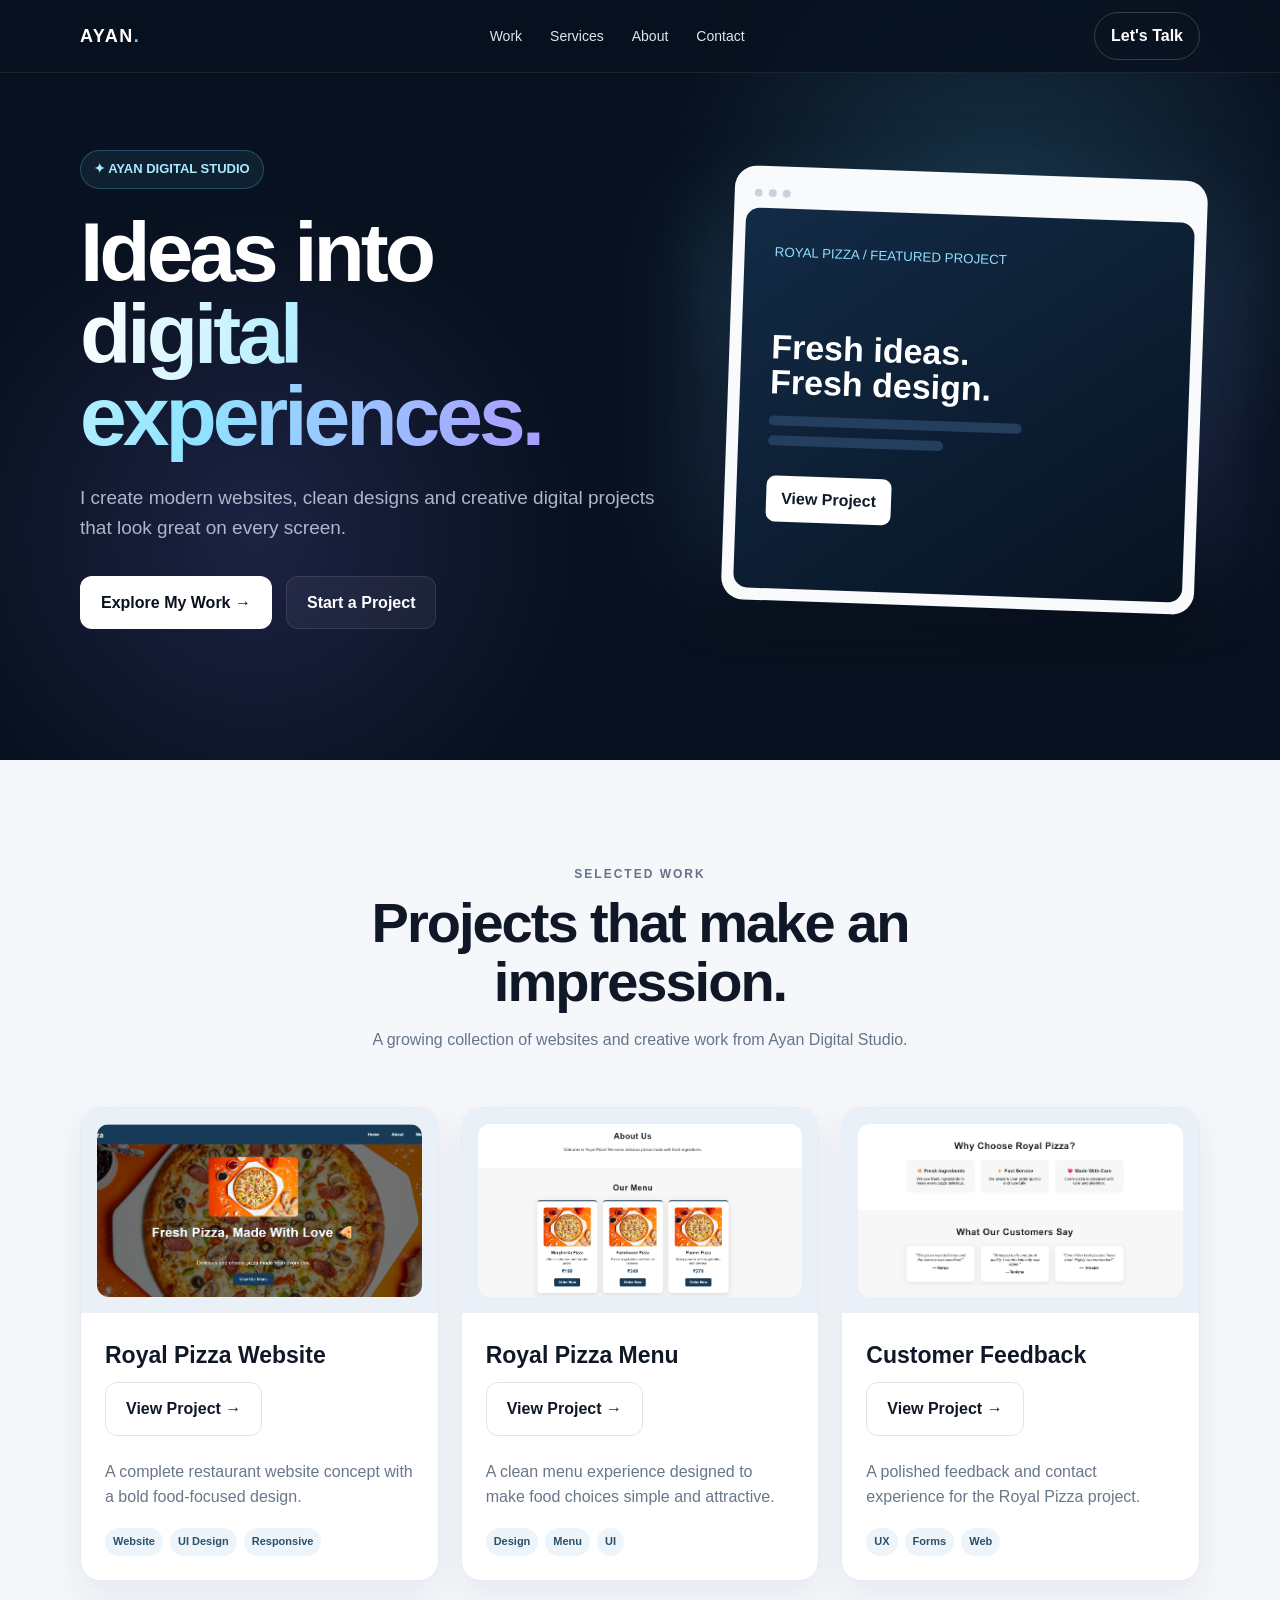
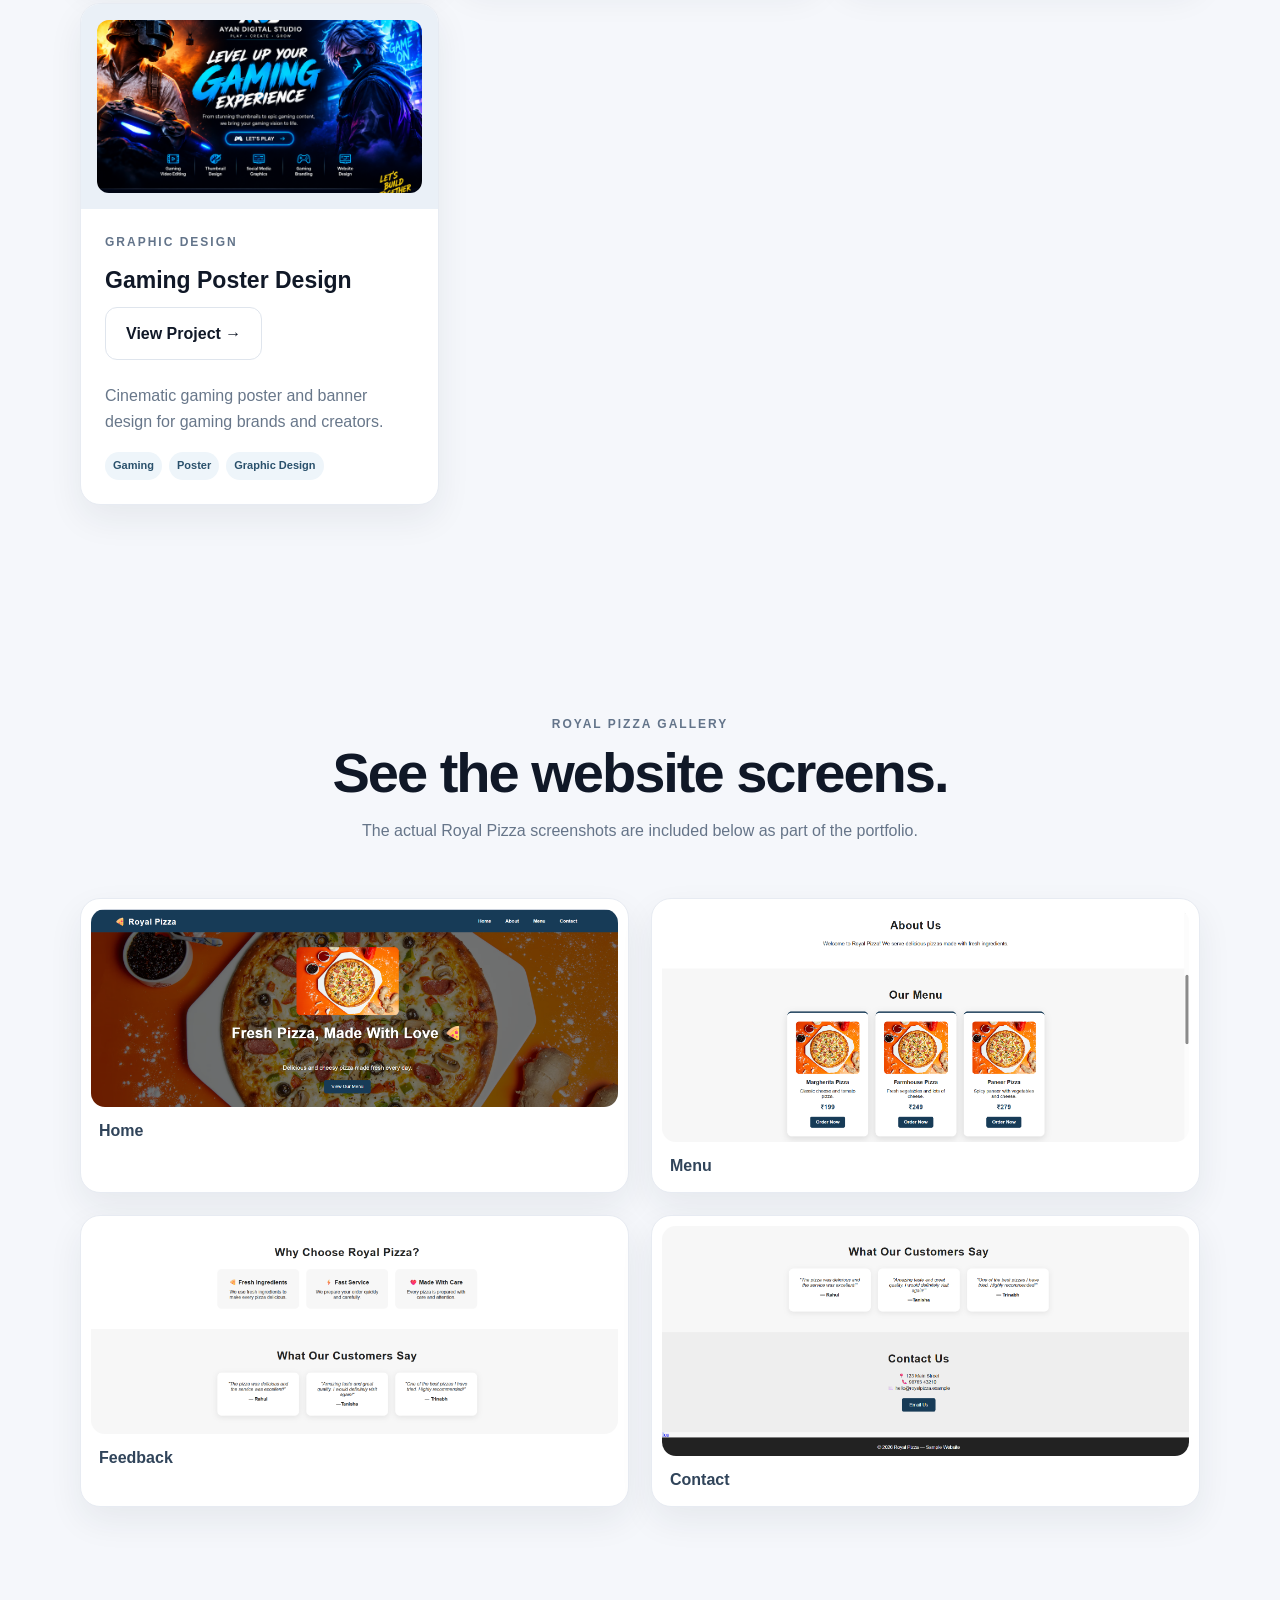
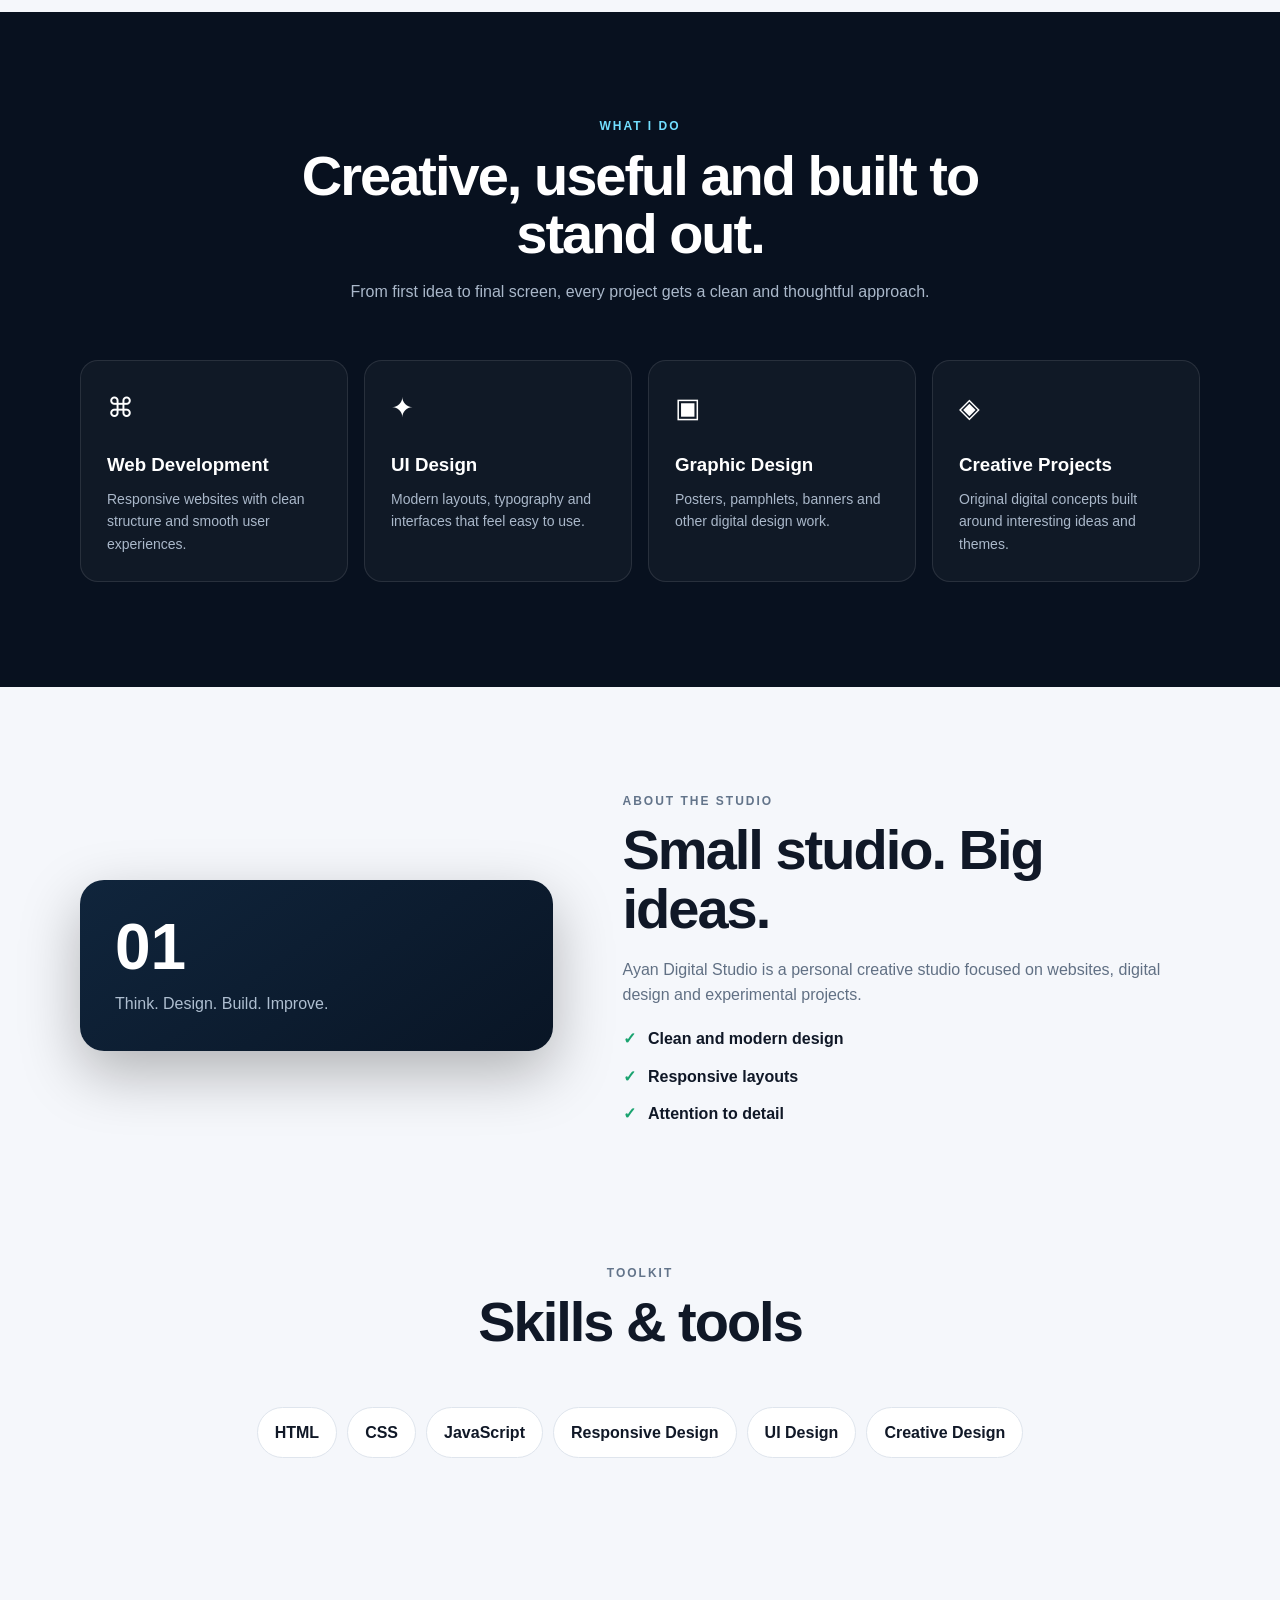
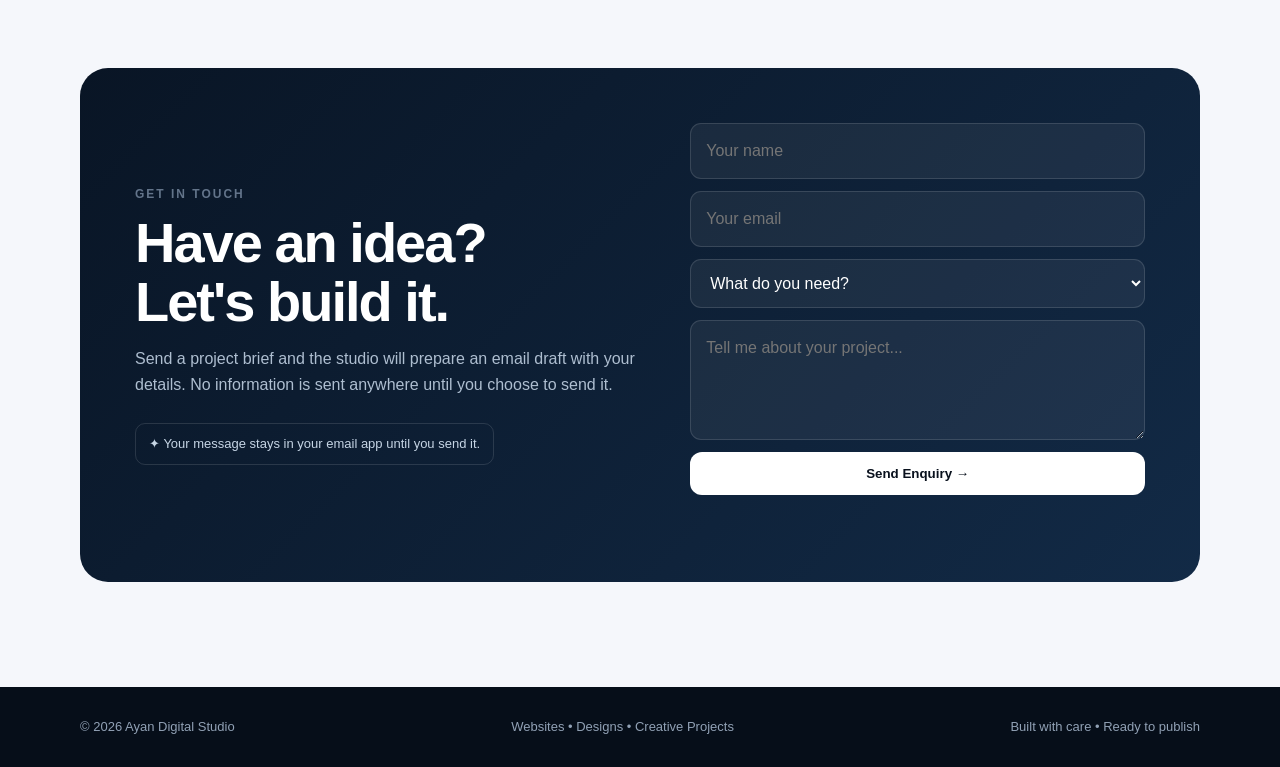
==== index.html @ d3497ef8 "Update index.html" ====
<!DOCTYPE html>
<html lang="en">
<head>

<meta charset="UTF-8">
<meta name="viewport" content="width=device-width, initial-scale=1.0">

<meta name="description"
content="Ayan Digital Studio — websites, designs and creative digital projects.">

<meta name="keywords"
content="Ayan Digital Studio, website design, web development, UI design, graphic design, gaming poster">

<meta name="author" content="Ayan Digital Studio">

<title>Ayan Digital Studio | Websites, Design & Creative Projects</title>

<style>

:root{
  --bg:#08111f;
  --bg2:#0d1b2e;
  --card:#101f33;
  --text:#f6f8fc;
  --muted:#aab8ca;
  --accent:#62d7ff;
  --accent2:#8b7cff;
  --line:rgba(255,255,255,.10);
  --shadow:0 22px 60px rgba(0,0,0,.28);
}

*{
  box-sizing:border-box;
  margin:0;
  padding:0;
}

html{
  scroll-behavior:smooth;
}

body{
  font-family:Inter,Segoe UI,Arial,sans-serif;
  background:#f5f7fb;
  color:#101827;
  line-height:1.6;
}

a{
  text-decoration:none;
  color:inherit;
}

.container{
  width:min(1120px,92%);
  margin:auto;
}


/* =========================
   NAVIGATION
========================= */

.nav{
  position:fixed;
  top:0;
  left:0;
  right:0;
  z-index:20;
  background:rgba(8,17,31,.78);
  backdrop-filter:blur(16px);
  border-bottom:1px solid rgba(255,255,255,.08);
}

.nav-inner{
  height:72px;
  display:flex;
  align-items:center;
  justify-content:space-between;
}

.logo{
  font-weight:900;
  letter-spacing:1.5px;
  color:white;
  font-size:18px;
}

.logo span{
  color:var(--accent);
}

.nav-links{
  display:flex;
  gap:28px;
  color:#dce6f2;
  font-size:14px;
}

.menu-toggle{
  display:none;
  background:none;
  border:1px solid rgba(255,255,255,.16);
  color:#fff;
  border-radius:9px;
  padding:7px 10px;
  font-size:18px;
}

.nav-links a:hover{
  color:var(--accent);
}

.nav-btn{
  padding:10px 16px;
  border:1px solid rgba(255,255,255,.18);
  border-radius:999px;
  color:#fff;
  font-weight:700;
}


/* =========================
   HERO
========================= */

.hero{
  min-height:760px;
  padding:150px 0 90px;

  background:
    radial-gradient(
      circle at 78% 30%,
      rgba(98,215,255,.18),
      transparent 30%
    ),

    radial-gradient(
      circle at 20% 70%,
      rgba(139,124,255,.16),
      transparent 28%
    ),

    var(--bg);

  color:white;
  overflow:hidden;
}

.hero-grid{
  display:grid;
  grid-template-columns:1.1fr .9fr;
  gap:70px;
  align-items:center;
}

.badge{
  display:inline-flex;
  padding:8px 13px;
  border:1px solid rgba(98,215,255,.25);
  border-radius:999px;
  background:rgba(98,215,255,.08);
  color:#a9eaff;
  font-size:13px;
  font-weight:700;
  margin-bottom:22px;
}

h1{
  font-size:clamp(48px,7vw,84px);
  line-height:.98;
  letter-spacing:-4px;
  max-width:760px;
}

.gradient{
  background:
    linear-gradient(
      100deg,
      #fff,
      #8fe5ff 48%,
      #a99cff
    );

  -webkit-background-clip:text;
  background-clip:text;
  color:transparent;
}

.hero p{
  font-size:19px;
  color:var(--muted);
  max-width:610px;
  margin:25px 0 32px;
}

.actions{
  display:flex;
  gap:14px;
  flex-wrap:wrap;
}

.btn{
  display:inline-flex;
  align-items:center;
  justify-content:center;
  padding:13px 20px;
  border-radius:12px;
  font-weight:800;
  border:1px solid var(--line);
  transition:.25s;
}

.btn.primary{
  background:white;
  color:#09111d;
}

.btn.secondary{
  color:white;
  background:rgba(255,255,255,.05);
}

.btn:hover{
  transform:translateY(-3px);
  box-shadow:0 12px 30px rgba(0,0,0,.25);
}


/* =========================
   HERO MOCKUP
========================= */

.hero-card{
  position:relative;
}

.glow{
  position:absolute;
  inset:10% -5%;

  background:
    linear-gradient(
      135deg,
      rgba(98,215,255,.18),
      rgba(139,124,255,.18)
    );

  filter:blur(50px);
}

.browser{
  position:relative;
  background:#f8fafc;
  border-radius:22px;
  padding:12px;
  box-shadow:var(--shadow);
  transform:rotate(2deg);
}

.browser-top{
  height:30px;
  display:flex;
  gap:6px;
  align-items:center;
  padding:0 8px;
}

.dot{
  width:8px;
  height:8px;
  border-radius:50%;
  background:#c9d1dc;
}

.mock{
  border-radius:14px;
  background:linear-gradient(145deg,#132b47,#071321);
  min-height:380px;
  padding:30px;
  color:white;
  overflow:hidden;
}

.mock small{
  color:#8fdfff;
}

.mock h3{
  font-size:34px;
  line-height:1.05;
  margin:65px 0 15px;
}

.mock .bar{
  height:10px;
  width:65%;
  border-radius:99px;
  background:#243f5d;
  margin:10px 0;
}

.mock .cta{
  display:inline-block;
  margin-top:20px;
  padding:10px 15px;
  background:#fff;
  color:#101827;
  border-radius:9px;
  font-weight:800;
}


/* =========================
   SECTIONS
========================= */

.section{
  padding:105px 0;
}

.section.dark{
  background:var(--bg);
  color:white;
}

.section-head{
  text-align:center;
  max-width:700px;
  margin:0 auto 55px;
}

.eyebrow{
  font-size:12px;
  text-transform:uppercase;
  letter-spacing:2px;
  font-weight:900;
  color:#63748a;
  margin-bottom:10px;
}

.dark .eyebrow{
  color:#72dfff;
}

h2{
  font-size:clamp(34px,5vw,56px);
  line-height:1.05;
  letter-spacing:-2px;
}

.section-head p{
  margin-top:15px;
  color:#667589;
}

.dark .section-head p{
  color:var(--muted);
}


/* =========================
   PROJECT CARDS
========================= */

.cards{
  display:grid;
  grid-template-columns:repeat(3,1fr);
  gap:22px;
}

.card{
  background:white;
  border:1px solid #e7ebf2;
  border-radius:20px;
  overflow:hidden;
  box-shadow:0 14px 35px rgba(22,37,58,.07);
  transition:.25s;
}

.card:hover{
  transform:translateY(-7px);
  box-shadow:0 24px 50px rgba(22,37,58,.13);
}

.preview{
  height:205px;
  padding:16px;
  background:#eaf0f7;
}

.preview-window{
  height:100%;
  border-radius:12px;
  background:#fff;
  overflow:hidden;
  border:1px solid #dce3ec;
}

.preview img{
  width:100%;
  height:100%;
  object-fit:cover;
  border-radius:12px;
  display:block;
}

.card-body{
  padding:24px;
}

.project-link{
  display:inline-flex;
  margin-top:8px;
  font-weight:900;
}

.card h3{
  font-size:23px;
}

.card p{
  color:#68778a;
  margin:8px 0 18px;
}

.tags{
  display:flex;
  gap:7px;
  flex-wrap:wrap;
}

.tag{
  font-size:11px;
  font-weight:800;
  padding:5px 8px;
  background:#eef5fa;
  border-radius:999px;
  color:#2a516c;
}


/* =========================
   GALLERY
========================= */

.studio-gallery{
  display:grid;
  grid-template-columns:repeat(2,1fr);
  gap:22px;
}

.studio-gallery figure{
  margin:0;
  background:#fff;
  border:1px solid #e7ebf2;
  border-radius:20px;
  padding:10px;
  box-shadow:0 14px 35px rgba(22,37,58,.07);
  overflow:hidden;
}

.studio-gallery img{
  display:block;
  width:100%;
  height:auto;
  border-radius:14px;
}

.studio-gallery figcaption{
  padding:11px 8px 4px;
  font-weight:800;
  color:#30445a;
}


/* =========================
   SERVICES
========================= */

.services{
  display:grid;
  grid-template-columns:repeat(4,1fr);
  gap:16px;
}

.service{
  padding:26px;
  border:1px solid var(--line);
  border-radius:18px;
  background:rgba(255,255,255,.035);
}

.icon{
  font-size:27px;
  margin-bottom:20px;
}

.service h3{
  margin-bottom:8px;
}

.service p{
  color:var(--muted);
  font-size:14px;
}


/* =========================
   ABOUT
========================= */

.about-grid{
  display:grid;
  grid-template-columns:.9fr 1.1fr;
  gap:70px;
  align-items:center;
}

.about-box{
  padding:35px;
  border-radius:24px;
  background:linear-gradient(145deg,#10253c,#091525);
  color:white;
  box-shadow:var(--shadow);
}

.about-box .big{
  font-size:64px;
  font-weight:900;
  line-height:1;
}

.about-box p{
  color:#aebed0;
  margin-top:12px;
}

.about-text p{
  color:#617084;
  margin:18px 0;
}

.check{
  margin:12px 0;
  font-weight:700;
}

.check span{
  color:#19a36f;
  margin-right:8px;
}


/* =========================
   SKILLS
========================= */

.skills{
  display:flex;
  gap:10px;
  flex-wrap:wrap;
  justify-content:center;
}

.skill{
  padding:12px 17px;
  border:1px solid #dfe5ed;
  border-radius:999px;
  font-weight:800;
  background:#fff;
}


/* =========================
   CONTACT
========================= */

.contact{
  background:linear-gradient(135deg,#091525,#122a46);
  color:white;
  border-radius:28px;
  padding:55px;
}

.contact-grid{
  display:grid;
  grid-template-columns:1fr .9fr;
  gap:50px;
  align-items:center;
}

.contact p{
  color:#aebed0;
  margin:15px 0 25px;
}

form{
  display:grid;
  gap:12px;
}

input,
textarea,
select{
  width:100%;
  padding:14px 15px;
  border:1px solid rgba(255,255,255,.13);
  border-radius:11px;
  background:rgba(255,255,255,.06);
  color:white;
  font:inherit;
  outline:none;
}

select option{
  color:#111;
  background:#fff;
}

.contact-note{
  display:inline-block;
  padding:10px 13px;
  border:1px solid rgba(255,255,255,.12);
  border-radius:10px;
  color:#c6d5e5;
  font-size:13px;
}

.form-status{
  min-height:20px;
  color:#8fe5ff;
  font-size:13px;
  font-weight:700;
}

textarea{
  min-height:120px;
  resize:vertical;
}

input:focus,
textarea:focus,
select:focus{
  border-color:#62d7ff;
}


/* =========================
   FOOTER
========================= */

footer{
  background:#060e19;
  color:#91a1b5;
  padding:30px 0;
}

.footer-inner{
  display:flex;
  justify-content:space-between;
  gap:20px;
  flex-wrap:wrap;
  font-size:13px;
}


/* =========================
   RESPONSIVE
========================= */

@media(max-width:850px){

  .nav-links{
    display:none;
    position:absolute;
    top:72px;
    left:4%;
    right:4%;
    padding:16px;
    flex-direction:column;
    gap:5px;
    background:#0b1728;
    border:1px solid rgba(255,255,255,.1);
    border-radius:14px;
    box-shadow:0 20px 40px rgba(0,0,0,.25);
  }

  .nav-links.open{
    display:flex;
  }

  .nav-links a{
    padding:10px 8px;
  }

  .menu-toggle{
    display:block;
  }

  .hero-grid,
  .about-grid,
  .contact-grid{
    grid-template-columns:1fr;
  }

  .hero{
    min-height:auto;
  }

  .cards{
    grid-template-columns:1fr 1fr;
  }

  .services{
    grid-template-columns:1fr 1fr;
  }

  .hero-card{
    max-width:650px;
    margin:auto;
  }

}


@media(max-width:560px){

  h1{
    letter-spacing:-2.5px;
  }

  .section{
    padding:75px 0;
  }

  .cards,
  .services{
    grid-template-columns:1fr;
  }

  .contact{
    padding:32px 22px;
  }

  .mock{
    min-height:300px;
  }

  .browser{
    transform:none;
  }

  .studio-gallery{
    grid-template-columns:1fr;
  }

}

</style>

</head>


<body>


<!-- =========================
     NAVIGATION
========================= -->

<nav class="nav">

  <div class="container nav-inner">

    <a class="logo" href="#home">
      AYAN<span>.</span>
    </a>

    <div class="nav-links" id="navLinks">

      <a href="#work">
        Work
      </a>

      <a href="#services">
        Services
      </a>

      <a href="#about">
        About
      </a>

      <a href="#contact">
        Contact
      </a>

    </div>


    <button
      class="menu-toggle"
      id="menuToggle"
      aria-label="Open menu"
      aria-expanded="false">

      ☰

    </button>


    <a class="nav-btn" href="#contact">
      Let's Talk
    </a>

  </div>

</nav>



<!-- =========================
     HERO
========================= -->

<header class="hero" id="home">

  <div class="container hero-grid">

    <div>

      <div class="badge">
        ✦ AYAN DIGITAL STUDIO
      </div>


      <h1>

        Ideas into

        <span class="gradient">
          digital experiences.
        </span>

      </h1>


      <p>
        I create modern websites, clean designs and creative digital
        projects that look great on every screen.
      </p>


      <div class="actions">

        <a class="btn primary" href="#work">
          Explore My Work →
        </a>

        <a class="btn secondary" href="#contact">
          Start a Project
        </a>

      </div>

    </div>



    <div class="hero-card">

      <div class="glow"></div>

      <div class="browser">

        <div class="browser-top">

          <i class="dot"></i>
          <i class="dot"></i>
          <i class="dot"></i>

        </div>


        <div class="mock">

          <small>
            ROYAL PIZZA / FEATURED PROJECT
          </small>


          <h3>
            Fresh ideas.<br>
            Fresh design.
          </h3>


          <div class="bar"></div>

          <div
            class="bar"
            style="width:45%">
          </div>


          <span class="cta">
            View Project
          </span>

        </div>

      </div>

    </div>

  </div>

</header>



<!-- =========================
     WORK
========================= -->

<section class="section" id="work">

  <div class="container">

    <div class="section-head">

      <div class="eyebrow">
        Selected work
      </div>


      <h2>
        Projects that make an impression.
      </h2>


      <p>
        A growing collection of websites and creative work from
        Ayan Digital Studio.
      </p>

    </div>



    <div class="cards">


      <!-- =====================
           ROYAL PIZZA WEBSITE
      ====================== -->

      <article class="card">

        <div class="preview">

          <!-- CORRECT IMAGE PATH -->

          <img
            src="royal-pizza-home.png"
            alt="Royal Pizza website project preview">

        </div>


        <div class="card-body">

          <h3>
            Royal Pizza Website
          </h3>


          <a
            class="btn secondary project-link"
            href="royal-pizza-website.html"
            style="
              margin:8px 0 15px;
              color:#101827;
              border-color:#dfe5ed;
            ">

            View Project →

          </a>


          <p>
            A complete restaurant website concept with a bold
            food-focused design.
          </p>


          <div class="tags">

            <span class="tag">
              Website
            </span>

            <span class="tag">
              UI Design
            </span>

            <span class="tag">
              Responsive
            </span>

          </div>

        </div>

      </article>



      <!-- =====================
           ROYAL PIZZA MENU
      ====================== -->

      <article class="card">

        <div class="preview">

          <!-- CORRECT IMAGE PATH -->

          <img
            src="royal-pizza-menu.png"
            alt="Royal Pizza menu project preview">

        </div>


        <div class="card-body">

          <h3>
            Royal Pizza Menu
          </h3>


          <a
            class="btn secondary project-link"
            href="royal-pizza-menu.html"
            style="
              margin:8px 0 15px;
              color:#101827;
              border-color:#dfe5ed;
            ">

            View Project →

          </a>


          <p>
            A clean menu experience designed to make food choices
            simple and attractive.
          </p>


          <div class="tags">

            <span class="tag">
              Design
            </span>

            <span class="tag">
              Menu
            </span>

            <span class="tag">
              UI
            </span>

          </div>

        </div>

      </article>



      <!-- =====================
           CUSTOMER FEEDBACK
      ====================== -->

      <article class="card">

        <div class="preview">

          <!-- CORRECT IMAGE PATH -->

          <img
            src="royal-pizza-feedback.png"
            alt="Royal Pizza customer feedback project preview">

        </div>


        <div class="card-body">

          <h3>
            Customer Feedback
          </h3>


          <a
            class="btn secondary project-link"
            href="customer-feedback.html"
            style="
              margin:8px 0 15px;
              color:#101827;
              border-color:#dfe5ed;
            ">

            View Project →

          </a>


          <p>
            A polished feedback and contact experience for the
            Royal Pizza project.
          </p>


          <div class="tags">

            <span class="tag">
              UX
            </span>

            <span class="tag">
              Forms
            </span>

            <span class="tag">
              Web
            </span>

          </div>

        </div>

      </article>



      <!-- =====================
           GAMING POSTER
      ====================== -->

      <article class="card">

        <div class="preview">

          <!-- CORRECT IMAGE PATH -->

          <img
            src="gaming-poster-sample.png"
            alt="Gaming poster design sample">

        </div>


        <div class="card-body">

          <div class="eyebrow">
            Graphic Design
          </div>


          <h3>
            Gaming Poster Design
          </h3>


          <a
            class="btn secondary project-link"
            href="gaming-poster-sample.png"
            target="_blank"
            rel="noopener"
            style="
              margin:8px 0 15px;
              color:#101827;
              border-color:#dfe5ed;
            ">

            View Project →

          </a>


          <p>
            Cinematic gaming poster and banner design for gaming
            brands and creators.
          </p>


          <div class="tags">

            <span class="tag">
              Gaming
            </span>

            <span class="tag">
              Poster
            </span>

            <span class="tag">
              Graphic Design
            </span>

          </div>

        </div>

      </article>


    </div>

  </div>

</section>



<!-- =========================
     ROYAL PIZZA GALLERY
========================= -->

<section
  class="section"
  id="project-gallery">

  <div class="container">

    <div class="section-head">

      <div class="eyebrow">
        Royal Pizza gallery
      </div>


      <h2>
        See the website screens.
      </h2>


      <p>
        The actual Royal Pizza screenshots are included below
        as part of the portfolio.
      </p>

    </div>



    <div class="studio-gallery">


      <!-- HOME -->

      <figure>

        <!-- CORRECT ROOT IMAGE PATH -->

        <img
          src="royal-pizza-home.png"
          alt="Royal Pizza home page">

        <figcaption>
          Home
        </figcaption>

      </figure>



      <!-- MENU -->

      <figure>

        <!-- CORRECT ROOT IMAGE PATH -->

        <img
          src="royal-pizza-menu.png"
          alt="Royal Pizza menu">

        <figcaption>
          Menu
        </figcaption>

      </figure>



      <!-- FEEDBACK -->

      <figure>

        <!-- CORRECT ROOT IMAGE PATH -->

        <img
          src="royal-pizza-feedback.png"
          alt="Royal Pizza customer feedback">

        <figcaption>
          Feedback
        </figcaption>

      </figure>



      <!-- CONTACT -->

      <figure>

        <!-- CORRECT ROOT IMAGE PATH -->

        <img
          src="royal-pizza-contact.png"
          alt="Royal Pizza contact">

        <figcaption>
          Contact
        </figcaption>

      </figure>


    </div>

  </div>

</section>



<!-- =========================
     SERVICES
========================= -->

<section
  class="section dark"
  id="services">

  <div class="container">

    <div class="section-head">

      <div class="eyebrow">
        What I do
      </div>


      <h2>
        Creative, useful and built to stand out.
      </h2>


      <p>
        From first idea to final screen, every project gets a
        clean and thoughtful approach.
      </p>

    </div>



    <div class="services">


      <div class="service">

        <div class="icon">
          ⌘
        </div>

        <h3>
          Web Development
        </h3>

        <p>
          Responsive websites with clean structure and smooth
          user experiences.
        </p>

      </div>



      <div class="service">

        <div class="icon">
          ✦
        </div>

        <h3>
          UI Design
        </h3>

        <p>
          Modern layouts, typography and interfaces that feel
          easy to use.
        </p>

      </div>



      <div class="service">

        <div class="icon">
          ▣
        </div>

        <h3>
          Graphic Design
        </h3>

        <p>
          Posters, pamphlets, banners and other digital design work.
        </p>

      </div>



      <div class="service">

        <div class="icon">
          ◈
        </div>

        <h3>
          Creative Projects
        </h3>

        <p>
          Original digital concepts built around interesting
          ideas and themes.
        </p>

      </div>


    </div>

  </div>

</section>



<!-- =========================
     ABOUT
========================= -->

<section
  class="section"
  id="about">

  <div class="container about-grid">


    <div class="about-box">

      <div class="big">
        01
      </div>

      <p>
        Think. Design. Build. Improve.
      </p>

    </div>



    <div class="about-text">

      <div class="eyebrow">
        About the studio
      </div>


      <h2>
        Small studio. Big ideas.
      </h2>


      <p>
        Ayan Digital Studio is a personal creative studio focused
        on websites, digital design and experimental projects.
      </p>


      <div class="check">

        <span>
          ✓
        </span>

        Clean and modern design

      </div>


      <div class="check">

        <span>
          ✓
        </span>

        Responsive layouts

      </div>


      <div class="check">

        <span>
          ✓
        </span>

        Attention to detail

      </div>

    </div>

  </div>

</section>



<!-- =========================
     SKILLS
========================= -->

<section
  class="section"
  style="padding-top:20px">

  <div class="container">

    <div class="section-head">

      <div class="eyebrow">
        Toolkit
      </div>


      <h2>
        Skills & tools
      </h2>

    </div>


    <div class="skills">

      <span class="skill">
        HTML
      </span>

      <span class="skill">
        CSS
      </span>

      <span class="skill">
        JavaScript
      </span>

      <span class="skill">
        Responsive Design
      </span>

      <span class="skill">
        UI Design
      </span>

      <span class="skill">
        Creative Design
      </span>

    </div>

  </div>

</section>



<!-- =========================
     CONTACT
========================= -->

<section
  class="section"
  id="contact">

  <div class="container">

    <div class="contact">

      <div class="contact-grid">


        <div>

          <div class="eyebrow">
            Get in touch
          </div>


          <h2>
            Have an idea?<br>
            Let's build it.
          </h2>


          <p>
            Send a project brief and the studio will prepare an
            email draft with your details. No information is sent
            anywhere until you choose to send it.
          </p>


          <div class="contact-note">

            ✦ Your message stays in your email app until you send it.

          </div>

        </div>



        <form id="contactForm">


          <input
            id="name"
            required
            maxlength="80"
            placeholder="Your name">


          <input
            id="email"
            required
            type="email"
            maxlength="120"
            placeholder="Your email">


          <select
            id="type"
            required>

            <option value="">
              What do you need?
            </option>

            <option>
              Website
            </option>

            <option>
              UI / Design
            </option>

            <option>
              Graphic Design
            </option>

            <option>
              Creative Project
            </option>

          </select>



          <textarea
            id="message"
            required
            maxlength="1200"
            placeholder="Tell me about your project..."></textarea>



          <button
            class="btn primary"
            type="submit">

            Send Enquiry →

          </button>



          <div
            id="formStatus"
            class="form-status"
            role="status">

          </div>


        </form>

      </div>

    </div>

  </div>

</section>



<!-- =========================
     FOOTER
========================= -->

<footer>

  <div class="container footer-inner">

    <span>
      © 2026 Ayan Digital Studio
    </span>


    <span>
      Websites • Designs • Creative Projects
    </span>


    <span>
      Built with care • Ready to publish
    </span>

  </div>

</footer>



<!-- =========================
     JAVASCRIPT
========================= -->

<script>

const STUDIO_EMAIL =
  "ayandigitalstudiocustomer@gmail.com";


/* =========================
   CONTACT FORM
========================= */

const contactForm =
  document.getElementById("contactForm");


if(contactForm){

  contactForm.addEventListener(
    "submit",
    function(e){

      e.preventDefault();


      const name =
        document
          .getElementById("name")
          .value
          .trim();


      const email =
        document
          .getElementById("email")
          .value
          .trim();


      const type =
        document
          .getElementById("type")
          .value;


      const message =
        document
          .getElementById("message")
          .value
          .trim();


      const subject =
        encodeURIComponent(
          "New project enquiry — " + type
        );


      const body =
        encodeURIComponent(
          "Name: " + name + "\n" +
          "Email: " + email + "\n" +
          "Project type: " + type + "\n\n" +
          message
        );


      const status =
        document.getElementById("formStatus");


      if(status){

        status.textContent =
          "Opening your email app…";

      }


      window.location.href =
        "mailto:" +
        STUDIO_EMAIL +
        "?subject=" +
        subject +
        "&body=" +
        body;

    }
  );

}



/* =========================
   MOBILE MENU
========================= */

const toggle =
  document.getElementById("menuToggle");


const nav =
  document.getElementById("navLinks");


if(toggle && nav){

  toggle.addEventListener(
    "click",
    () => {

      const open =
        nav.classList.toggle("open");


      toggle.setAttribute(
        "aria-expanded",
        open ? "true" : "false"
      );

    }
  );


  nav
    .querySelectorAll("a")
    .forEach(a => {

      a.addEventListener(
        "click",
        () => {

          nav.classList.remove("open");

          toggle.setAttribute(
            "aria-expanded",
            "false"
          );

        }
      );

    });

}

</script>


</body>
</html>
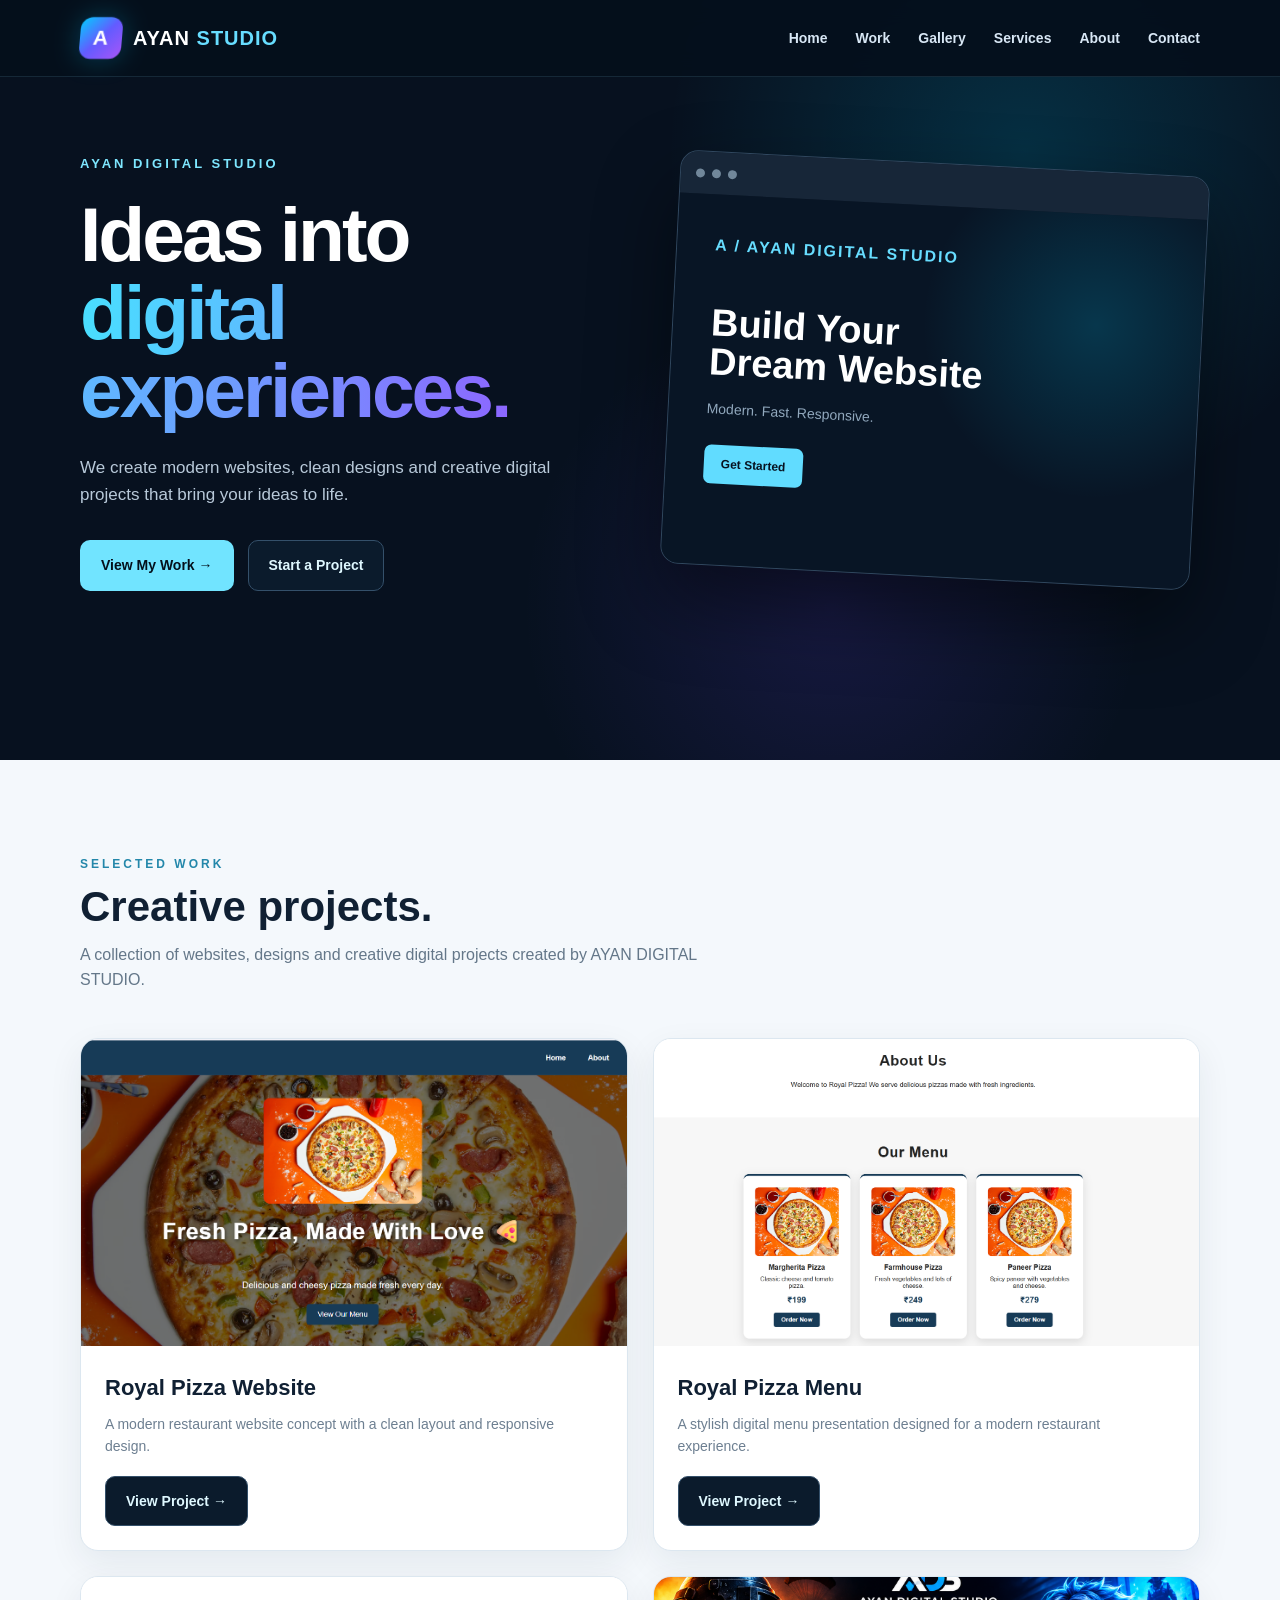
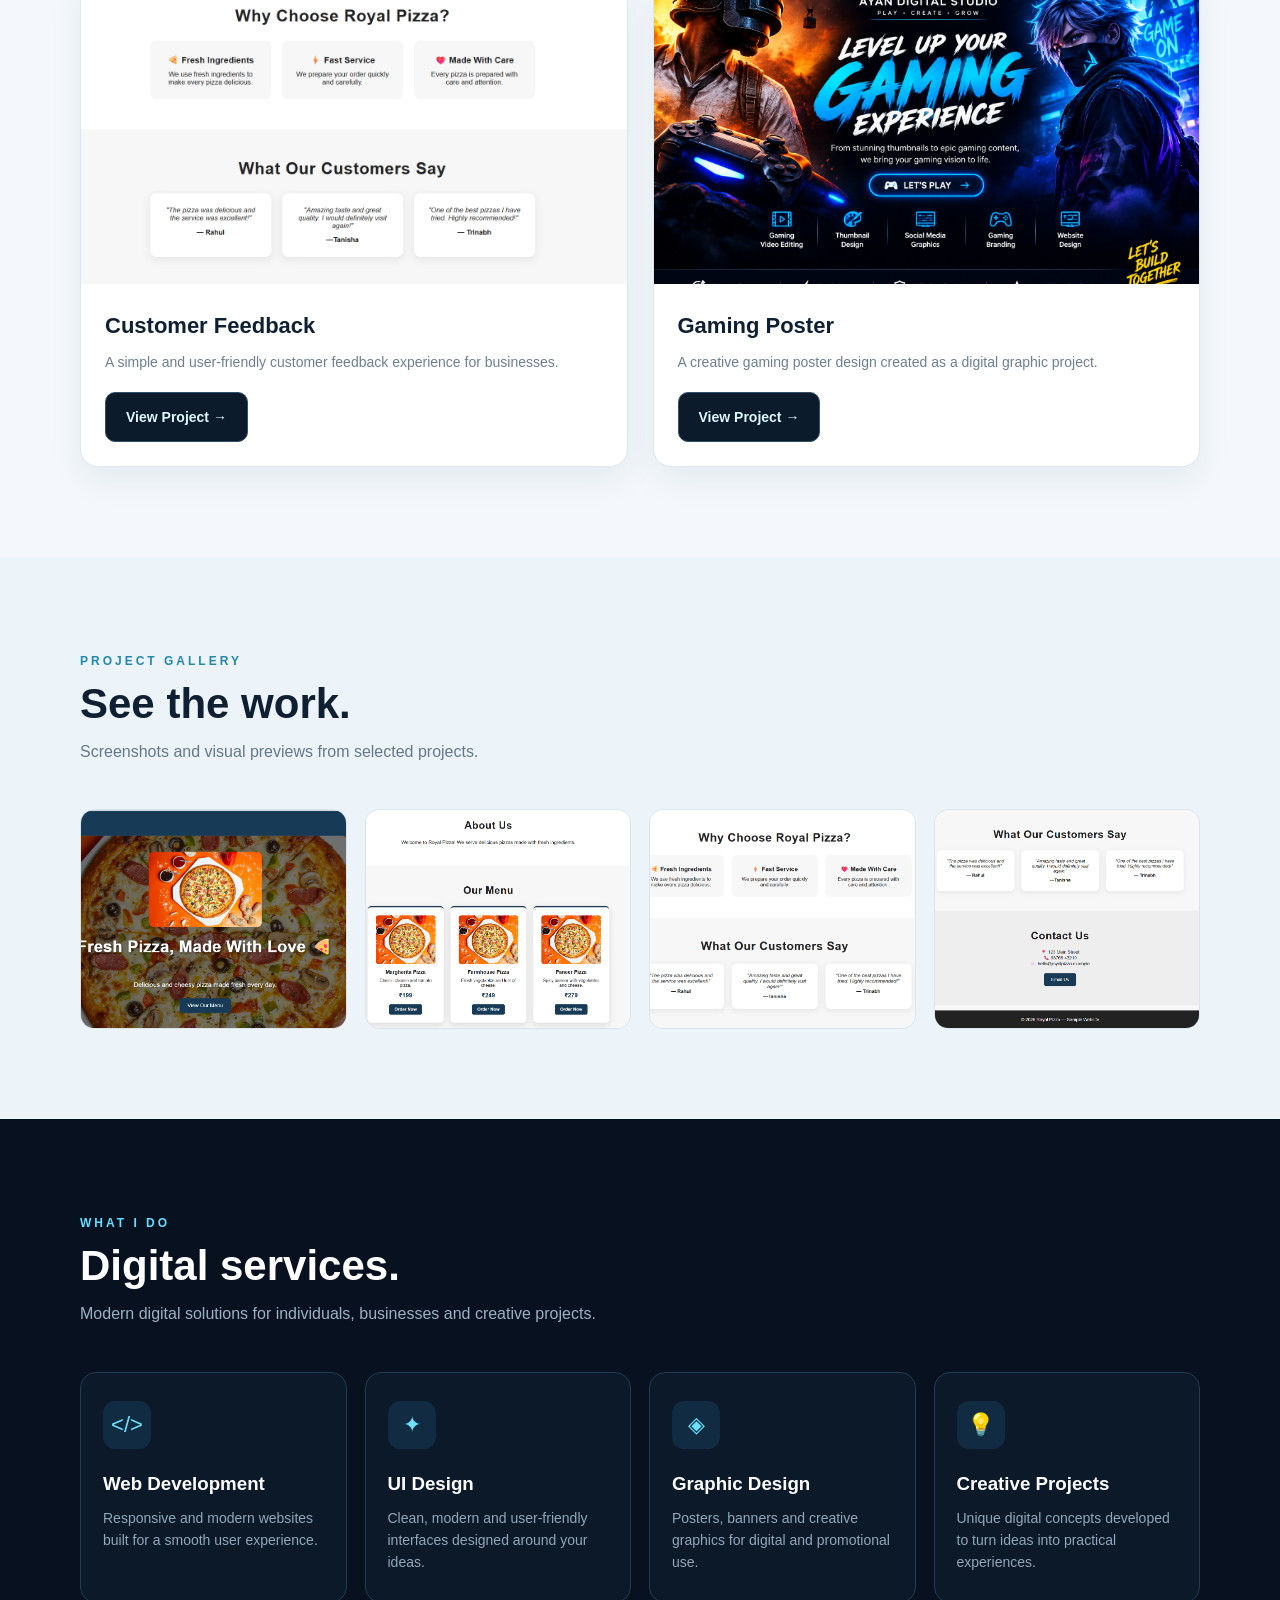
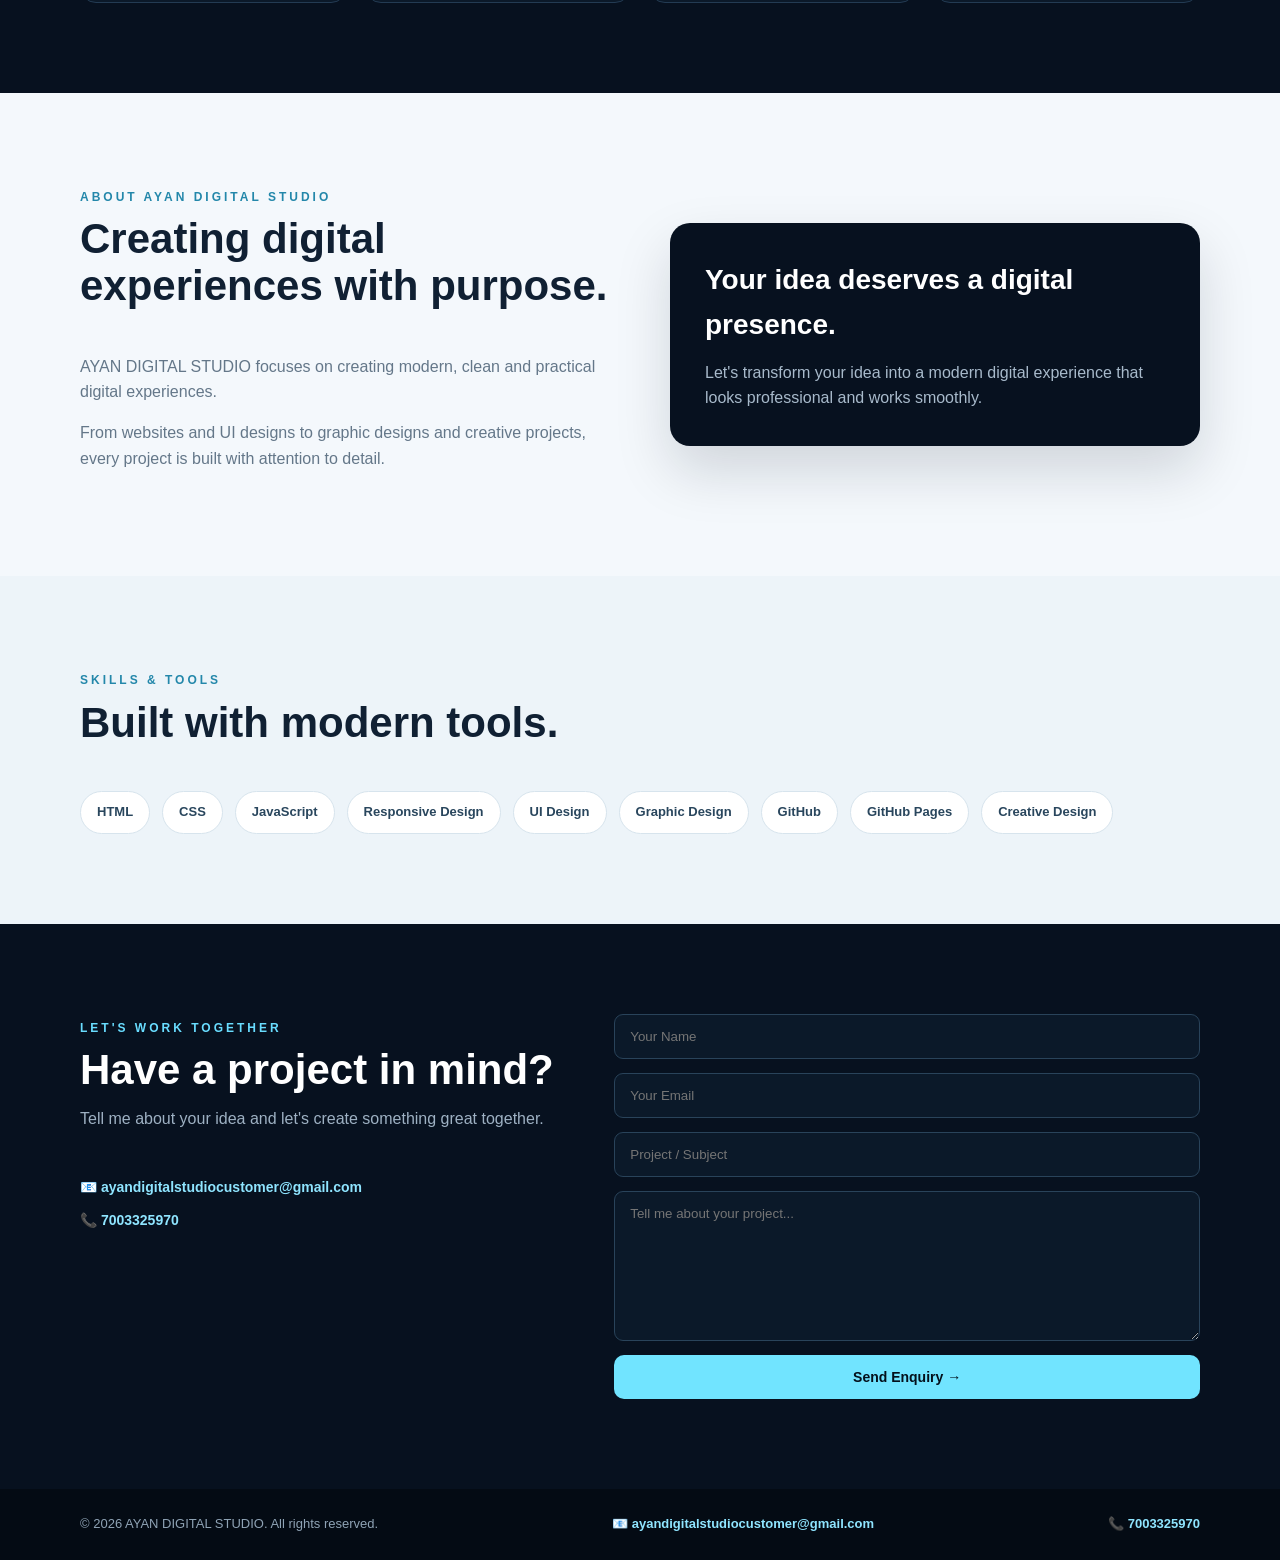
==== commit ace7cc4b: "Update index.html" ====
--- a/index.html
+++ b/index.html
@@ -1,1912 +1,1409 @@
 <!DOCTYPE html>
 <html lang="en">
 <head>
-
-<meta charset="UTF-8">
-<meta name="viewport" content="width=device-width, initial-scale=1.0">
-
-<meta name="description"
-content="Ayan Digital Studio — websites, designs and creative digital projects.">
-
-<meta name="keywords"
-content="Ayan Digital Studio, website design, web development, UI design, graphic design, gaming poster">
-
-<meta name="author" content="Ayan Digital Studio">
-
-<title>Ayan Digital Studio | Websites, Design & Creative Projects</title>
-
-<style>
-
-:root{
-  --bg:#08111f;
-  --bg2:#0d1b2e;
-  --card:#101f33;
-  --text:#f6f8fc;
-  --muted:#aab8ca;
-  --accent:#62d7ff;
-  --accent2:#8b7cff;
-  --line:rgba(255,255,255,.10);
-  --shadow:0 22px 60px rgba(0,0,0,.28);
-}
-
-*{
-  box-sizing:border-box;
-  margin:0;
-  padding:0;
-}
-
-html{
-  scroll-behavior:smooth;
-}
-
-body{
-  font-family:Inter,Segoe UI,Arial,sans-serif;
-  background:#f5f7fb;
-  color:#101827;
-  line-height:1.6;
-}
-
-a{
-  text-decoration:none;
-  color:inherit;
-}
-
-.container{
-  width:min(1120px,92%);
-  margin:auto;
-}
-
-
-/* =========================
-   NAVIGATION
-========================= */
-
-.nav{
-  position:fixed;
-  top:0;
-  left:0;
-  right:0;
-  z-index:20;
-  background:rgba(8,17,31,.78);
-  backdrop-filter:blur(16px);
-  border-bottom:1px solid rgba(255,255,255,.08);
-}
-
-.nav-inner{
-  height:72px;
-  display:flex;
-  align-items:center;
-  justify-content:space-between;
-}
-
-.logo{
-  font-weight:900;
-  letter-spacing:1.5px;
-  color:white;
-  font-size:18px;
-}
-
-.logo span{
-  color:var(--accent);
-}
-
-.nav-links{
-  display:flex;
-  gap:28px;
-  color:#dce6f2;
-  font-size:14px;
-}
-
-.menu-toggle{
-  display:none;
-  background:none;
-  border:1px solid rgba(255,255,255,.16);
-  color:#fff;
-  border-radius:9px;
-  padding:7px 10px;
-  font-size:18px;
-}
-
-.nav-links a:hover{
-  color:var(--accent);
-}
-
-.nav-btn{
-  padding:10px 16px;
-  border:1px solid rgba(255,255,255,.18);
-  border-radius:999px;
-  color:#fff;
-  font-weight:700;
-}
-
-
-/* =========================
-   HERO
-========================= */
-
-.hero{
-  min-height:760px;
-  padding:150px 0 90px;
-
-  background:
-    radial-gradient(
-      circle at 78% 30%,
-      rgba(98,215,255,.18),
-      transparent 30%
-    ),
-
-    radial-gradient(
-      circle at 20% 70%,
-      rgba(139,124,255,.16),
-      transparent 28%
-    ),
-
-    var(--bg);
-
-  color:white;
-  overflow:hidden;
-}
-
-.hero-grid{
-  display:grid;
-  grid-template-columns:1.1fr .9fr;
-  gap:70px;
-  align-items:center;
-}
-
-.badge{
-  display:inline-flex;
-  padding:8px 13px;
-  border:1px solid rgba(98,215,255,.25);
-  border-radius:999px;
-  background:rgba(98,215,255,.08);
-  color:#a9eaff;
-  font-size:13px;
-  font-weight:700;
-  margin-bottom:22px;
-}
-
-h1{
-  font-size:clamp(48px,7vw,84px);
-  line-height:.98;
-  letter-spacing:-4px;
-  max-width:760px;
-}
-
-.gradient{
-  background:
-    linear-gradient(
-      100deg,
-      #fff,
-      #8fe5ff 48%,
-      #a99cff
-    );
-
-  -webkit-background-clip:text;
-  background-clip:text;
-  color:transparent;
-}
-
-.hero p{
-  font-size:19px;
-  color:var(--muted);
-  max-width:610px;
-  margin:25px 0 32px;
-}
-
-.actions{
-  display:flex;
-  gap:14px;
-  flex-wrap:wrap;
-}
-
-.btn{
-  display:inline-flex;
-  align-items:center;
-  justify-content:center;
-  padding:13px 20px;
-  border-radius:12px;
-  font-weight:800;
-  border:1px solid var(--line);
-  transition:.25s;
-}
-
-.btn.primary{
-  background:white;
-  color:#09111d;
-}
-
-.btn.secondary{
-  color:white;
-  background:rgba(255,255,255,.05);
-}
-
-.btn:hover{
-  transform:translateY(-3px);
-  box-shadow:0 12px 30px rgba(0,0,0,.25);
-}
-
-
-/* =========================
-   HERO MOCKUP
-========================= */
-
-.hero-card{
-  position:relative;
-}
-
-.glow{
-  position:absolute;
-  inset:10% -5%;
-
-  background:
-    linear-gradient(
-      135deg,
-      rgba(98,215,255,.18),
-      rgba(139,124,255,.18)
-    );
-
-  filter:blur(50px);
-}
-
-.browser{
-  position:relative;
-  background:#f8fafc;
-  border-radius:22px;
-  padding:12px;
-  box-shadow:var(--shadow);
-  transform:rotate(2deg);
-}
-
-.browser-top{
-  height:30px;
-  display:flex;
-  gap:6px;
-  align-items:center;
-  padding:0 8px;
-}
-
-.dot{
-  width:8px;
-  height:8px;
-  border-radius:50%;
-  background:#c9d1dc;
-}
-
-.mock{
-  border-radius:14px;
-  background:linear-gradient(145deg,#132b47,#071321);
-  min-height:380px;
-  padding:30px;
-  color:white;
-  overflow:hidden;
-}
-
-.mock small{
-  color:#8fdfff;
-}
-
-.mock h3{
-  font-size:34px;
-  line-height:1.05;
-  margin:65px 0 15px;
-}
-
-.mock .bar{
-  height:10px;
-  width:65%;
-  border-radius:99px;
-  background:#243f5d;
-  margin:10px 0;
-}
-
-.mock .cta{
-  display:inline-block;
-  margin-top:20px;
-  padding:10px 15px;
-  background:#fff;
-  color:#101827;
-  border-radius:9px;
-  font-weight:800;
-}
-
-
-/* =========================
-   SECTIONS
-========================= */
-
-.section{
-  padding:105px 0;
-}
-
-.section.dark{
-  background:var(--bg);
-  color:white;
-}
-
-.section-head{
-  text-align:center;
-  max-width:700px;
-  margin:0 auto 55px;
-}
-
-.eyebrow{
-  font-size:12px;
-  text-transform:uppercase;
-  letter-spacing:2px;
-  font-weight:900;
-  color:#63748a;
-  margin-bottom:10px;
-}
-
-.dark .eyebrow{
-  color:#72dfff;
-}
-
-h2{
-  font-size:clamp(34px,5vw,56px);
-  line-height:1.05;
-  letter-spacing:-2px;
-}
-
-.section-head p{
-  margin-top:15px;
-  color:#667589;
-}
-
-.dark .section-head p{
-  color:var(--muted);
-}
-
-
-/* =========================
-   PROJECT CARDS
-========================= */
-
-.cards{
-  display:grid;
-  grid-template-columns:repeat(3,1fr);
-  gap:22px;
-}
-
-.card{
-  background:white;
-  border:1px solid #e7ebf2;
-  border-radius:20px;
-  overflow:hidden;
-  box-shadow:0 14px 35px rgba(22,37,58,.07);
-  transition:.25s;
-}
-
-.card:hover{
-  transform:translateY(-7px);
-  box-shadow:0 24px 50px rgba(22,37,58,.13);
-}
-
-.preview{
-  height:205px;
-  padding:16px;
-  background:#eaf0f7;
-}
-
-.preview-window{
-  height:100%;
-  border-radius:12px;
-  background:#fff;
-  overflow:hidden;
-  border:1px solid #dce3ec;
-}
-
-.preview img{
-  width:100%;
-  height:100%;
-  object-fit:cover;
-  border-radius:12px;
-  display:block;
-}
-
-.card-body{
-  padding:24px;
-}
-
-.project-link{
-  display:inline-flex;
-  margin-top:8px;
-  font-weight:900;
-}
-
-.card h3{
-  font-size:23px;
-}
-
-.card p{
-  color:#68778a;
-  margin:8px 0 18px;
-}
-
-.tags{
-  display:flex;
-  gap:7px;
-  flex-wrap:wrap;
-}
-
-.tag{
-  font-size:11px;
-  font-weight:800;
-  padding:5px 8px;
-  background:#eef5fa;
-  border-radius:999px;
-  color:#2a516c;
-}
-
-
-/* =========================
-   GALLERY
-========================= */
-
-.studio-gallery{
-  display:grid;
-  grid-template-columns:repeat(2,1fr);
-  gap:22px;
-}
-
-.studio-gallery figure{
-  margin:0;
-  background:#fff;
-  border:1px solid #e7ebf2;
-  border-radius:20px;
-  padding:10px;
-  box-shadow:0 14px 35px rgba(22,37,58,.07);
-  overflow:hidden;
-}
-
-.studio-gallery img{
-  display:block;
-  width:100%;
-  height:auto;
-  border-radius:14px;
-}
-
-.studio-gallery figcaption{
-  padding:11px 8px 4px;
-  font-weight:800;
-  color:#30445a;
-}
-
-
-/* =========================
-   SERVICES
-========================= */
-
-.services{
-  display:grid;
-  grid-template-columns:repeat(4,1fr);
-  gap:16px;
-}
-
-.service{
-  padding:26px;
-  border:1px solid var(--line);
-  border-radius:18px;
-  background:rgba(255,255,255,.035);
-}
-
-.icon{
-  font-size:27px;
-  margin-bottom:20px;
-}
-
-.service h3{
-  margin-bottom:8px;
-}
-
-.service p{
-  color:var(--muted);
-  font-size:14px;
-}
-
-
-/* =========================
-   ABOUT
-========================= */
-
-.about-grid{
-  display:grid;
-  grid-template-columns:.9fr 1.1fr;
-  gap:70px;
-  align-items:center;
-}
-
-.about-box{
-  padding:35px;
-  border-radius:24px;
-  background:linear-gradient(145deg,#10253c,#091525);
-  color:white;
-  box-shadow:var(--shadow);
-}
-
-.about-box .big{
-  font-size:64px;
-  font-weight:900;
-  line-height:1;
-}
-
-.about-box p{
-  color:#aebed0;
-  margin-top:12px;
-}
-
-.about-text p{
-  color:#617084;
-  margin:18px 0;
-}
-
-.check{
-  margin:12px 0;
-  font-weight:700;
-}
-
-.check span{
-  color:#19a36f;
-  margin-right:8px;
-}
-
-
-/* =========================
-   SKILLS
-========================= */
-
-.skills{
-  display:flex;
-  gap:10px;
-  flex-wrap:wrap;
-  justify-content:center;
-}
-
-.skill{
-  padding:12px 17px;
-  border:1px solid #dfe5ed;
-  border-radius:999px;
-  font-weight:800;
-  background:#fff;
-}
-
-
-/* =========================
-   CONTACT
-========================= */
-
-.contact{
-  background:linear-gradient(135deg,#091525,#122a46);
-  color:white;
-  border-radius:28px;
-  padding:55px;
-}
-
-.contact-grid{
-  display:grid;
-  grid-template-columns:1fr .9fr;
-  gap:50px;
-  align-items:center;
-}
-
-.contact p{
-  color:#aebed0;
-  margin:15px 0 25px;
-}
-
-form{
-  display:grid;
-  gap:12px;
-}
-
-input,
-textarea,
-select{
-  width:100%;
-  padding:14px 15px;
-  border:1px solid rgba(255,255,255,.13);
-  border-radius:11px;
-  background:rgba(255,255,255,.06);
-  color:white;
-  font:inherit;
-  outline:none;
-}
-
-select option{
-  color:#111;
-  background:#fff;
-}
-
-.contact-note{
-  display:inline-block;
-  padding:10px 13px;
-  border:1px solid rgba(255,255,255,.12);
-  border-radius:10px;
-  color:#c6d5e5;
-  font-size:13px;
-}
-
-.form-status{
-  min-height:20px;
-  color:#8fe5ff;
-  font-size:13px;
-  font-weight:700;
-}
-
-textarea{
-  min-height:120px;
-  resize:vertical;
-}
-
-input:focus,
-textarea:focus,
-select:focus{
-  border-color:#62d7ff;
-}
-
-
-/* =========================
-   FOOTER
-========================= */
-
-footer{
-  background:#060e19;
-  color:#91a1b5;
-  padding:30px 0;
-}
-
-.footer-inner{
-  display:flex;
-  justify-content:space-between;
-  gap:20px;
-  flex-wrap:wrap;
-  font-size:13px;
-}
-
-
-/* =========================
-   RESPONSIVE
-========================= */
-
-@media(max-width:850px){
-
-  .nav-links{
-    display:none;
-    position:absolute;
-    top:72px;
-    left:4%;
-    right:4%;
-    padding:16px;
-    flex-direction:column;
-    gap:5px;
-    background:#0b1728;
-    border:1px solid rgba(255,255,255,.1);
-    border-radius:14px;
-    box-shadow:0 20px 40px rgba(0,0,0,.25);
-  }
-
-  .nav-links.open{
-    display:flex;
-  }
-
-  .nav-links a{
-    padding:10px 8px;
-  }
-
-  .menu-toggle{
-    display:block;
-  }
-
-  .hero-grid,
-  .about-grid,
-  .contact-grid{
-    grid-template-columns:1fr;
-  }
-
-  .hero{
-    min-height:auto;
-  }
-
-  .cards{
-    grid-template-columns:1fr 1fr;
-  }
-
-  .services{
-    grid-template-columns:1fr 1fr;
-  }
-
-  .hero-card{
-    max-width:650px;
-    margin:auto;
-  }
-
-}
-
-
-@media(max-width:560px){
-
-  h1{
-    letter-spacing:-2.5px;
-  }
-
-  .section{
-    padding:75px 0;
-  }
-
-  .cards,
-  .services{
-    grid-template-columns:1fr;
-  }
-
-  .contact{
-    padding:32px 22px;
-  }
-
-  .mock{
-    min-height:300px;
-  }
-
-  .browser{
-    transform:none;
-  }
-
-  .studio-gallery{
-    grid-template-columns:1fr;
-  }
-
-}
-
-</style>
-
+  <meta charset="UTF-8">
+
+  <meta name="viewport" content="width=device-width, initial-scale=1.0">
+
+  <title>AYAN DIGITAL STUDIO | Websites, Designs & Creative Projects</title>
+
+  <meta name="description"
+        content="AYAN DIGITAL STUDIO creates modern websites, UI designs, graphic designs and creative digital projects.">
+
+  <meta name="keywords"
+        content="Ayan Digital Studio, website design, web development, UI design, graphic design, creative projects">
+
+  <meta name="author" content="AYAN DIGITAL STUDIO">
+
+  <meta name="theme-color" content="#07111f">
+
+  <link rel="canonical"
+        href="https://ayandigitalstudiocustomercare.github.io/ayan-digital-studio/">
+
+  <style>
+    *{
+      margin:0;
+      padding:0;
+      box-sizing:border-box;
+    }
+
+    html{
+      scroll-behavior:smooth;
+    }
+
+    body{
+      font-family:Arial, Helvetica, sans-serif;
+      background:#f4f8fc;
+      color:#102033;
+      line-height:1.6;
+    }
+
+    a{
+      text-decoration:none;
+      color:inherit;
+    }
+
+    img{
+      max-width:100%;
+      display:block;
+    }
+
+    .container{
+      width:min(1120px,92%);
+      margin:auto;
+    }
+
+    /* =========================
+       NAVIGATION
+    ========================= */
+
+    nav{
+      position:fixed;
+      top:0;
+      left:0;
+      width:100%;
+      z-index:1000;
+      background:rgba(5,15,28,.94);
+      backdrop-filter:blur(12px);
+      border-bottom:1px solid rgba(143,229,255,.12);
+    }
+
+    .nav-inner{
+      width:min(1120px,92%);
+      margin:auto;
+      height:76px;
+      display:flex;
+      align-items:center;
+      justify-content:space-between;
+    }
+
+    /* WEBSITE LOGO */
+
+    .logo{
+      display:flex;
+      align-items:center;
+      gap:11px;
+      font-weight:900;
+      letter-spacing:1px;
+    }
+
+    .logo-mark{
+      width:42px;
+      height:42px;
+      border-radius:12px;
+      display:flex;
+      align-items:center;
+      justify-content:center;
+      font-size:21px;
+      font-weight:900;
+      color:white;
+      background:linear-gradient(135deg,#00cfff,#635bff,#a855f7);
+      box-shadow:0 0 25px rgba(0,207,255,.25);
+      transform:skew(-5deg);
+    }
+
+    .logo-text{
+      font-size:20px;
+      color:#ffffff;
+    }
+
+    .logo-text span{
+      color:#67ddff;
+    }
+
+    .nav-links{
+      display:flex;
+      gap:28px;
+      align-items:center;
+    }
+
+    .nav-links a{
+      color:#d8e7f5;
+      font-size:14px;
+      font-weight:700;
+      transition:.25s;
+    }
+
+    .nav-links a:hover{
+      color:#69ddff;
+    }
+
+    .menu-btn{
+      display:none;
+      background:none;
+      border:0;
+      color:white;
+      font-size:28px;
+      cursor:pointer;
+    }
+
+    /* =========================
+       HERO
+    ========================= */
+
+    .hero{
+      min-height:760px;
+      padding:150px 0 100px;
+      background:
+        radial-gradient(circle at 80% 20%,rgba(0,207,255,.16),transparent 30%),
+        radial-gradient(circle at 65% 80%,rgba(111,70,255,.15),transparent 30%),
+        #07111f;
+      color:white;
+      overflow:hidden;
+    }
+
+    .hero-grid{
+      display:grid;
+      grid-template-columns:1fr 1fr;
+      gap:60px;
+      align-items:center;
+    }
+
+    .eyebrow{
+      display:inline-block;
+      color:#7ee7ff;
+      font-size:13px;
+      font-weight:800;
+      letter-spacing:3px;
+      margin-bottom:20px;
+    }
+
+    .hero h1{
+      font-size:clamp(45px,6vw,78px);
+      line-height:1.02;
+      letter-spacing:-3px;
+      margin-bottom:24px;
+    }
+
+    .hero h1 span{
+      background:linear-gradient(90deg,#49dfff,#8c67ff);
+      -webkit-background-clip:text;
+      color:transparent;
+    }
+
+    .hero p{
+      color:#b8c9d9;
+      font-size:17px;
+      max-width:560px;
+      margin-bottom:32px;
+    }
+
+    .hero-buttons{
+      display:flex;
+      gap:14px;
+      flex-wrap:wrap;
+    }
+
+    .btn{
+      display:inline-flex;
+      align-items:center;
+      justify-content:center;
+      padding:13px 20px;
+      border-radius:10px;
+      font-weight:800;
+      font-size:14px;
+      border:1px solid transparent;
+      cursor:pointer;
+      transition:.25s;
+    }
+
+    .btn.primary{
+      color:#04101b;
+      background:#71e4ff;
+    }
+
+    .btn.primary:hover{
+      transform:translateY(-2px);
+      box-shadow:0 10px 30px rgba(113,228,255,.25);
+    }
+
+    .btn.secondary{
+      color:#dff8ff;
+      border-color:#34506a;
+      background:#0b1b2c;
+    }
+
+    .btn.secondary:hover{
+      border-color:#67ddff;
+      color:#67ddff;
+    }
+
+    /* BROWSER MOCKUP */
+
+    .browser{
+      transform:rotate(3deg);
+      background:#101c2b;
+      border:1px solid #30475e;
+      border-radius:18px;
+      overflow:hidden;
+      box-shadow:0 35px 80px rgba(0,0,0,.45);
+    }
+
+    .browser-top{
+      height:42px;
+      display:flex;
+      align-items:center;
+      gap:7px;
+      padding:0 15px;
+      background:#172638;
+    }
+
+    .browser-dot{
+      width:9px;
+      height:9px;
+      border-radius:50%;
+      background:#71879a;
+    }
+
+    .browser-content{
+      min-height:370px;
+      padding:38px;
+      background:
+        radial-gradient(circle at 80% 30%,rgba(0,207,255,.18),transparent 35%),
+        #081525;
+    }
+
+    .browser-logo{
+      font-weight:900;
+      color:#67ddff;
+      letter-spacing:2px;
+      margin-bottom:45px;
+    }
+
+    .browser-content h2{
+      font-size:38px;
+      line-height:1.05;
+      margin-bottom:15px;
+    }
+
+    .browser-content p{
+      font-size:14px;
+      color:#91a8bd;
+      margin-bottom:24px;
+    }
+
+    .fake-button{
+      display:inline-block;
+      padding:10px 17px;
+      border-radius:7px;
+      background:#61dcff;
+      color:#07111f;
+      font-size:12px;
+      font-weight:800;
+    }
+
+    /* =========================
+       SECTIONS
+    ========================= */
+
+    section{
+      padding:90px 0;
+    }
+
+    .section-heading{
+      margin-bottom:45px;
+    }
+
+    .section-heading small{
+      color:#2387aa;
+      font-size:12px;
+      font-weight:900;
+      letter-spacing:3px;
+    }
+
+    .section-heading h2{
+      font-size:42px;
+      line-height:1.1;
+      margin-top:8px;
+    }
+
+    .section-heading p{
+      max-width:650px;
+      color:#647789;
+      margin-top:12px;
+    }
+
+    /* =========================
+       WORK
+    ========================= */
+
+    .work-grid{
+      display:grid;
+      grid-template-columns:repeat(2,1fr);
+      gap:25px;
+    }
+
+    .project-card{
+      background:white;
+      border:1px solid #dce7f0;
+      border-radius:18px;
+      overflow:hidden;
+      box-shadow:0 12px 35px rgba(15,38,60,.07);
+      transition:.3s;
+    }
+
+    .project-card:hover{
+      transform:translateY(-5px);
+      box-shadow:0 20px 45px rgba(15,38,60,.12);
+    }
+
+    .project-image{
+      aspect-ratio:16/9;
+      object-fit:cover;
+      width:100%;
+      background:#e9f0f6;
+    }
+
+    .project-body{
+      padding:24px;
+    }
+
+    .project-body h3{
+      font-size:22px;
+      margin-bottom:8px;
+    }
+
+    .project-body p{
+      color:#6d7f91;
+      font-size:14px;
+      margin-bottom:18px;
+    }
+
+    /* =========================
+       GALLERY
+    ========================= */
+
+    .gallery{
+      background:#edf4f9;
+    }
+
+    .gallery-grid{
+      display:grid;
+      grid-template-columns:repeat(4,1fr);
+      gap:18px;
+    }
+
+    .gallery-grid img{
+      width:100%;
+      height:220px;
+      object-fit:cover;
+      border-radius:14px;
+      border:1px solid #d9e4ec;
+      transition:.3s;
+    }
+
+    .gallery-grid img:hover{
+      transform:scale(1.02);
+    }
+
+    /* =========================
+       SERVICES
+    ========================= */
+
+    .services{
+      background:#07111f;
+      color:white;
+    }
+
+    .services .section-heading p{
+      color:#9eb1c3;
+    }
+
+    .services .section-heading small{
+      color:#69ddff;
+    }
+
+    .services-grid{
+      display:grid;
+      grid-template-columns:repeat(4,1fr);
+      gap:18px;
+    }
+
+    .service-card{
+      padding:28px 22px;
+      border:1px solid #233b53;
+      border-radius:16px;
+      background:#0b1929;
+    }
+
+    .service-icon{
+      width:48px;
+      height:48px;
+      border-radius:12px;
+      display:flex;
+      align-items:center;
+      justify-content:center;
+      background:#102b42;
+      color:#6de2ff;
+      font-size:22px;
+      margin-bottom:20px;
+    }
+
+    .service-card h3{
+      margin-bottom:8px;
+    }
+
+    .service-card p{
+      color:#92a8ba;
+      font-size:14px;
+    }
+
+    /* =========================
+       ABOUT
+    ========================= */
+
+    .about-grid{
+      display:grid;
+      grid-template-columns:1fr 1fr;
+      gap:60px;
+      align-items:center;
+    }
+
+    .about-text h2{
+      font-size:42px;
+      line-height:1.1;
+      margin-bottom:18px;
+    }
+
+    .about-text p{
+      color:#647789;
+      margin-bottom:15px;
+    }
+
+    .about-box{
+      padding:35px;
+      border-radius:20px;
+      background:#07111f;
+      color:white;
+      box-shadow:0 25px 55px rgba(7,17,31,.15);
+    }
+
+    .about-box h3{
+      font-size:28px;
+      margin-bottom:12px;
+    }
+
+    .about-box p{
+      color:#a8bacb;
+    }
+
+    /* =========================
+       SKILLS
+    ========================= */
+
+    .skills{
+      background:#edf4f9;
+    }
+
+    .skills-wrap{
+      display:flex;
+      flex-wrap:wrap;
+      gap:12px;
+    }
+
+    .skill{
+      padding:10px 16px;
+      background:white;
+      border:1px solid #d7e4ed;
+      border-radius:999px;
+      font-size:13px;
+      font-weight:800;
+      color:#29465d;
+    }
+
+    /* =========================
+       CONTACT
+    ========================= */
+
+    .contact{
+      background:#07111f;
+      color:white;
+    }
+
+    .contact-grid{
+      display:grid;
+      grid-template-columns:.9fr 1.1fr;
+      gap:55px;
+    }
+
+    .contact .section-heading p{
+      color:#9eb1c3;
+    }
+
+    .contact .section-heading small{
+      color:#69ddff;
+    }
+
+    .contact-details{
+      display:grid;
+      gap:10px;
+      margin:0 0 18px;
+      font-size:14px;
+      color:#c6d5e5;
+    }
+
+    .contact-details a{
+      color:#8fe5ff;
+      font-weight:700;
+    }
+
+    .contact-form{
+      display:grid;
+      gap:14px;
+    }
+
+    .contact-form input,
+    .contact-form textarea{
+      width:100%;
+      padding:14px 15px;
+      border:1px solid #29435a;
+      border-radius:9px;
+      background:#0b1929;
+      color:white;
+      outline:none;
+      font-family:inherit;
+    }
+
+    .contact-form input:focus,
+    .contact-form textarea:focus{
+      border-color:#67ddff;
+    }
+
+    .contact-form textarea{
+      min-height:150px;
+      resize:vertical;
+    }
+
+    /* =========================
+       FOOTER
+    ========================= */
+
+    footer{
+      background:#040b14;
+      color:#8fa3b5;
+      padding:25px 0;
+    }
+
+    .footer-inner{
+      width:min(1120px,92%);
+      margin:auto;
+      display:flex;
+      justify-content:space-between;
+      gap:20px;
+      flex-wrap:wrap;
+      font-size:13px;
+    }
+
+    .footer-inner a{
+      color:#8fe5ff;
+      font-weight:700;
+    }
+
+    /* =========================
+       RESPONSIVE
+    ========================= */
+
+    @media(max-width:900px){
+
+      .nav-links{
+        position:absolute;
+        top:76px;
+        left:0;
+        width:100%;
+        display:none;
+        flex-direction:column;
+        align-items:flex-start;
+        padding:20px 5%;
+        background:#07111f;
+        border-top:1px solid #1b344c;
+      }
+
+      .nav-links.active{
+        display:flex;
+      }
+
+      .menu-btn{
+        display:block;
+      }
+
+      .hero-grid,
+      .about-grid,
+      .contact-grid{
+        grid-template-columns:1fr;
+      }
+
+      .services-grid{
+        grid-template-columns:repeat(2,1fr);
+      }
+
+      .gallery-grid{
+        grid-template-columns:repeat(2,1fr);
+      }
+    }
+
+    @media(max-width:600px){
+
+      .nav-inner{
+        height:68px;
+      }
+
+      .logo-mark{
+        width:38px;
+        height:38px;
+      }
+
+      .logo-text{
+        font-size:17px;
+      }
+
+      .hero{
+        padding-top:120px;
+      }
+
+      .hero h1{
+        font-size:48px;
+        letter-spacing:-2px;
+      }
+
+      .hero-grid{
+        gap:45px;
+      }
+
+      .browser{
+        transform:none;
+      }
+
+      .work-grid,
+      .services-grid,
+      .gallery-grid{
+        grid-template-columns:1fr;
+      }
+
+      .gallery-grid img{
+        height:auto;
+      }
+
+      section{
+        padding:70px 0;
+      }
+
+      .section-heading h2,
+      .about-text h2{
+        font-size:34px;
+      }
+
+      .footer-inner{
+        flex-direction:column;
+      }
+    }
+  </style>
 </head>
 
-
 <body>
 
-
-<!-- =========================
-     NAVIGATION
-========================= -->
-
-<nav class="nav">
-
-  <div class="container nav-inner">
-
-    <a class="logo" href="#home">
-      AYAN<span>.</span>
-    </a>
-
-    <div class="nav-links" id="navLinks">
-
-      <a href="#work">
-        Work
+  <!-- =========================
+       NAVIGATION
+  ========================= -->
+
+  <nav>
+    <div class="nav-inner">
+
+      <a href="#home" class="logo">
+
+        <!-- WEBSITE LOGO -->
+        <div class="logo-mark">A</div>
+
+        <div class="logo-text">
+          AYAN <span>STUDIO</span>
+        </div>
+
       </a>
 
-      <a href="#services">
-        Services
-      </a>
-
-      <a href="#about">
-        About
-      </a>
-
-      <a href="#contact">
-        Contact
-      </a>
+      <button class="menu-btn" id="menuBtn">☰</button>
+
+      <div class="nav-links" id="navLinks">
+        <a href="#home">Home</a>
+        <a href="#work">Work</a>
+        <a href="#gallery">Gallery</a>
+        <a href="#services">Services</a>
+        <a href="#about">About</a>
+        <a href="#contact">Contact</a>
+      </div>
 
     </div>
-
-
-    <button
-      class="menu-toggle"
-      id="menuToggle"
-      aria-label="Open menu"
-      aria-expanded="false">
-
-      ☰
-
-    </button>
-
-
-    <a class="nav-btn" href="#contact">
-      Let's Talk
-    </a>
-
-  </div>
-
-</nav>
-
-
-
-<!-- =========================
-     HERO
-========================= -->
-
-<header class="hero" id="home">
-
-  <div class="container hero-grid">
-
-    <div>
-
-      <div class="badge">
-        ✦ AYAN DIGITAL STUDIO
+  </nav>
+
+
+  <!-- =========================
+       HERO
+  ========================= -->
+
+  <section class="hero" id="home">
+
+    <div class="container hero-grid">
+
+      <div>
+
+        <span class="eyebrow">
+          AYAN DIGITAL STUDIO
+        </span>
+
+        <h1>
+          Ideas into
+          <span>digital experiences.</span>
+        </h1>
+
+        <p>
+          We create modern websites, clean designs and creative
+          digital projects that bring your ideas to life.
+        </p>
+
+        <div class="hero-buttons">
+
+          <a href="#work" class="btn primary">
+            View My Work →
+          </a>
+
+          <a href="#contact" class="btn secondary">
+            Start a Project
+          </a>
+
+        </div>
+
       </div>
 
 
-      <h1>
-
-        Ideas into
-
-        <span class="gradient">
-          digital experiences.
-        </span>
-
-      </h1>
-
-
-      <p>
-        I create modern websites, clean designs and creative digital
-        projects that look great on every screen.
-      </p>
-
-
-      <div class="actions">
-
-        <a class="btn primary" href="#work">
-          Explore My Work →
-        </a>
-
-        <a class="btn secondary" href="#contact">
-          Start a Project
-        </a>
+      <!-- BROWSER MOCKUP -->
+
+      <div class="browser">
+
+        <div class="browser-top">
+          <span class="browser-dot"></span>
+          <span class="browser-dot"></span>
+          <span class="browser-dot"></span>
+        </div>
+
+        <div class="browser-content">
+
+          <div class="browser-logo">
+            A / AYAN DIGITAL STUDIO
+          </div>
+
+          <h2>
+            Build Your<br>
+            Dream Website
+          </h2>
+
+          <p>
+            Modern. Fast. Responsive.
+          </p>
+
+          <span class="fake-button">
+            Get Started
+          </span>
+
+        </div>
 
       </div>
 
     </div>
 
-
-
-    <div class="hero-card">
-
-      <div class="glow"></div>
-
-      <div class="browser">
-
-        <div class="browser-top">
-
-          <i class="dot"></i>
-          <i class="dot"></i>
-          <i class="dot"></i>
+  </section>
+
+
+  <!-- =========================
+       WORK
+  ========================= -->
+
+  <section id="work">
+
+    <div class="container">
+
+      <div class="section-heading">
+
+        <small>SELECTED WORK</small>
+
+        <h2>Creative projects.</h2>
+
+        <p>
+          A collection of websites, designs and creative digital
+          projects created by AYAN DIGITAL STUDIO.
+        </p>
+
+      </div>
+
+
+      <div class="work-grid">
+
+
+        <!-- ROYAL PIZZA WEBSITE -->
+
+        <div class="project-card">
+
+          <img
+            class="project-image"
+            src="royal-pizza-home.png"
+            alt="Royal Pizza Website project"
+          >
+
+          <div class="project-body">
+
+            <h3>Royal Pizza Website</h3>
+
+            <p>
+              A modern restaurant website concept with a clean
+              layout and responsive design.
+            </p>
+
+            <a
+              class="btn secondary project-link"
+              href="royal-pizza-website.html"
+            >
+              View Project →
+            </a>
+
+          </div>
 
         </div>
 
 
-        <div class="mock">
-
-          <small>
-            ROYAL PIZZA / FEATURED PROJECT
-          </small>
-
-
-          <h3>
-            Fresh ideas.<br>
-            Fresh design.
-          </h3>
-
-
-          <div class="bar"></div>
-
-          <div
-            class="bar"
-            style="width:45%">
+        <!-- ROYAL PIZZA MENU -->
+
+        <div class="project-card">
+
+          <img
+            class="project-image"
+            src="royal-pizza-menu.png"
+            alt="Royal Pizza Menu project"
+          >
+
+          <div class="project-body">
+
+            <h3>Royal Pizza Menu</h3>
+
+            <p>
+              A stylish digital menu presentation designed for
+              a modern restaurant experience.
+            </p>
+
+            <a
+              class="btn secondary project-link"
+              href="royal-pizza-menu.html"
+            >
+              View Project →
+            </a>
+
           </div>
 
-
-          <span class="cta">
-            View Project
-          </span>
-
         </div>
 
+
+        <!-- CUSTOMER FEEDBACK -->
+
+        <div class="project-card">
+
+          <img
+            class="project-image"
+            src="royal-pizza-feedback.png"
+            alt="Customer Feedback project"
+          >
+
+          <div class="project-body">
+
+            <h3>Customer Feedback</h3>
+
+            <p>
+              A simple and user-friendly customer feedback
+              experience for businesses.
+            </p>
+
+            <a
+              class="btn secondary project-link"
+              href="customer-feedback.html"
+            >
+              View Project →
+            </a>
+
+          </div>
+
+        </div>
+
+
+        <!-- GAMING POSTER -->
+
+        <div class="project-card">
+
+          <img
+            class="project-image"
+            src="gaming-poster-sample.png"
+            alt="Gaming poster design"
+          >
+
+          <div class="project-body">
+
+            <h3>Gaming Poster</h3>
+
+            <p>
+              A creative gaming poster design created as a
+              digital graphic project.
+            </p>
+
+            <a
+              class="btn secondary project-link"
+              href="gaming-poster-sample.png"
+              target="_blank"
+              rel="noopener"
+            >
+              View Project →
+            </a>
+
+          </div>
+
+        </div>
+
       </div>
 
     </div>
 
-  </div>
-
-</header>
-
-
-
-<!-- =========================
-     WORK
-========================= -->
-
-<section class="section" id="work">
-
-  <div class="container">
-
-    <div class="section-head">
-
-      <div class="eyebrow">
-        Selected work
+  </section>
+
+
+  <!-- =========================
+       GALLERY
+  ========================= -->
+
+  <section class="gallery" id="gallery">
+
+    <div class="container">
+
+      <div class="section-heading">
+
+        <small>PROJECT GALLERY</small>
+
+        <h2>See the work.</h2>
+
+        <p>
+          Screenshots and visual previews from selected projects.
+        </p>
+
       </div>
 
 
-      <h2>
-        Projects that make an impression.
-      </h2>
-
-
-      <p>
-        A growing collection of websites and creative work from
-        Ayan Digital Studio.
-      </p>
-
-    </div>
-
-
-
-    <div class="cards">
-
-
-      <!-- =====================
-           ROYAL PIZZA WEBSITE
-      ====================== -->
-
-      <article class="card">
-
-        <div class="preview">
-
-          <!-- CORRECT IMAGE PATH -->
-
-          <img
-            src="royal-pizza-home.png"
-            alt="Royal Pizza website project preview">
-
-        </div>
-
-
-        <div class="card-body">
-
-          <h3>
-            Royal Pizza Website
-          </h3>
-
-
-          <a
-            class="btn secondary project-link"
-            href="royal-pizza-website.html"
-            style="
-              margin:8px 0 15px;
-              color:#101827;
-              border-color:#dfe5ed;
-            ">
-
-            View Project →
-
-          </a>
-
-
-          <p>
-            A complete restaurant website concept with a bold
-            food-focused design.
-          </p>
-
-
-          <div class="tags">
-
-            <span class="tag">
-              Website
-            </span>
-
-            <span class="tag">
-              UI Design
-            </span>
-
-            <span class="tag">
-              Responsive
-            </span>
-
-          </div>
-
-        </div>
-
-      </article>
-
-
-
-      <!-- =====================
-           ROYAL PIZZA MENU
-      ====================== -->
-
-      <article class="card">
-
-        <div class="preview">
-
-          <!-- CORRECT IMAGE PATH -->
-
-          <img
-            src="royal-pizza-menu.png"
-            alt="Royal Pizza menu project preview">
-
-        </div>
-
-
-        <div class="card-body">
-
-          <h3>
-            Royal Pizza Menu
-          </h3>
-
-
-          <a
-            class="btn secondary project-link"
-            href="royal-pizza-menu.html"
-            style="
-              margin:8px 0 15px;
-              color:#101827;
-              border-color:#dfe5ed;
-            ">
-
-            View Project →
-
-          </a>
-
-
-          <p>
-            A clean menu experience designed to make food choices
-            simple and attractive.
-          </p>
-
-
-          <div class="tags">
-
-            <span class="tag">
-              Design
-            </span>
-
-            <span class="tag">
-              Menu
-            </span>
-
-            <span class="tag">
-              UI
-            </span>
-
-          </div>
-
-        </div>
-
-      </article>
-
-
-
-      <!-- =====================
-           CUSTOMER FEEDBACK
-      ====================== -->
-
-      <article class="card">
-
-        <div class="preview">
-
-          <!-- CORRECT IMAGE PATH -->
-
-          <img
-            src="royal-pizza-feedback.png"
-            alt="Royal Pizza customer feedback project preview">
-
-        </div>
-
-
-        <div class="card-body">
-
-          <h3>
-            Customer Feedback
-          </h3>
-
-
-          <a
-            class="btn secondary project-link"
-            href="customer-feedback.html"
-            style="
-              margin:8px 0 15px;
-              color:#101827;
-              border-color:#dfe5ed;
-            ">
-
-            View Project →
-
-          </a>
-
-
-          <p>
-            A polished feedback and contact experience for the
-            Royal Pizza project.
-          </p>
-
-
-          <div class="tags">
-
-            <span class="tag">
-              UX
-            </span>
-
-            <span class="tag">
-              Forms
-            </span>
-
-            <span class="tag">
-              Web
-            </span>
-
-          </div>
-
-        </div>
-
-      </article>
-
-
-
-      <!-- =====================
-           GAMING POSTER
-      ====================== -->
-
-      <article class="card">
-
-        <div class="preview">
-
-          <!-- CORRECT IMAGE PATH -->
-
-          <img
-            src="gaming-poster-sample.png"
-            alt="Gaming poster design sample">
-
-        </div>
-
-
-        <div class="card-body">
-
-          <div class="eyebrow">
-            Graphic Design
-          </div>
-
-
-          <h3>
-            Gaming Poster Design
-          </h3>
-
-
-          <a
-            class="btn secondary project-link"
-            href="gaming-poster-sample.png"
-            target="_blank"
-            rel="noopener"
-            style="
-              margin:8px 0 15px;
-              color:#101827;
-              border-color:#dfe5ed;
-            ">
-
-            View Project →
-
-          </a>
-
-
-          <p>
-            Cinematic gaming poster and banner design for gaming
-            brands and creators.
-          </p>
-
-
-          <div class="tags">
-
-            <span class="tag">
-              Gaming
-            </span>
-
-            <span class="tag">
-              Poster
-            </span>
-
-            <span class="tag">
-              Graphic Design
-            </span>
-
-          </div>
-
-        </div>
-
-      </article>
-
-
-    </div>
-
-  </div>
-
-</section>
-
-
-
-<!-- =========================
-     ROYAL PIZZA GALLERY
-========================= -->
-
-<section
-  class="section"
-  id="project-gallery">
-
-  <div class="container">
-
-    <div class="section-head">
-
-      <div class="eyebrow">
-        Royal Pizza gallery
-      </div>
-
-
-      <h2>
-        See the website screens.
-      </h2>
-
-
-      <p>
-        The actual Royal Pizza screenshots are included below
-        as part of the portfolio.
-      </p>
-
-    </div>
-
-
-
-    <div class="studio-gallery">
-
-
-      <!-- HOME -->
-
-      <figure>
-
-        <!-- CORRECT ROOT IMAGE PATH -->
+      <div class="gallery-grid">
 
         <img
           src="royal-pizza-home.png"
-          alt="Royal Pizza home page">
-
-        <figcaption>
-          Home
-        </figcaption>
-
-      </figure>
-
-
-
-      <!-- MENU -->
-
-      <figure>
-
-        <!-- CORRECT ROOT IMAGE PATH -->
+          alt="Royal Pizza homepage"
+        >
 
         <img
           src="royal-pizza-menu.png"
-          alt="Royal Pizza menu">
-
-        <figcaption>
-          Menu
-        </figcaption>
-
-      </figure>
-
-
-
-      <!-- FEEDBACK -->
-
-      <figure>
-
-        <!-- CORRECT ROOT IMAGE PATH -->
+          alt="Royal Pizza menu"
+        >
 
         <img
           src="royal-pizza-feedback.png"
-          alt="Royal Pizza customer feedback">
-
-        <figcaption>
-          Feedback
-        </figcaption>
-
-      </figure>
-
-
-
-      <!-- CONTACT -->
-
-      <figure>
-
-        <!-- CORRECT ROOT IMAGE PATH -->
+          alt="Royal Pizza customer feedback"
+        >
 
         <img
           src="royal-pizza-contact.png"
-          alt="Royal Pizza contact">
-
-        <figcaption>
-          Contact
-        </figcaption>
-
-      </figure>
-
+          alt="Royal Pizza contact page"
+        >
+
+      </div>
 
     </div>
 
-  </div>
-
-</section>
-
-
-
-<!-- =========================
-     SERVICES
-========================= -->
-
-<section
-  class="section dark"
-  id="services">
-
-  <div class="container">
-
-    <div class="section-head">
-
-      <div class="eyebrow">
-        What I do
+  </section>
+
+
+  <!-- =========================
+       SERVICES
+  ========================= -->
+
+  <section class="services" id="services">
+
+    <div class="container">
+
+      <div class="section-heading">
+
+        <small>WHAT I DO</small>
+
+        <h2>Digital services.</h2>
+
+        <p>
+          Modern digital solutions for individuals, businesses
+          and creative projects.
+        </p>
+
       </div>
 
 
-      <h2>
-        Creative, useful and built to stand out.
-      </h2>
-
-
-      <p>
-        From first idea to final screen, every project gets a
-        clean and thoughtful approach.
-      </p>
+      <div class="services-grid">
+
+
+        <div class="service-card">
+
+          <div class="service-icon">
+            &lt;/&gt;
+          </div>
+
+          <h3>Web Development</h3>
+
+          <p>
+            Responsive and modern websites built for a smooth
+            user experience.
+          </p>
+
+        </div>
+
+
+        <div class="service-card">
+
+          <div class="service-icon">
+            ✦
+          </div>
+
+          <h3>UI Design</h3>
+
+          <p>
+            Clean, modern and user-friendly interfaces designed
+            around your ideas.
+          </p>
+
+        </div>
+
+
+        <div class="service-card">
+
+          <div class="service-icon">
+            ◈
+          </div>
+
+          <h3>Graphic Design</h3>
+
+          <p>
+            Posters, banners and creative graphics for digital
+            and promotional use.
+          </p>
+
+        </div>
+
+
+        <div class="service-card">
+
+          <div class="service-icon">
+            💡
+          </div>
+
+          <h3>Creative Projects</h3>
+
+          <p>
+            Unique digital concepts developed to turn ideas
+            into practical experiences.
+          </p>
+
+        </div>
+
+      </div>
 
     </div>
 
-
-
-    <div class="services">
-
-
-      <div class="service">
-
-        <div class="icon">
-          ⌘
+  </section>
+
+
+  <!-- =========================
+       ABOUT
+  ========================= -->
+
+  <section id="about">
+
+    <div class="container about-grid">
+
+      <div class="about-text">
+
+        <div class="section-heading">
+
+          <small>ABOUT AYAN DIGITAL STUDIO</small>
+
+          <h2>
+            Creating digital experiences
+            with purpose.
+          </h2>
+
         </div>
 
+        <p>
+          AYAN DIGITAL STUDIO focuses on creating modern,
+          clean and practical digital experiences.
+        </p>
+
+        <p>
+          From websites and UI designs to graphic designs and
+          creative projects, every project is built with
+          attention to detail.
+        </p>
+
+      </div>
+
+
+      <div class="about-box">
+
         <h3>
-          Web Development
+          Your idea deserves a digital presence.
         </h3>
 
         <p>
-          Responsive websites with clean structure and smooth
-          user experiences.
+          Let's transform your idea into a modern digital
+          experience that looks professional and works smoothly.
         </p>
 
       </div>
 
-
-
-      <div class="service">
-
-        <div class="icon">
-          ✦
+    </div>
+
+  </section>
+
+
+  <!-- =========================
+       SKILLS
+  ========================= -->
+
+  <section class="skills">
+
+    <div class="container">
+
+      <div class="section-heading">
+
+        <small>SKILLS & TOOLS</small>
+
+        <h2>Built with modern tools.</h2>
+
+      </div>
+
+
+      <div class="skills-wrap">
+
+        <span class="skill">HTML</span>
+        <span class="skill">CSS</span>
+        <span class="skill">JavaScript</span>
+        <span class="skill">Responsive Design</span>
+        <span class="skill">UI Design</span>
+        <span class="skill">Graphic Design</span>
+        <span class="skill">GitHub</span>
+        <span class="skill">GitHub Pages</span>
+        <span class="skill">Creative Design</span>
+
+      </div>
+
+    </div>
+
+  </section>
+
+
+  <!-- =========================
+       CONTACT
+  ========================= -->
+
+  <section class="contact" id="contact">
+
+    <div class="container contact-grid">
+
+
+      <div>
+
+        <div class="section-heading">
+
+          <small>LET'S WORK TOGETHER</small>
+
+          <h2>
+            Have a project in mind?
+          </h2>
+
+          <p>
+            Tell me about your idea and let's create something
+            great together.
+          </p>
+
         </div>
 
-        <h3>
-          UI Design
-        </h3>
-
-        <p>
-          Modern layouts, typography and interfaces that feel
-          easy to use.
-        </p>
+
+        <div class="contact-details">
+
+          <div>
+            📧
+            <a href="mailto:ayandigitalstudiocustomer@gmail.com">
+              ayandigitalstudiocustomer@gmail.com
+            </a>
+          </div>
+
+          <div>
+            📞
+            <a href="tel:7003325970">
+              7003325970
+            </a>
+          </div>
+
+        </div>
 
       </div>
 
 
-
-      <div class="service">
-
-        <div class="icon">
-          ▣
-        </div>
-
-        <h3>
-          Graphic Design
-        </h3>
-
-        <p>
-          Posters, pamphlets, banners and other digital design work.
-        </p>
-
-      </div>
-
-
-
-      <div class="service">
-
-        <div class="icon">
-          ◈
-        </div>
-
-        <h3>
-          Creative Projects
-        </h3>
-
-        <p>
-          Original digital concepts built around interesting
-          ideas and themes.
-        </p>
-
-      </div>
-
+      <!-- ENQUIRY FORM -->
+
+      <form
+        class="contact-form"
+        id="contactForm"
+      >
+
+        <input
+          type="text"
+          id="name"
+          placeholder="Your Name"
+          required
+        >
+
+        <input
+          type="email"
+          id="email"
+          placeholder="Your Email"
+          required
+        >
+
+        <input
+          type="text"
+          id="subject"
+          placeholder="Project / Subject"
+          required
+        >
+
+        <textarea
+          id="message"
+          placeholder="Tell me about your project..."
+          required
+        ></textarea>
+
+        <button
+          class="btn primary"
+          type="submit"
+        >
+          Send Enquiry →
+        </button>
+
+      </form>
 
     </div>
 
-  </div>
-
-</section>
-
-
-
-<!-- =========================
-     ABOUT
-========================= -->
-
-<section
-  class="section"
-  id="about">
-
-  <div class="container about-grid">
-
-
-    <div class="about-box">
-
-      <div class="big">
-        01
-      </div>
-
-      <p>
-        Think. Design. Build. Improve.
-      </p>
+  </section>
+
+
+  <!-- =========================
+       FOOTER
+  ========================= -->
+
+  <footer>
+
+    <div class="footer-inner">
+
+      <span>
+        © 2026 AYAN DIGITAL STUDIO. All rights reserved.
+      </span>
+
+      <span>
+        📧
+        <a href="mailto:ayandigitalstudiocustomer@gmail.com">
+          ayandigitalstudiocustomer@gmail.com
+        </a>
+      </span>
+
+      <span>
+        📞
+        <a href="tel:7003325970">
+          7003325970
+        </a>
+      </span>
 
     </div>
 
-
-
-    <div class="about-text">
-
-      <div class="eyebrow">
-        About the studio
-      </div>
-
-
-      <h2>
-        Small studio. Big ideas.
-      </h2>
-
-
-      <p>
-        Ayan Digital Studio is a personal creative studio focused
-        on websites, digital design and experimental projects.
-      </p>
-
-
-      <div class="check">
-
-        <span>
-          ✓
-        </span>
-
-        Clean and modern design
-
-      </div>
-
-
-      <div class="check">
-
-        <span>
-          ✓
-        </span>
-
-        Responsive layouts
-
-      </div>
-
-
-      <div class="check">
-
-        <span>
-          ✓
-        </span>
-
-        Attention to detail
-
-      </div>
-
-    </div>
-
-  </div>
-
-</section>
-
-
-
-<!-- =========================
-     SKILLS
-========================= -->
-
-<section
-  class="section"
-  style="padding-top:20px">
-
-  <div class="container">
-
-    <div class="section-head">
-
-      <div class="eyebrow">
-        Toolkit
-      </div>
-
-
-      <h2>
-        Skills & tools
-      </h2>
-
-    </div>
-
-
-    <div class="skills">
-
-      <span class="skill">
-        HTML
-      </span>
-
-      <span class="skill">
-        CSS
-      </span>
-
-      <span class="skill">
-        JavaScript
-      </span>
-
-      <span class="skill">
-        Responsive Design
-      </span>
-
-      <span class="skill">
-        UI Design
-      </span>
-
-      <span class="skill">
-        Creative Design
-      </span>
-
-    </div>
-
-  </div>
-
-</section>
-
-
-
-<!-- =========================
-     CONTACT
-========================= -->
-
-<section
-  class="section"
-  id="contact">
-
-  <div class="container">
-
-    <div class="contact">
-
-      <div class="contact-grid">
-
-
-        <div>
-
-          <div class="eyebrow">
-            Get in touch
-          </div>
-
-
-          <h2>
-            Have an idea?<br>
-            Let's build it.
-          </h2>
-
-
-          <p>
-            Send a project brief and the studio will prepare an
-            email draft with your details. No information is sent
-            anywhere until you choose to send it.
-          </p>
-
-
-          <div class="contact-note">
-
-            ✦ Your message stays in your email app until you send it.
-
-          </div>
-
-        </div>
-
-
-
-        <form id="contactForm">
-
-
-          <input
-            id="name"
-            required
-            maxlength="80"
-            placeholder="Your name">
-
-
-          <input
-            id="email"
-            required
-            type="email"
-            maxlength="120"
-            placeholder="Your email">
-
-
-          <select
-            id="type"
-            required>
-
-            <option value="">
-              What do you need?
-            </option>
-
-            <option>
-              Website
-            </option>
-
-            <option>
-              UI / Design
-            </option>
-
-            <option>
-              Graphic Design
-            </option>
-
-            <option>
-              Creative Project
-            </option>
-
-          </select>
-
-
-
-          <textarea
-            id="message"
-            required
-            maxlength="1200"
-            placeholder="Tell me about your project..."></textarea>
-
-
-
-          <button
-            class="btn primary"
-            type="submit">
-
-            Send Enquiry →
-
-          </button>
-
-
-
-          <div
-            id="formStatus"
-            class="form-status"
-            role="status">
-
-          </div>
-
-
-        </form>
-
-      </div>
-
-    </div>
-
-  </div>
-
-</section>
-
-
-
-<!-- =========================
-     FOOTER
-========================= -->
-
-<footer>
-
-  <div class="container footer-inner">
-
-    <span>
-      © 2026 Ayan Digital Studio
-    </span>
-
-
-    <span>
-      Websites • Designs • Creative Projects
-    </span>
-
-
-    <span>
-      Built with care • Ready to publish
-    </span>
-
-  </div>
-
-</footer>
-
-
-
-<!-- =========================
-     JAVASCRIPT
-========================= -->
-
-<script>
-
-const STUDIO_EMAIL =
-  "ayandigitalstudiocustomer@gmail.com";
-
-
-/* =========================
-   CONTACT FORM
-========================= */
-
-const contactForm =
-  document.getElementById("contactForm");
-
-
-if(contactForm){
-
-  contactForm.addEventListener(
-    "submit",
-    function(e){
-
-      e.preventDefault();
-
+  </footer>
+
+
+  <!-- =========================
+       JAVASCRIPT
+  ========================= -->
+
+  <script>
+
+    /* MOBILE MENU */
+
+    const menuBtn = document.getElementById("menuBtn");
+    const navLinks = document.getElementById("navLinks");
+
+    menuBtn.addEventListener("click", function(){
+
+      navLinks.classList.toggle("active");
+
+    });
+
+
+    /* CLOSE MOBILE MENU */
+
+    document.querySelectorAll(".nav-links a").forEach(function(link){
+
+      link.addEventListener("click", function(){
+
+        navLinks.classList.remove("active");
+
+      });
+
+    });
+
+
+    /* CONTACT FORM */
+
+    const contactForm = document.getElementById("contactForm");
+
+    contactForm.addEventListener("submit", function(event){
+
+      event.preventDefault();
 
       const name =
-        document
-          .getElementById("name")
-          .value
-          .trim();
-
+        document.getElementById("name").value.trim();
 
       const email =
-        document
-          .getElementById("email")
-          .value
-          .trim();
-
-
-      const type =
-        document
-          .getElementById("type")
-          .value;
-
+        document.getElementById("email").value.trim();
+
+      const subject =
+        document.getElementById("subject").value.trim();
 
       const message =
-        document
-          .getElementById("message")
-          .value
-          .trim();
-
-
-      const subject =
+        document.getElementById("message").value.trim();
+
+
+      const mailSubject =
         encodeURIComponent(
-          "New project enquiry — " + type
+          "Website Enquiry - " + subject
         );
 
 
-      const body =
+      const mailBody =
         encodeURIComponent(
-          "Name: " + name + "\n" +
-          "Email: " + email + "\n" +
-          "Project type: " + type + "\n\n" +
+          "Name: " + name +
+          "\nEmail: " + email +
+          "\n\nProject Details:\n" +
           message
         );
 
 
-      const status =
-        document.getElementById("formStatus");
-
-
-      if(status){
-
-        status.textContent =
-          "Opening your email app…";
-
-      }
-
-
       window.location.href =
-        "mailto:" +
-        STUDIO_EMAIL +
-        "?subject=" +
-        subject +
-        "&body=" +
-        body;
-
-    }
-  );
-
-}
-
-
-
-/* =========================
-   MOBILE MENU
-========================= */
-
-const toggle =
-  document.getElementById("menuToggle");
-
-
-const nav =
-  document.getElementById("navLinks");
-
-
-if(toggle && nav){
-
-  toggle.addEventListener(
-    "click",
-    () => {
-
-      const open =
-        nav.classList.toggle("open");
-
-
-      toggle.setAttribute(
-        "aria-expanded",
-        open ? "true" : "false"
-      );
-
-    }
-  );
-
-
-  nav
-    .querySelectorAll("a")
-    .forEach(a => {
-
-      a.addEventListener(
-        "click",
-        () => {
-
-          nav.classList.remove("open");
-
-          toggle.setAttribute(
-            "aria-expanded",
-            "false"
-          );
-
-        }
-      );
+        "mailto:ayandigitalstudiocustomer@gmail.com" +
+        "?subject=" + mailSubject +
+        "&body=" + mailBody;
 
     });
 
-}
-
-</script>
-
+  </script>
 
 </body>
 </html>
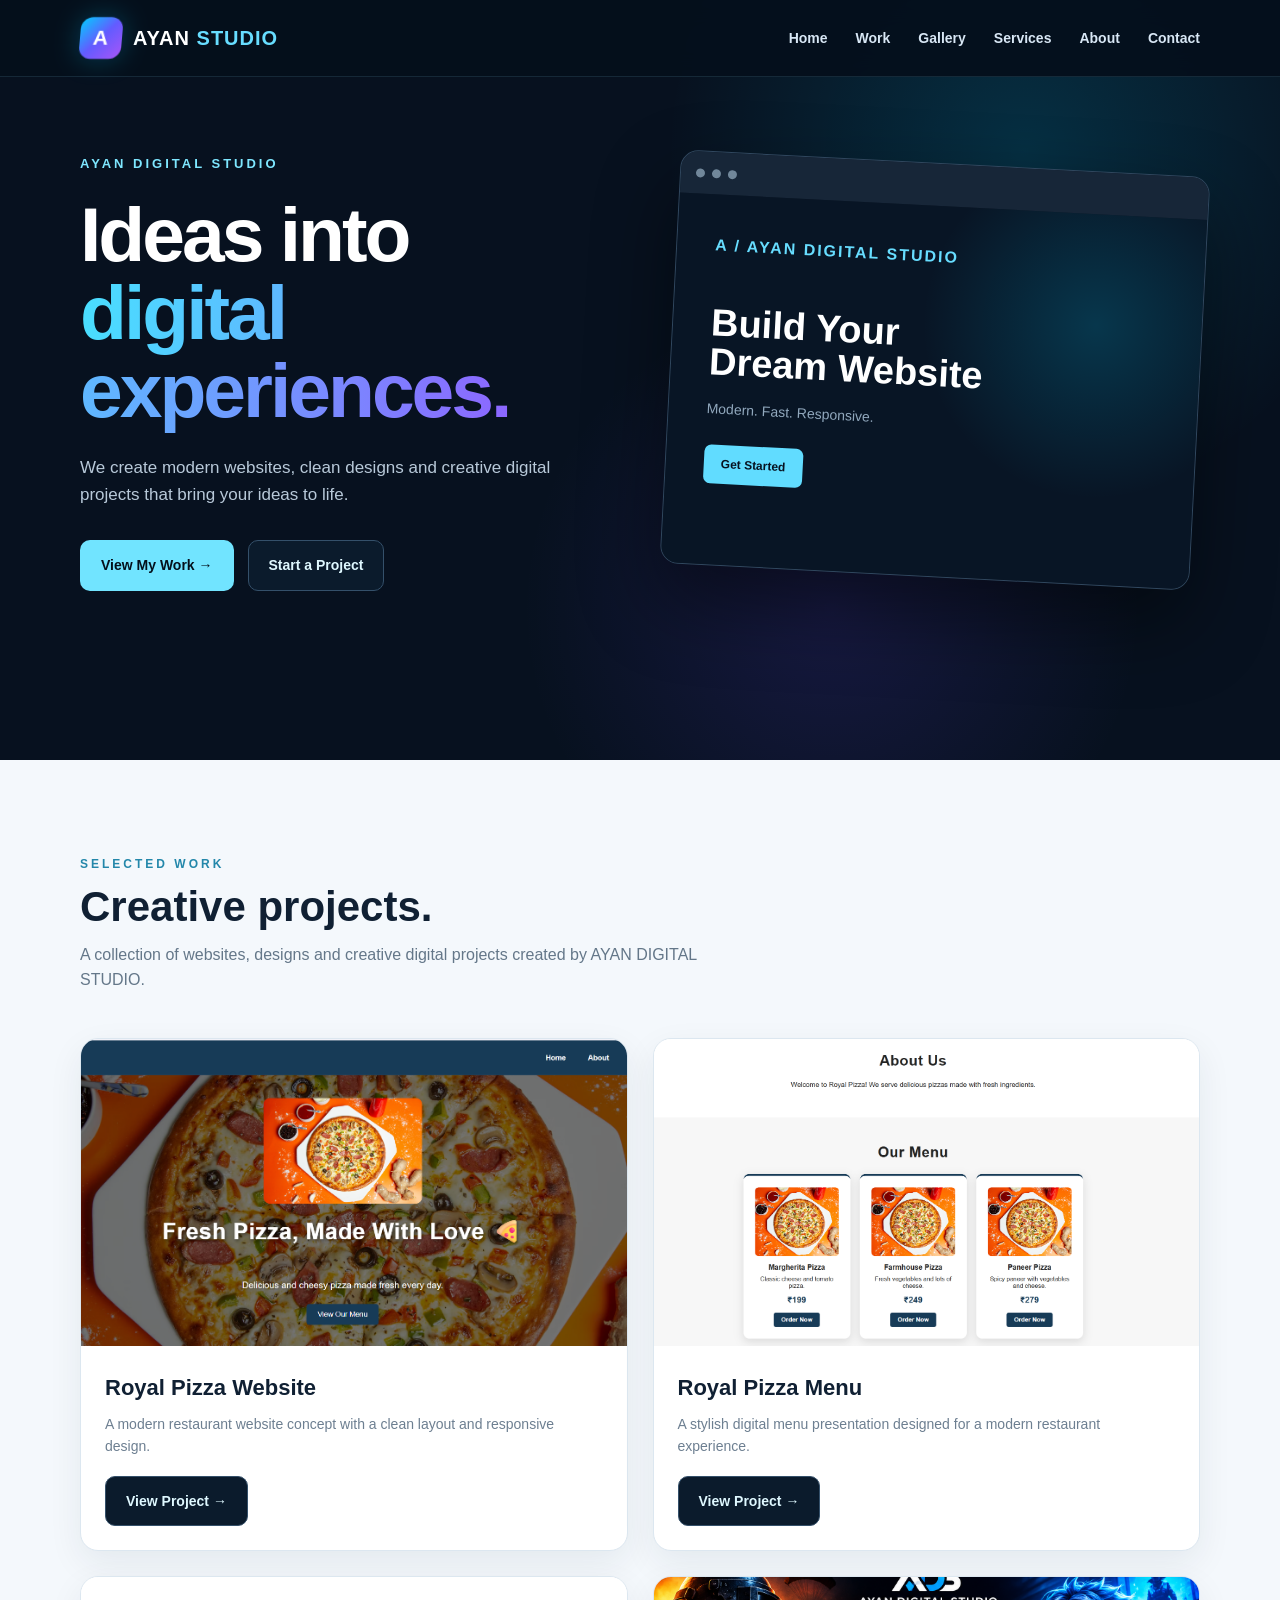
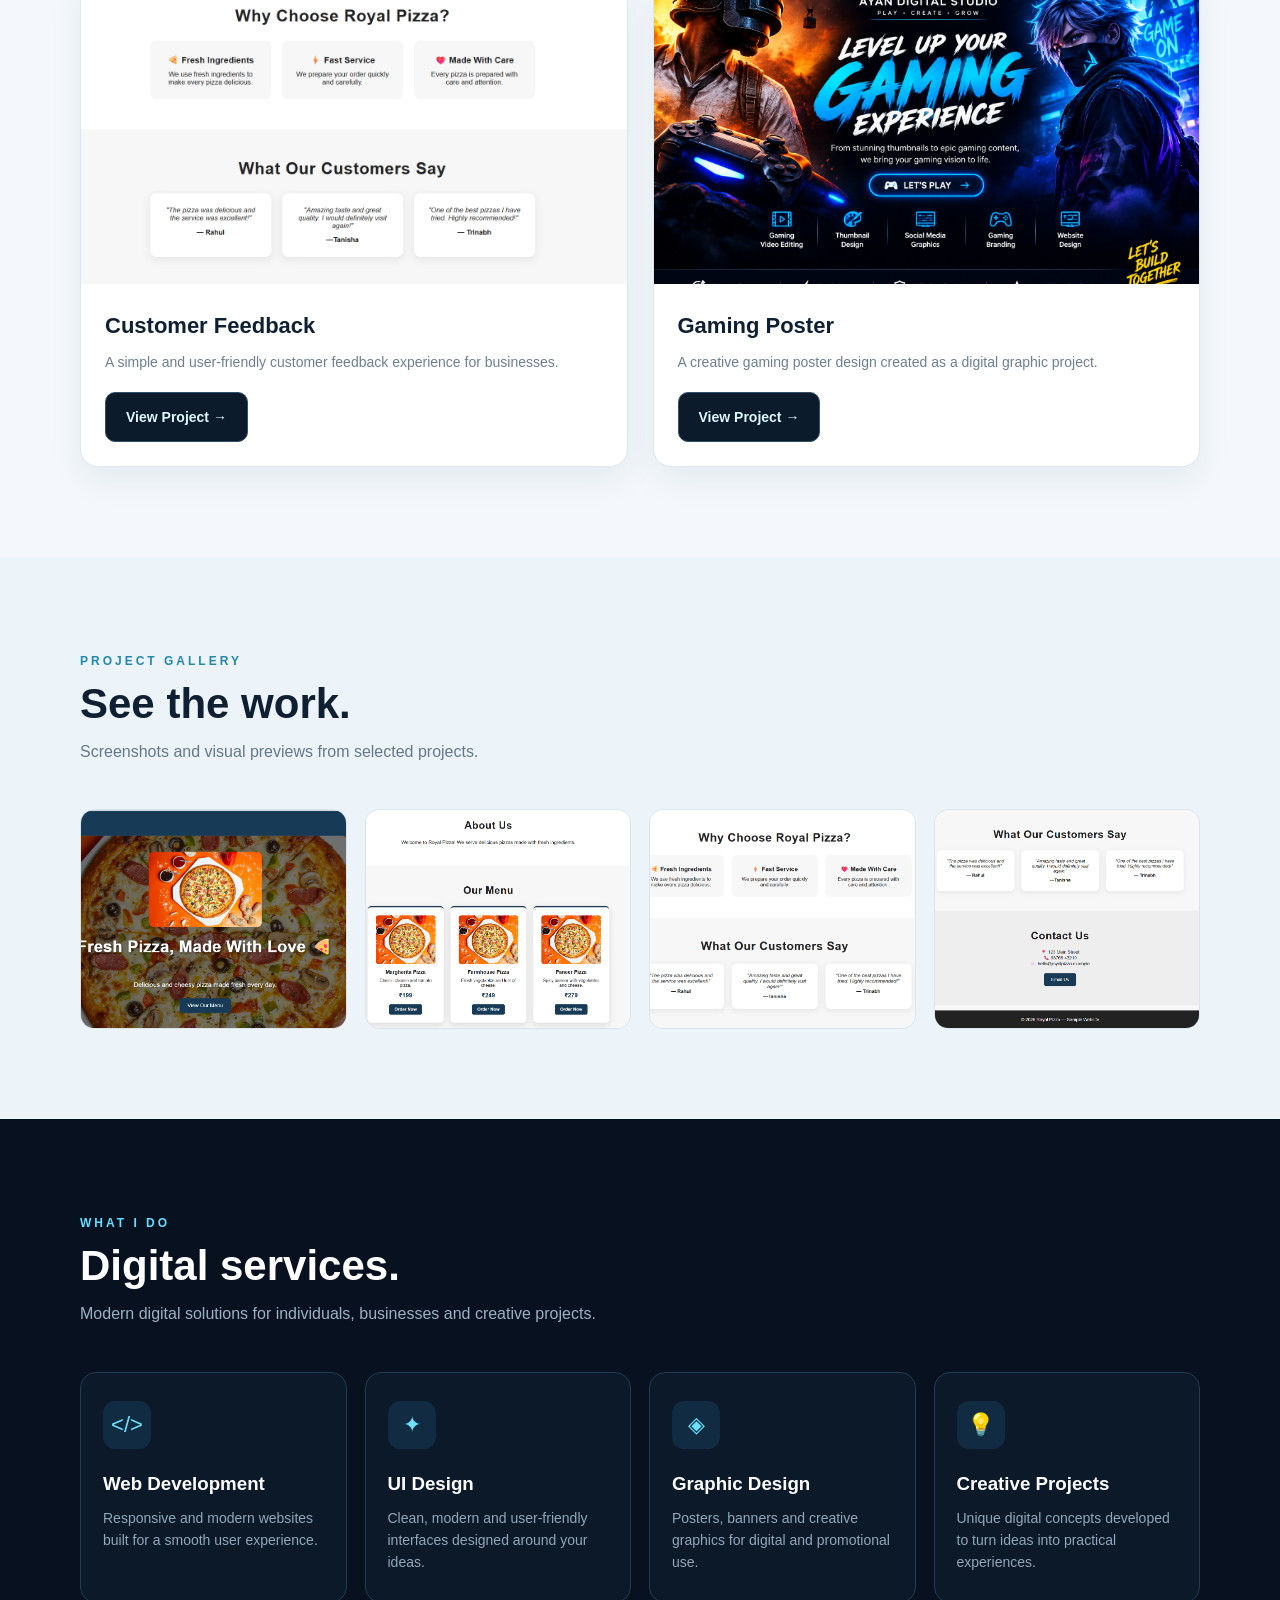
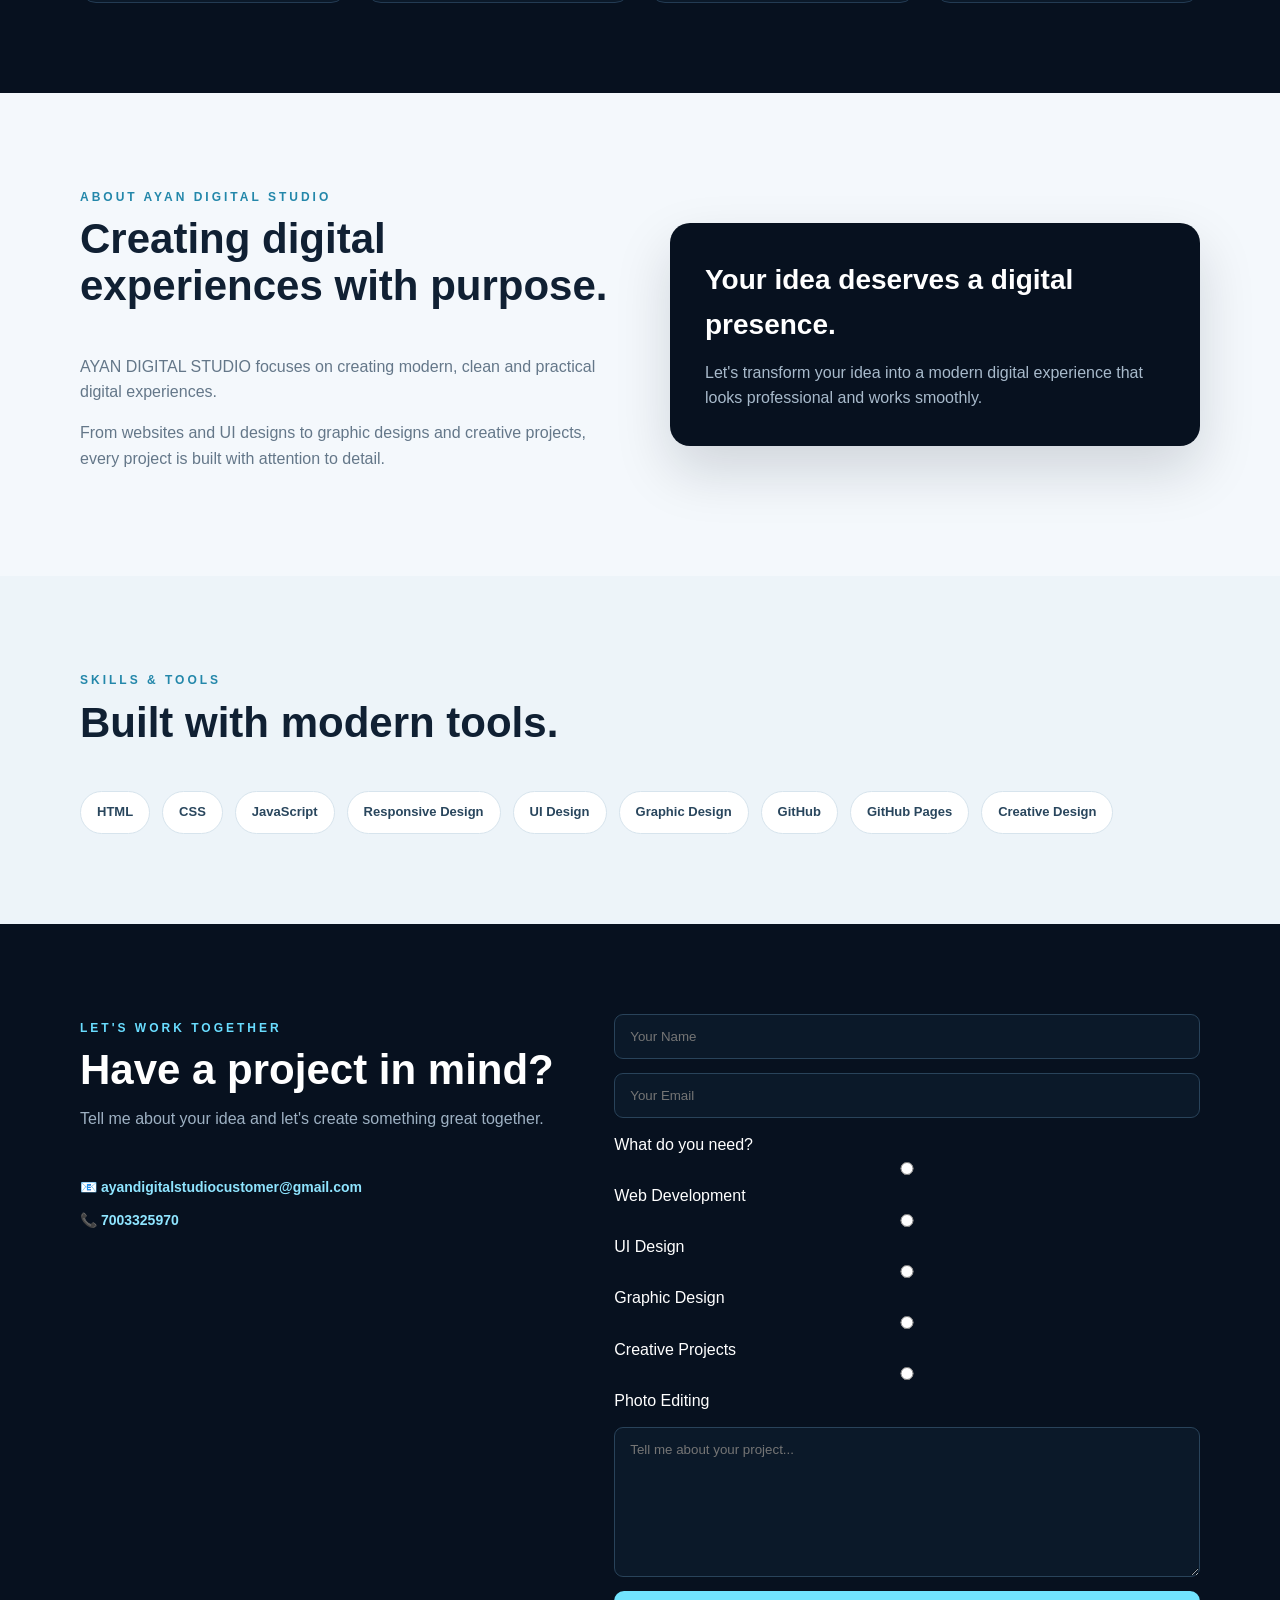
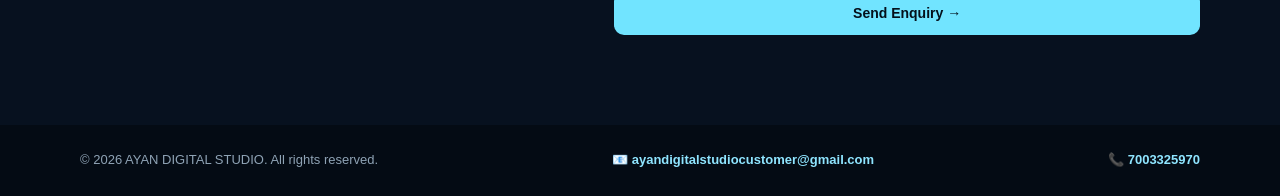
==== commit 431b6e57: "Update index.html" ====
--- a/index.html
+++ b/index.html
@@ -6,6 +6,7 @@
   <meta name="viewport" content="width=device-width, initial-scale=1.0">
 
   <title>AYAN DIGITAL STUDIO | Websites, Designs & Creative Projects</title>
+  <link rel="icon" type="image/png" href="ayan-logo.png">
 
   <meta name="description"
         content="AYAN DIGITAL STUDIO creates modern websites, UI designs, graphic designs and creative digital projects.">
@@ -1271,12 +1272,36 @@
           required
         >
 
-        <input
-          type="text"
-          id="subject"
-          placeholder="Project / Subject"
-          required
-        >
+        <div class="service-options">
+
+  <p class="service-options-title">What do you need?</p>
+
+  <label class="service-option">
+    <input type="radio" name="service" value="Web Development" required>
+    <span>Web Development</span>
+  </label>
+
+  <label class="service-option">
+    <input type="radio" name="service" value="UI Design">
+    <span>UI Design</span>
+  </label>
+
+  <label class="service-option">
+    <input type="radio" name="service" value="Graphic Design">
+    <span>Graphic Design</span>
+  </label>
+
+  <label class="service-option">
+    <input type="radio" name="service" value="Creative Projects">
+    <span>Creative Projects</span>
+  </label>
+
+  <label class="service-option">
+    <input type="radio" name="service" value="Photo Editing">
+    <span>Photo Editing</span>
+  </label>
+
+</div>
 
         <textarea
           id="message"
@@ -1374,8 +1399,11 @@
       const email =
         document.getElementById("email").value.trim();
 
-      const subject =
-        document.getElementById("subject").value.trim();
+      const selectedService =
+  document.querySelector('input[name="service"]:checked');
+
+const subject =
+  selectedService ? selectedService.value : "";
 
       const message =
         document.getElementById("message").value.trim();
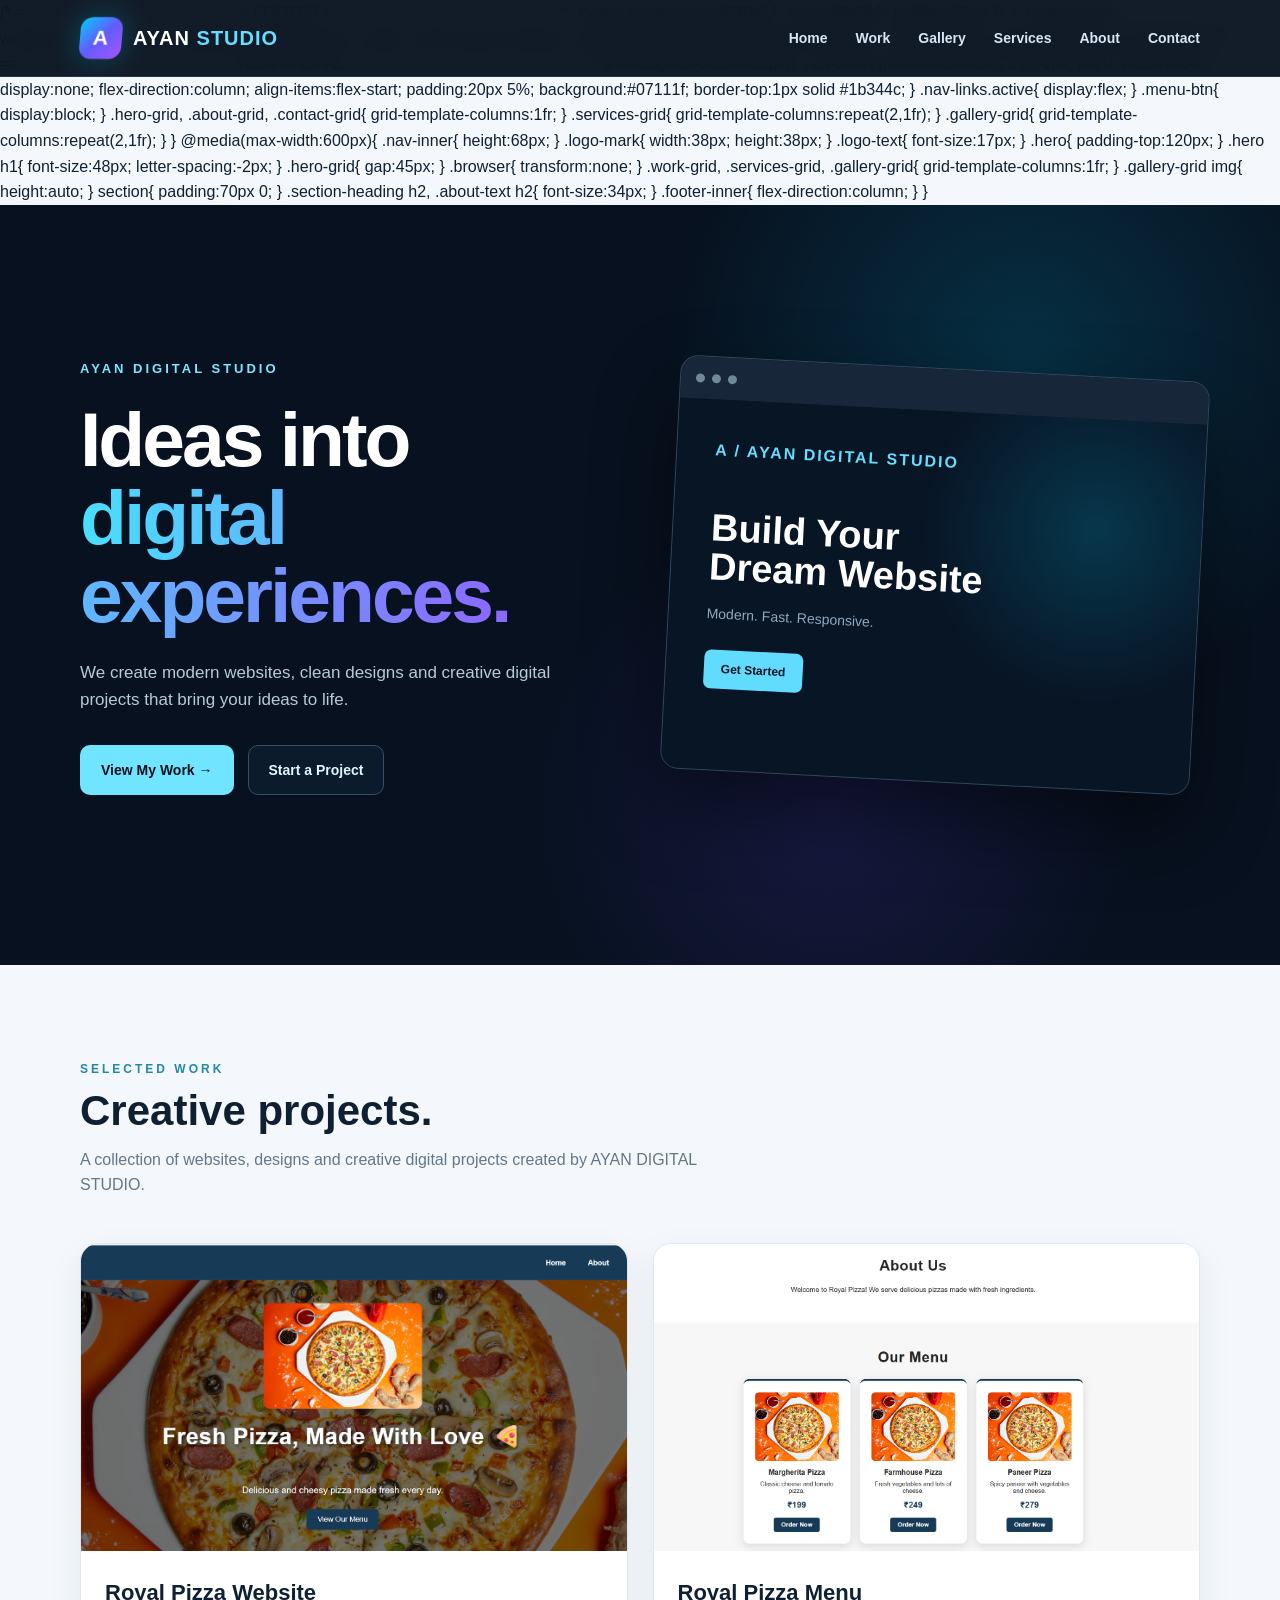
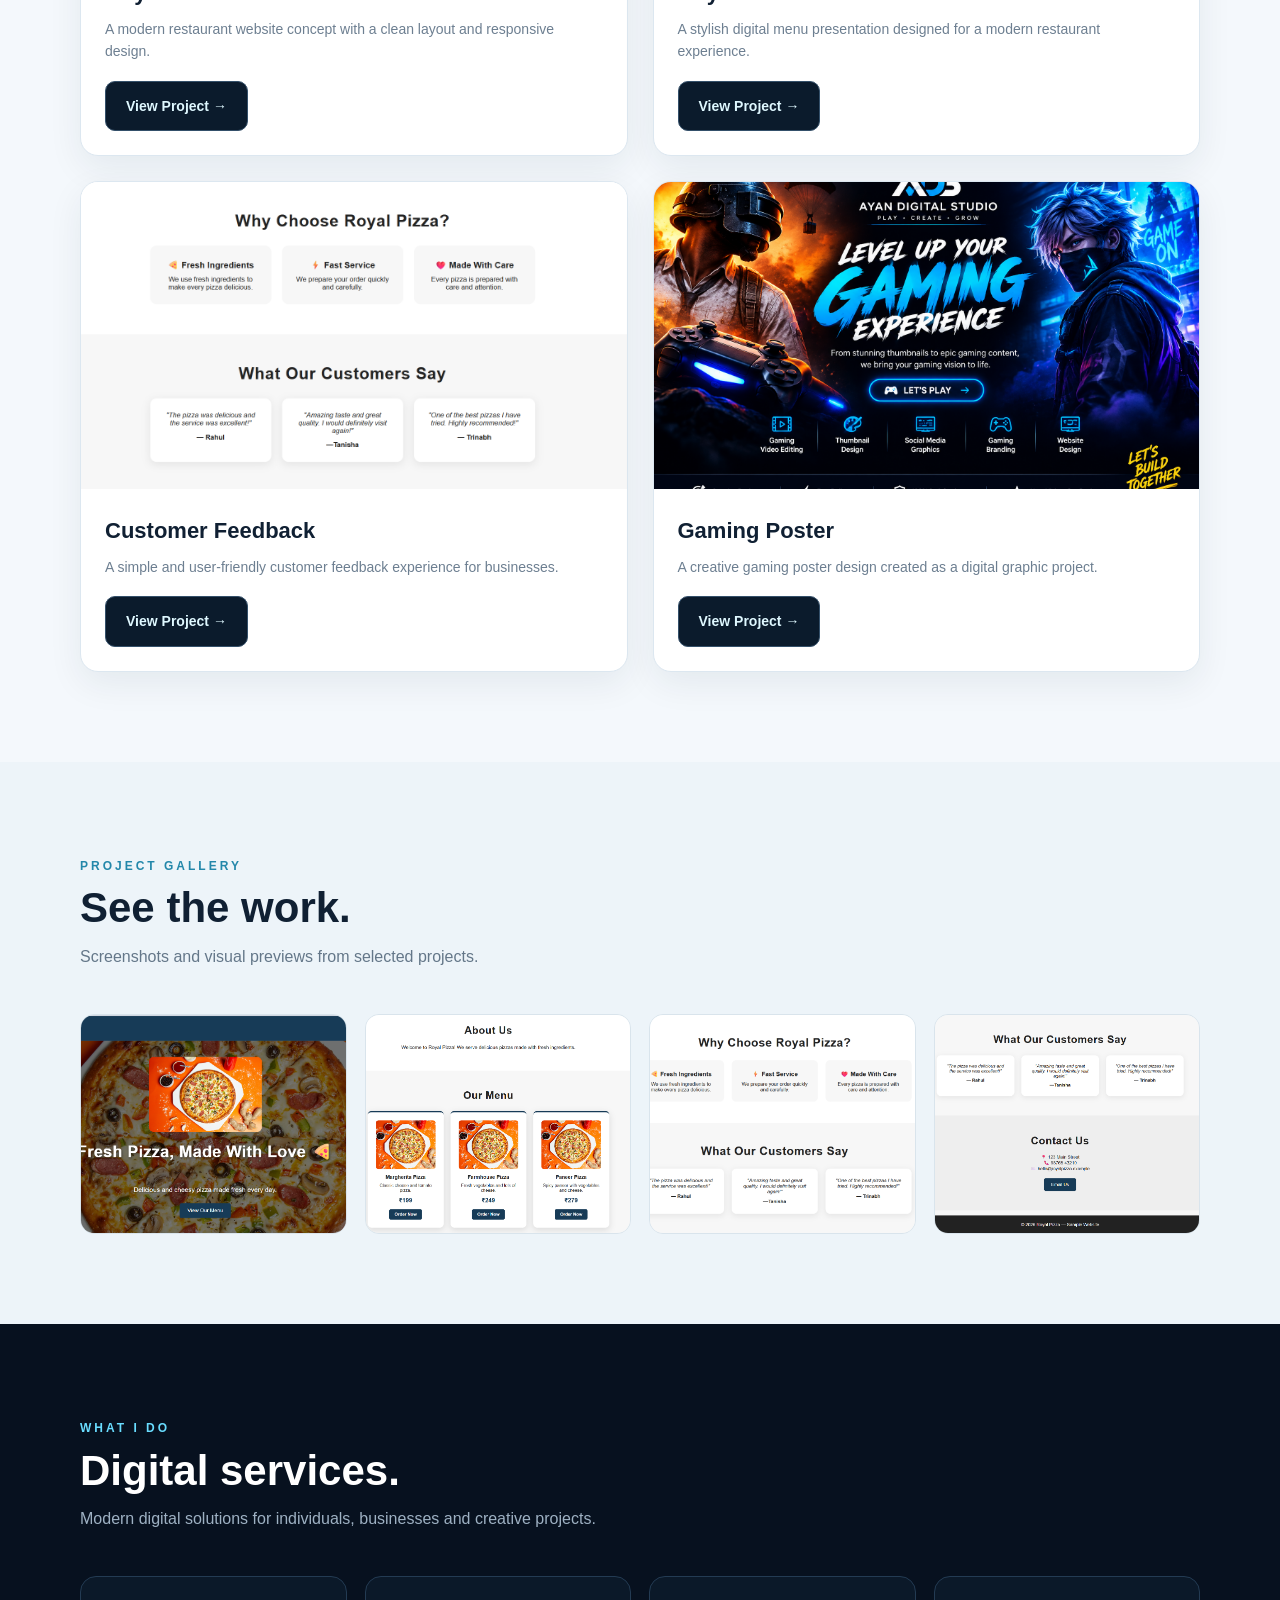
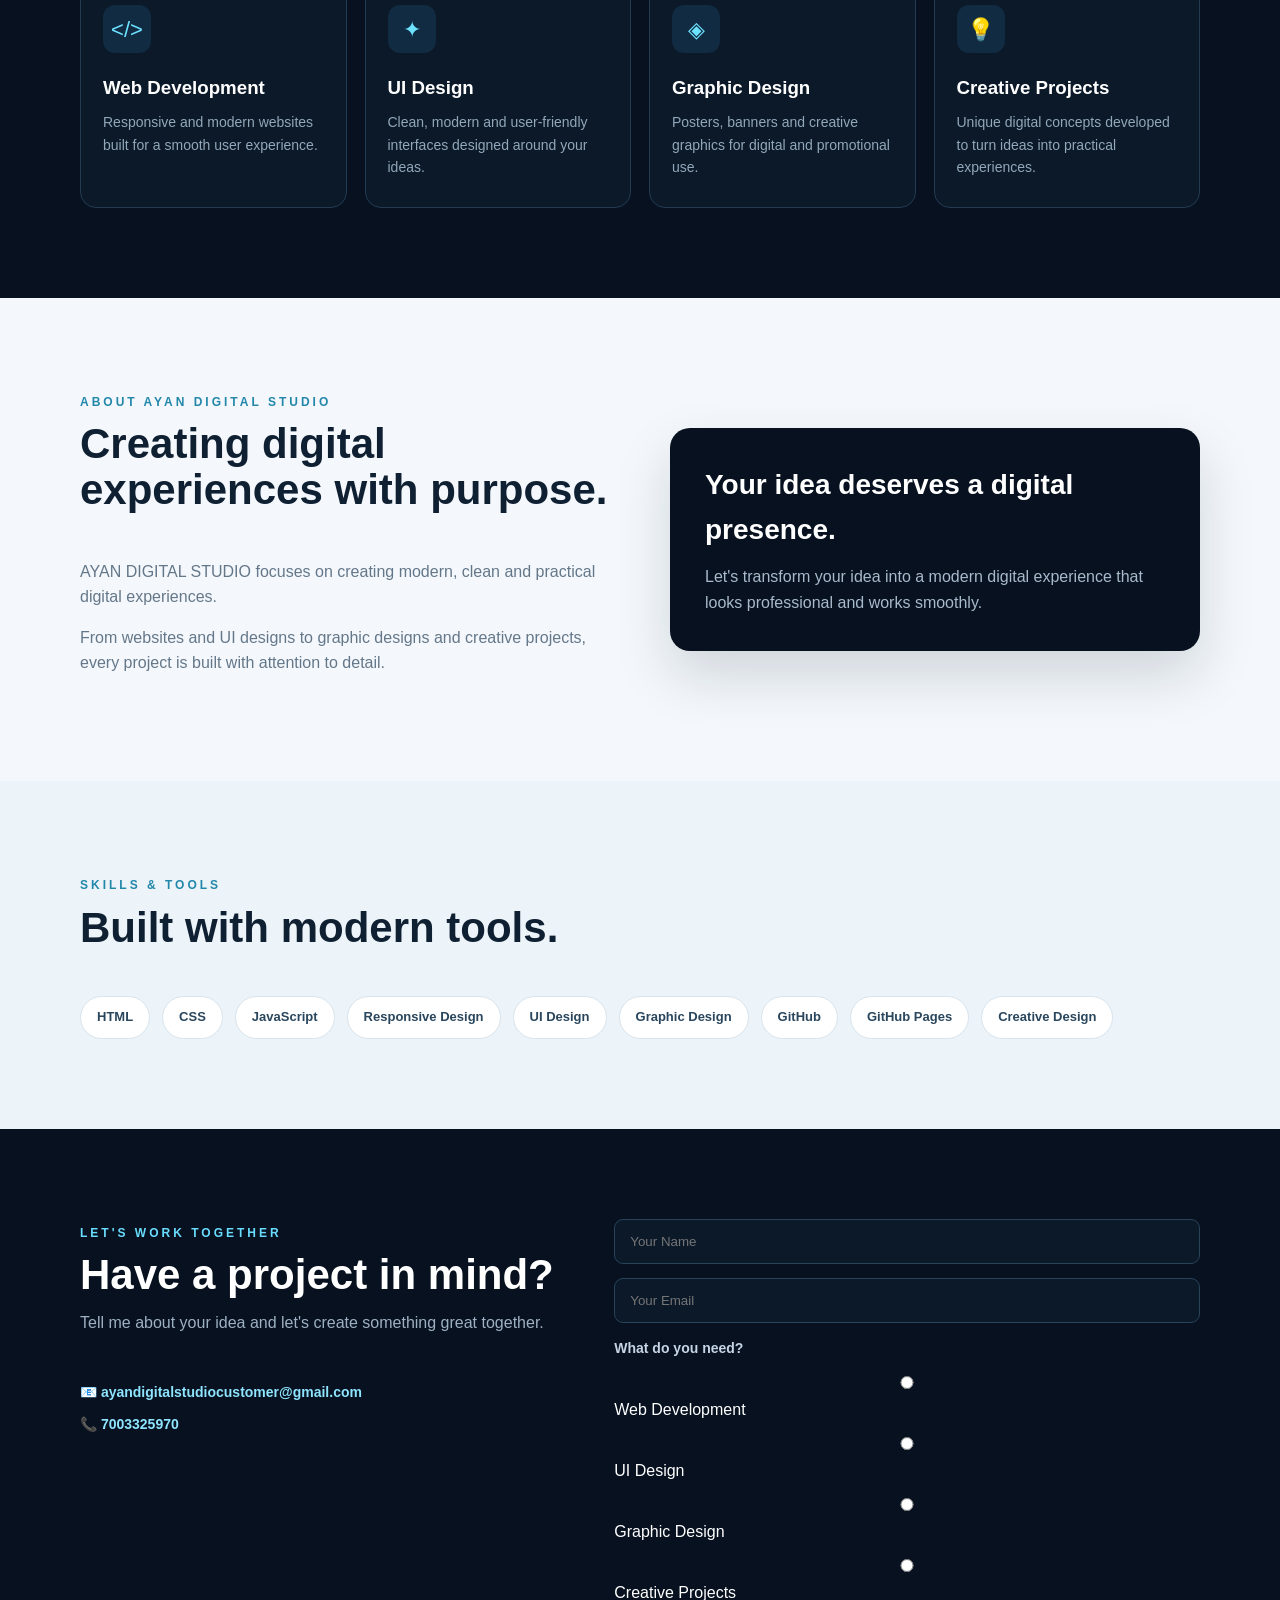
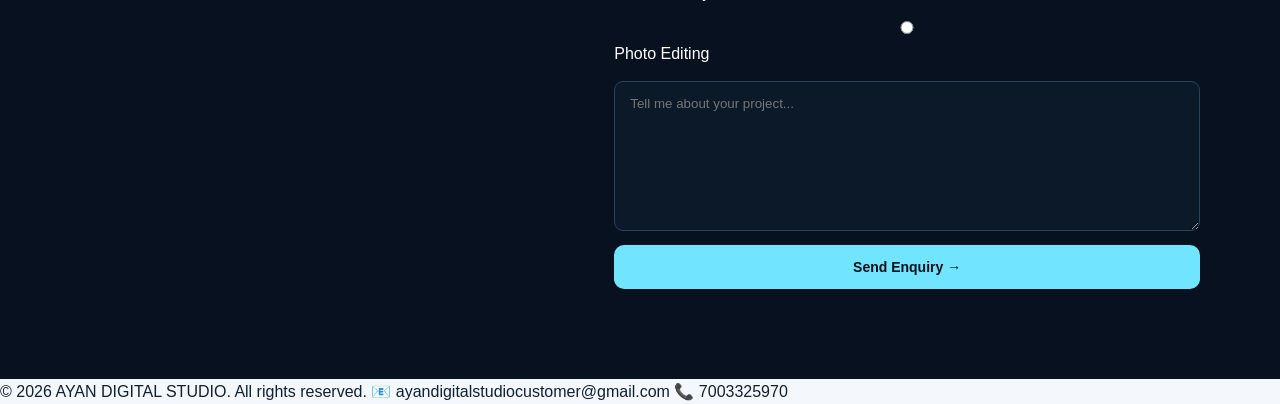
==== commit bff35445: "Add CSS styles for service options in index.html Added new CSS styles for service options." ====
--- a/index.html
+++ b/index.html
@@ -574,6 +574,33 @@
       min-height:150px;
       resize:vertical;
     }
+    <style>
+
+  /* lots of your existing CSS */
+
+  .contact-form textarea{
+    min-height:150px;
+    resize:vertical;
+  }
+
+  /* NEW SERVICE OPTIONS */
+
+  .service-options{
+    display:grid;
+    gap:10px;
+  }
+
+  .service-options-title{
+    color:#c6d5e5;
+    font-size:14px;
+    font-weight:700;
+    margin-bottom:2px;
+  }
+
+  /* rest of the new CSS */
+
+</style>
+    
 
     /* =========================
        FOOTER
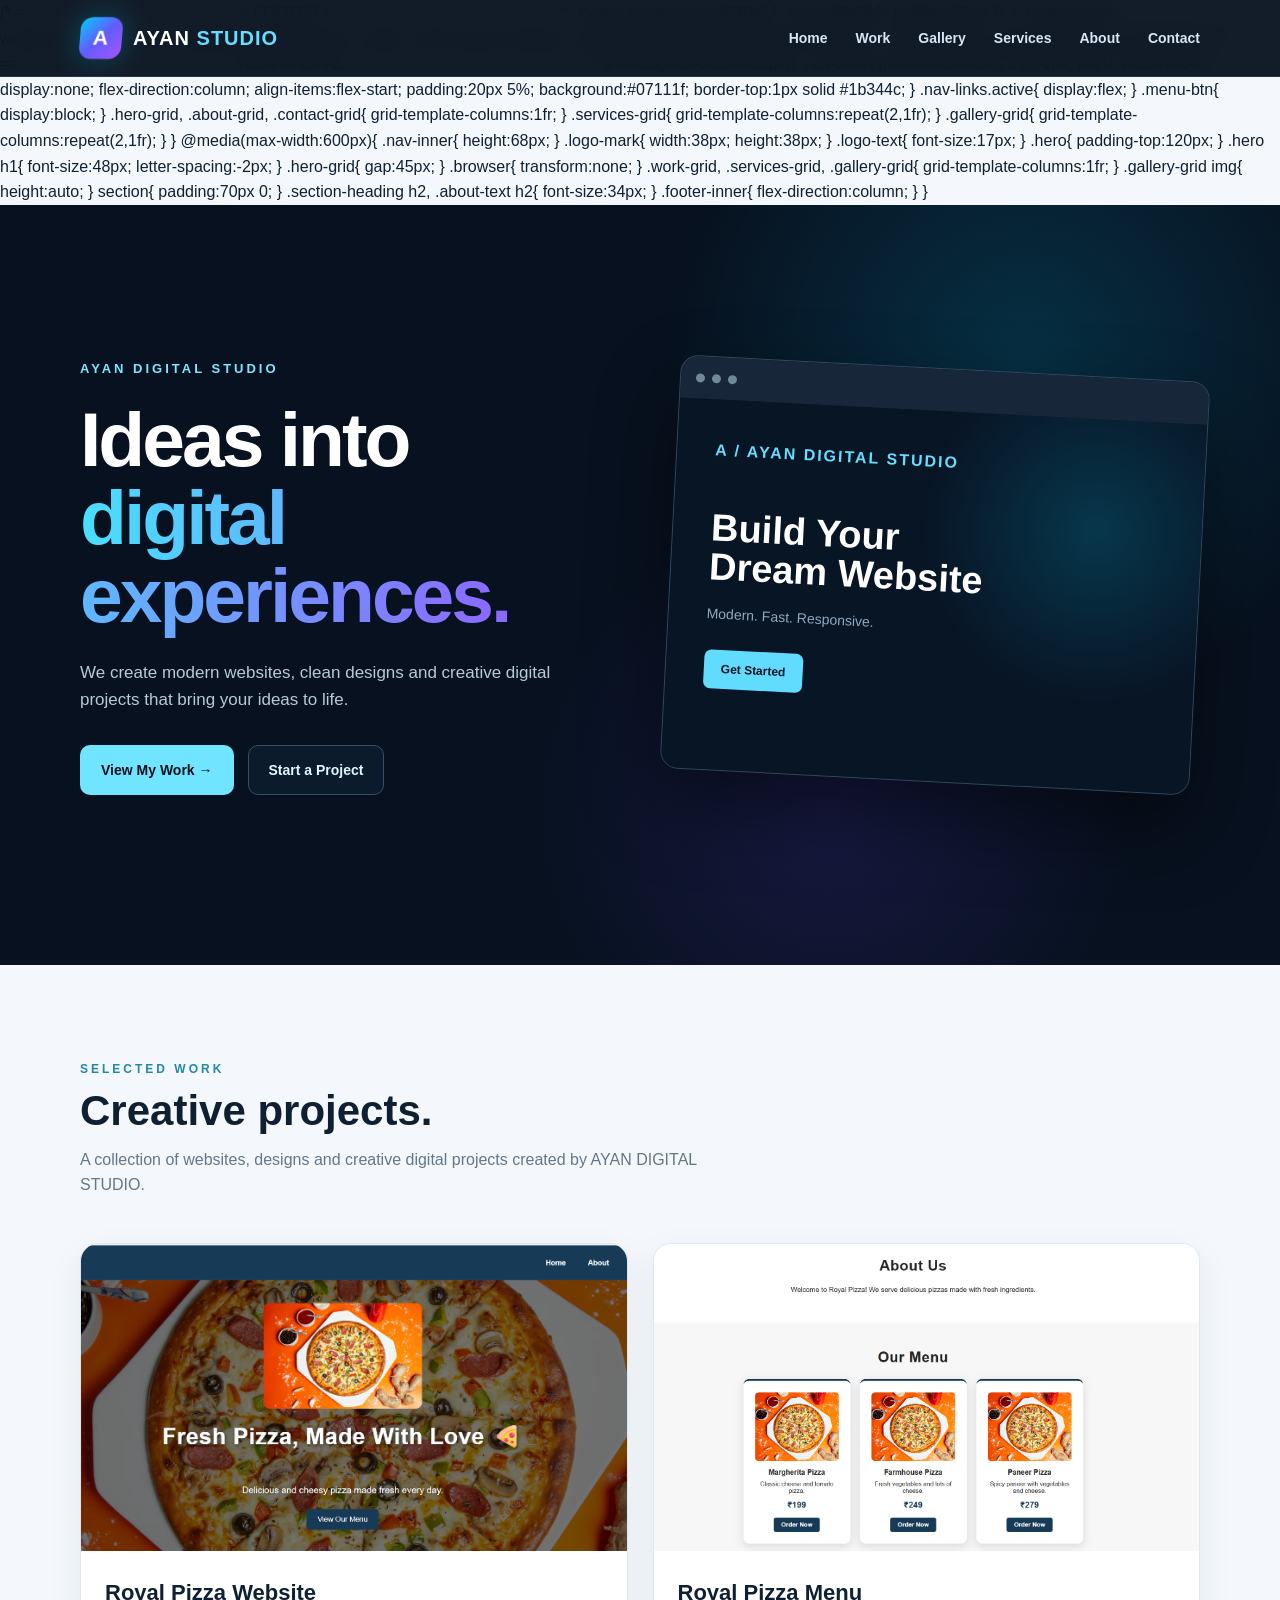
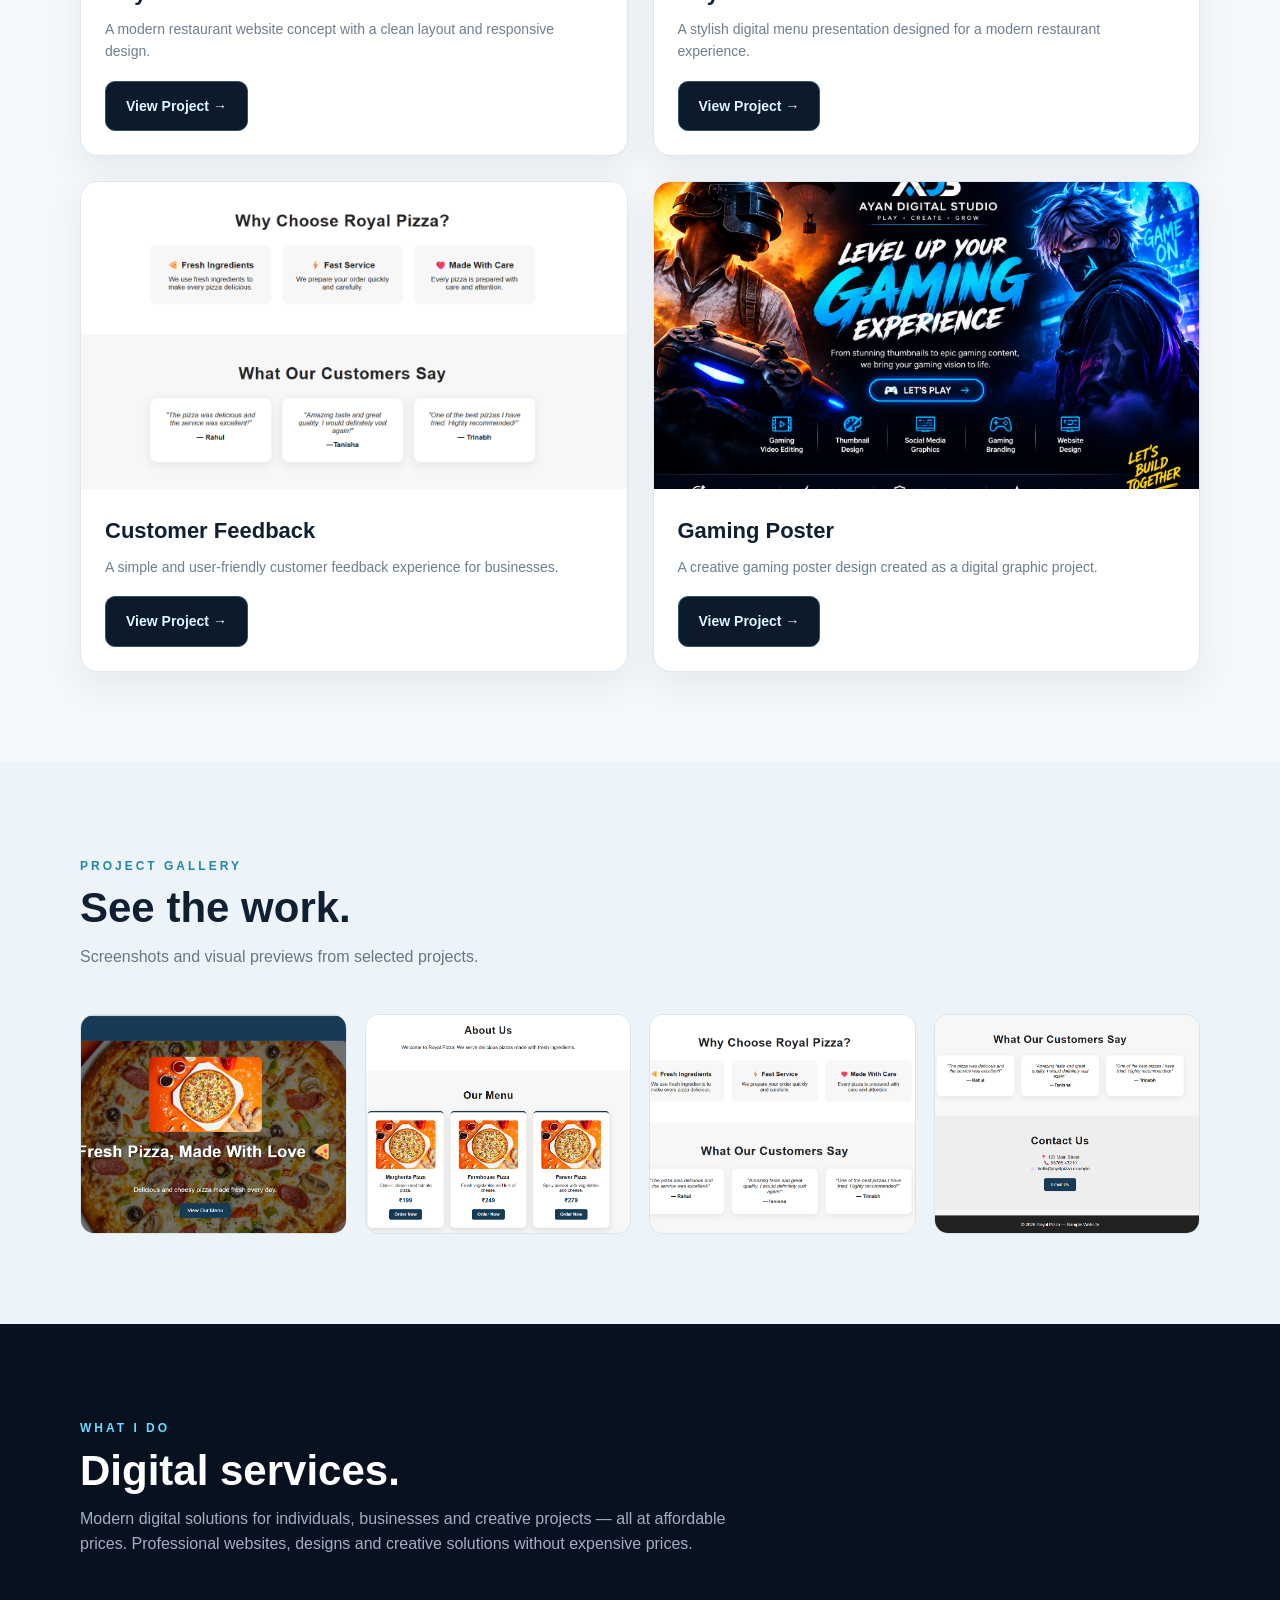
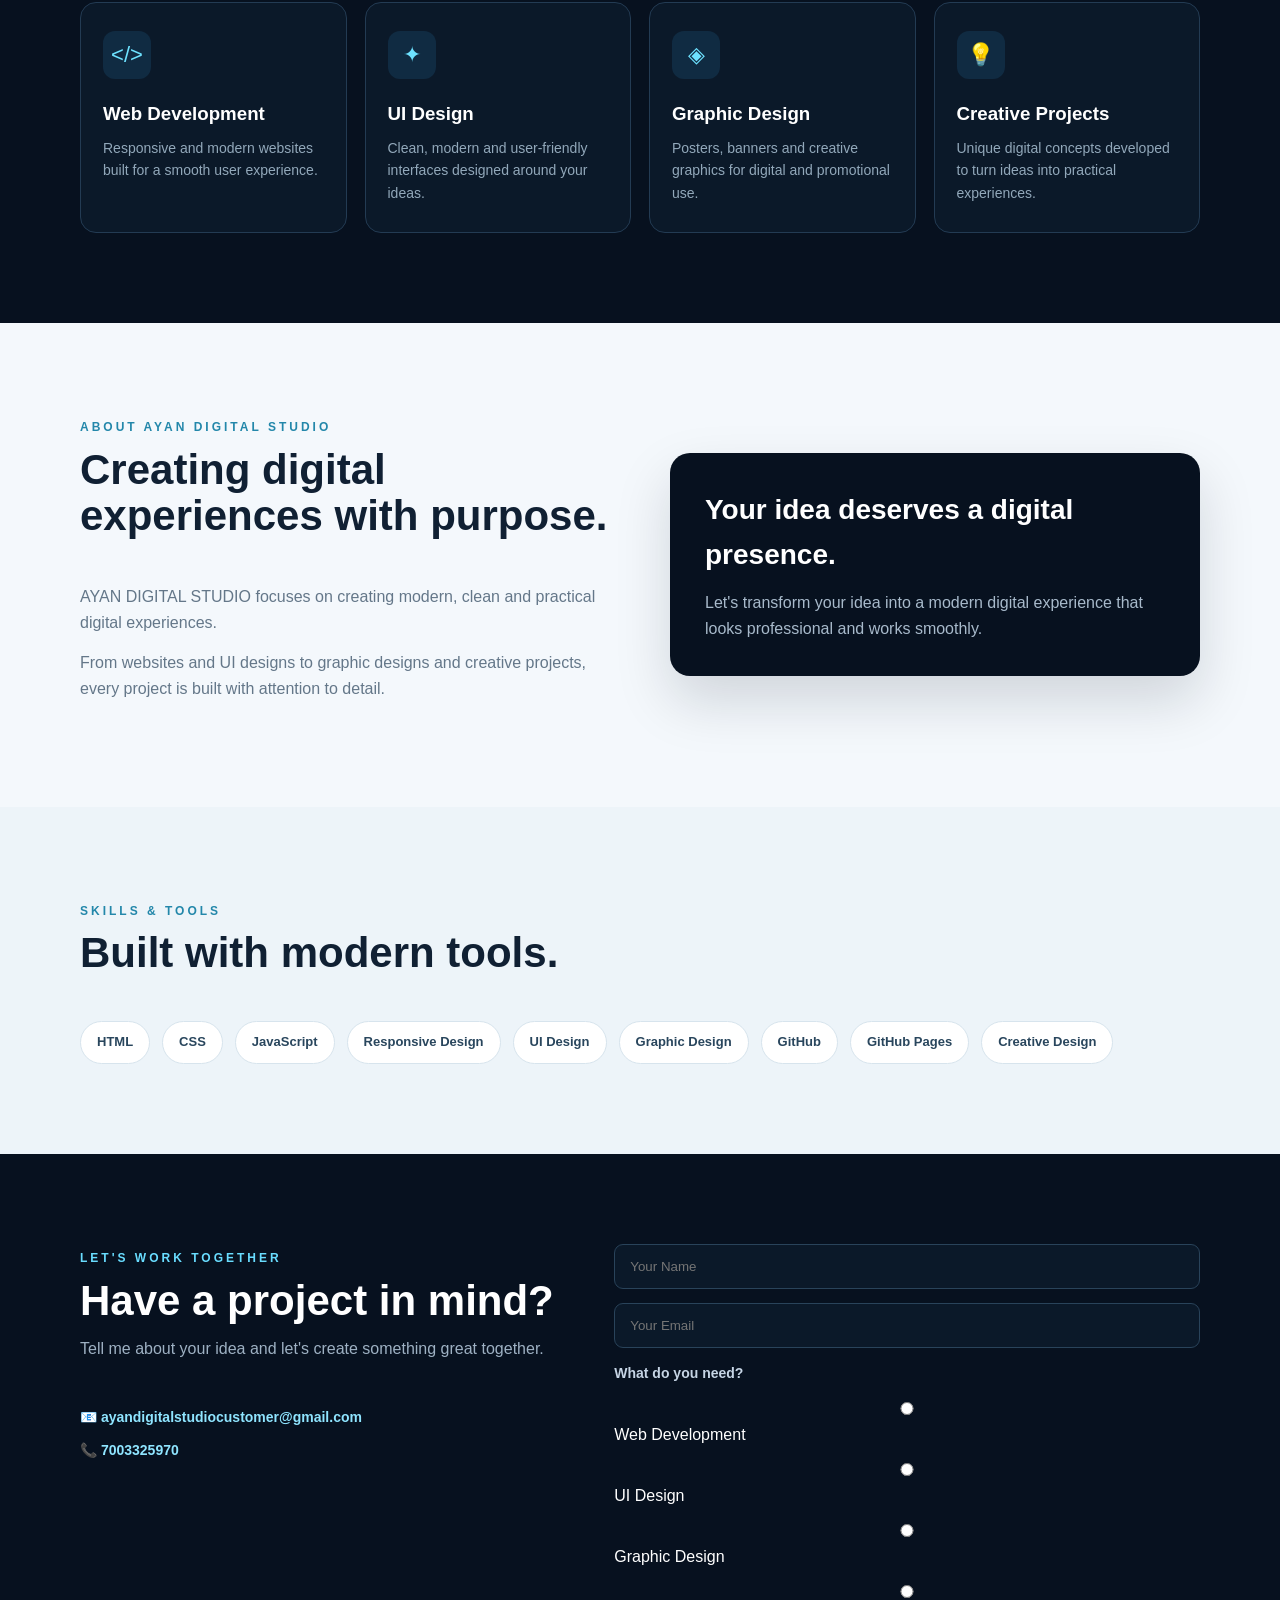
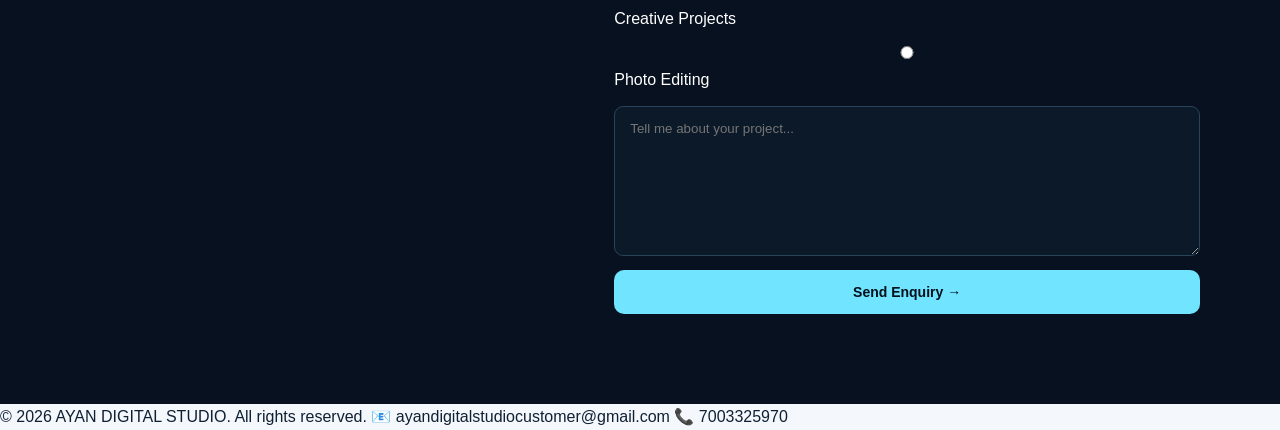
==== commit 3355876f: "Revise digital services description in index.html Updated paragraph text to enhance clarity and emph" ====
--- a/index.html
+++ b/index.html
@@ -1061,10 +1061,11 @@
         <h2>Digital services.</h2>
 
         <p>
-          Modern digital solutions for individuals, businesses
-          and creative projects.
-        </p>
-
+  Modern digital solutions for individuals, businesses
+  and creative projects — all at affordable prices. 
+  Professional websites, designs and creative solutions
+  without expensive prices.
+</p>
       </div>
 
 
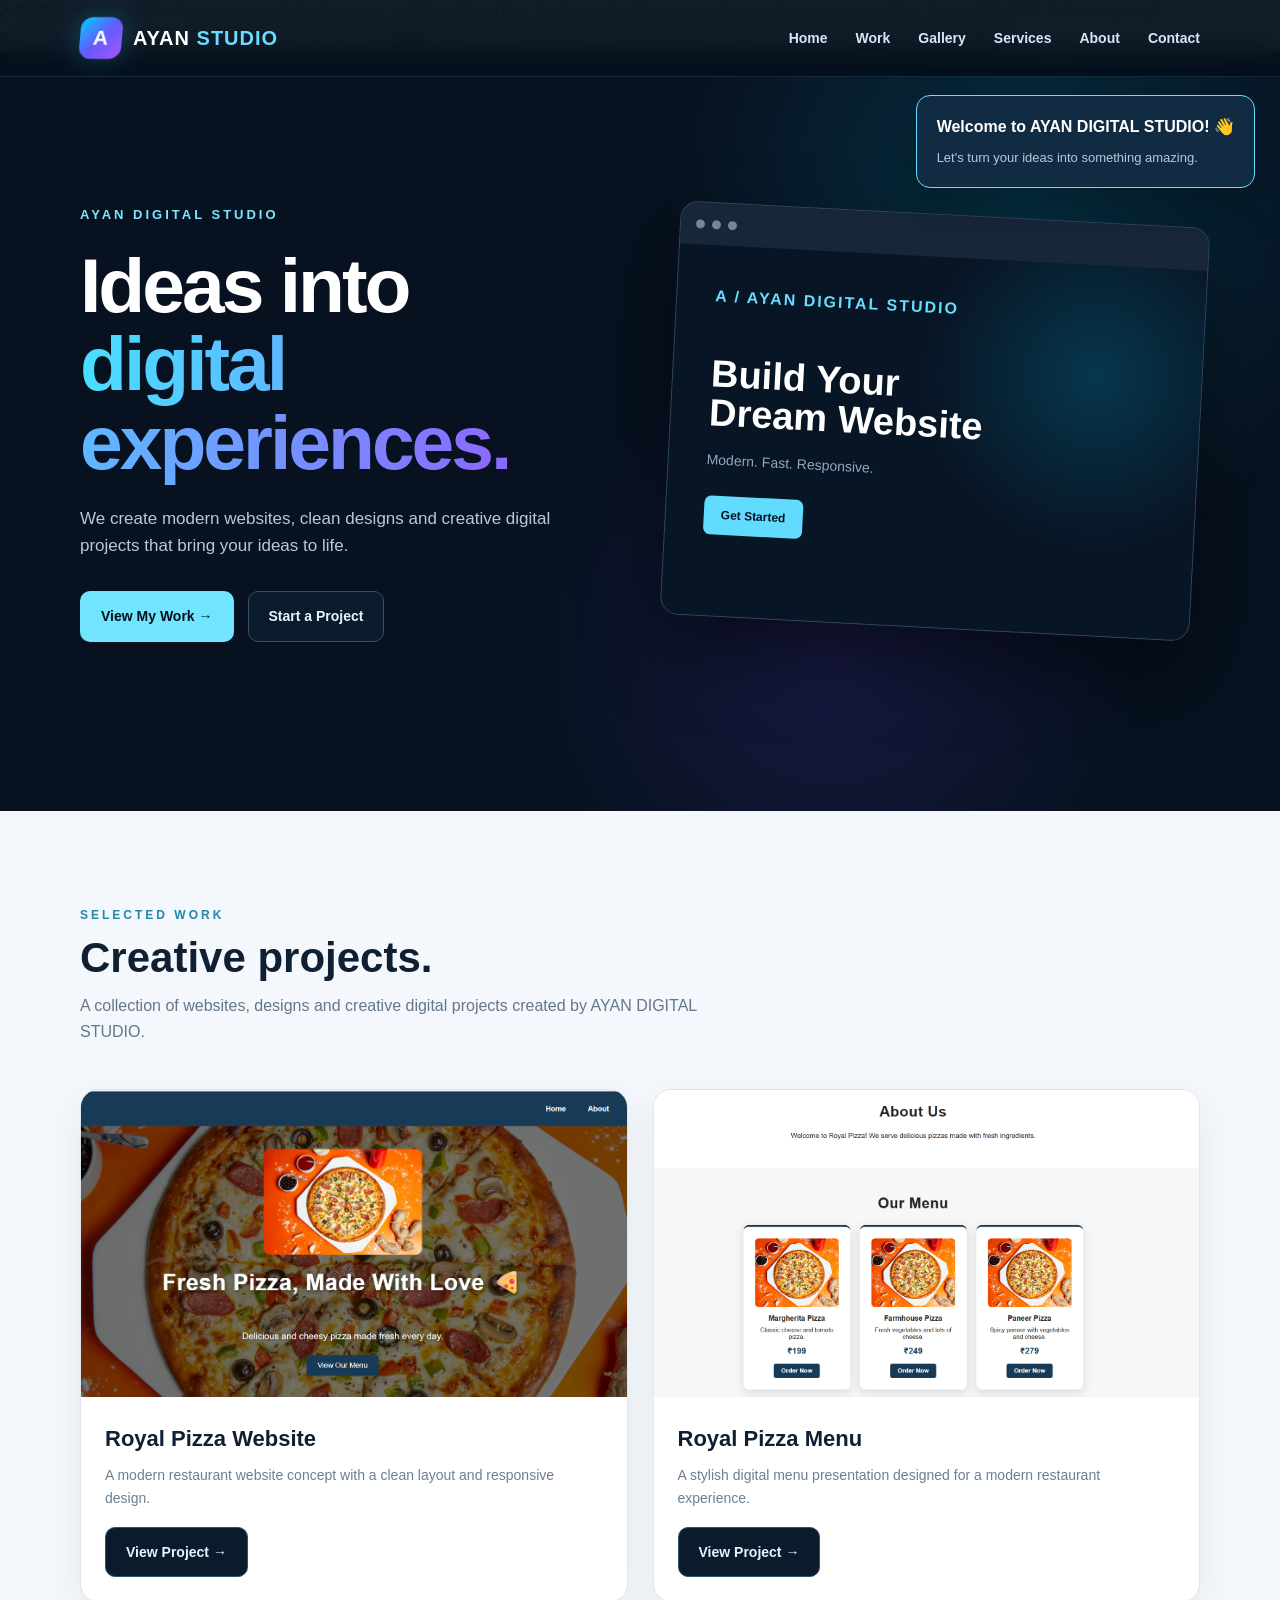
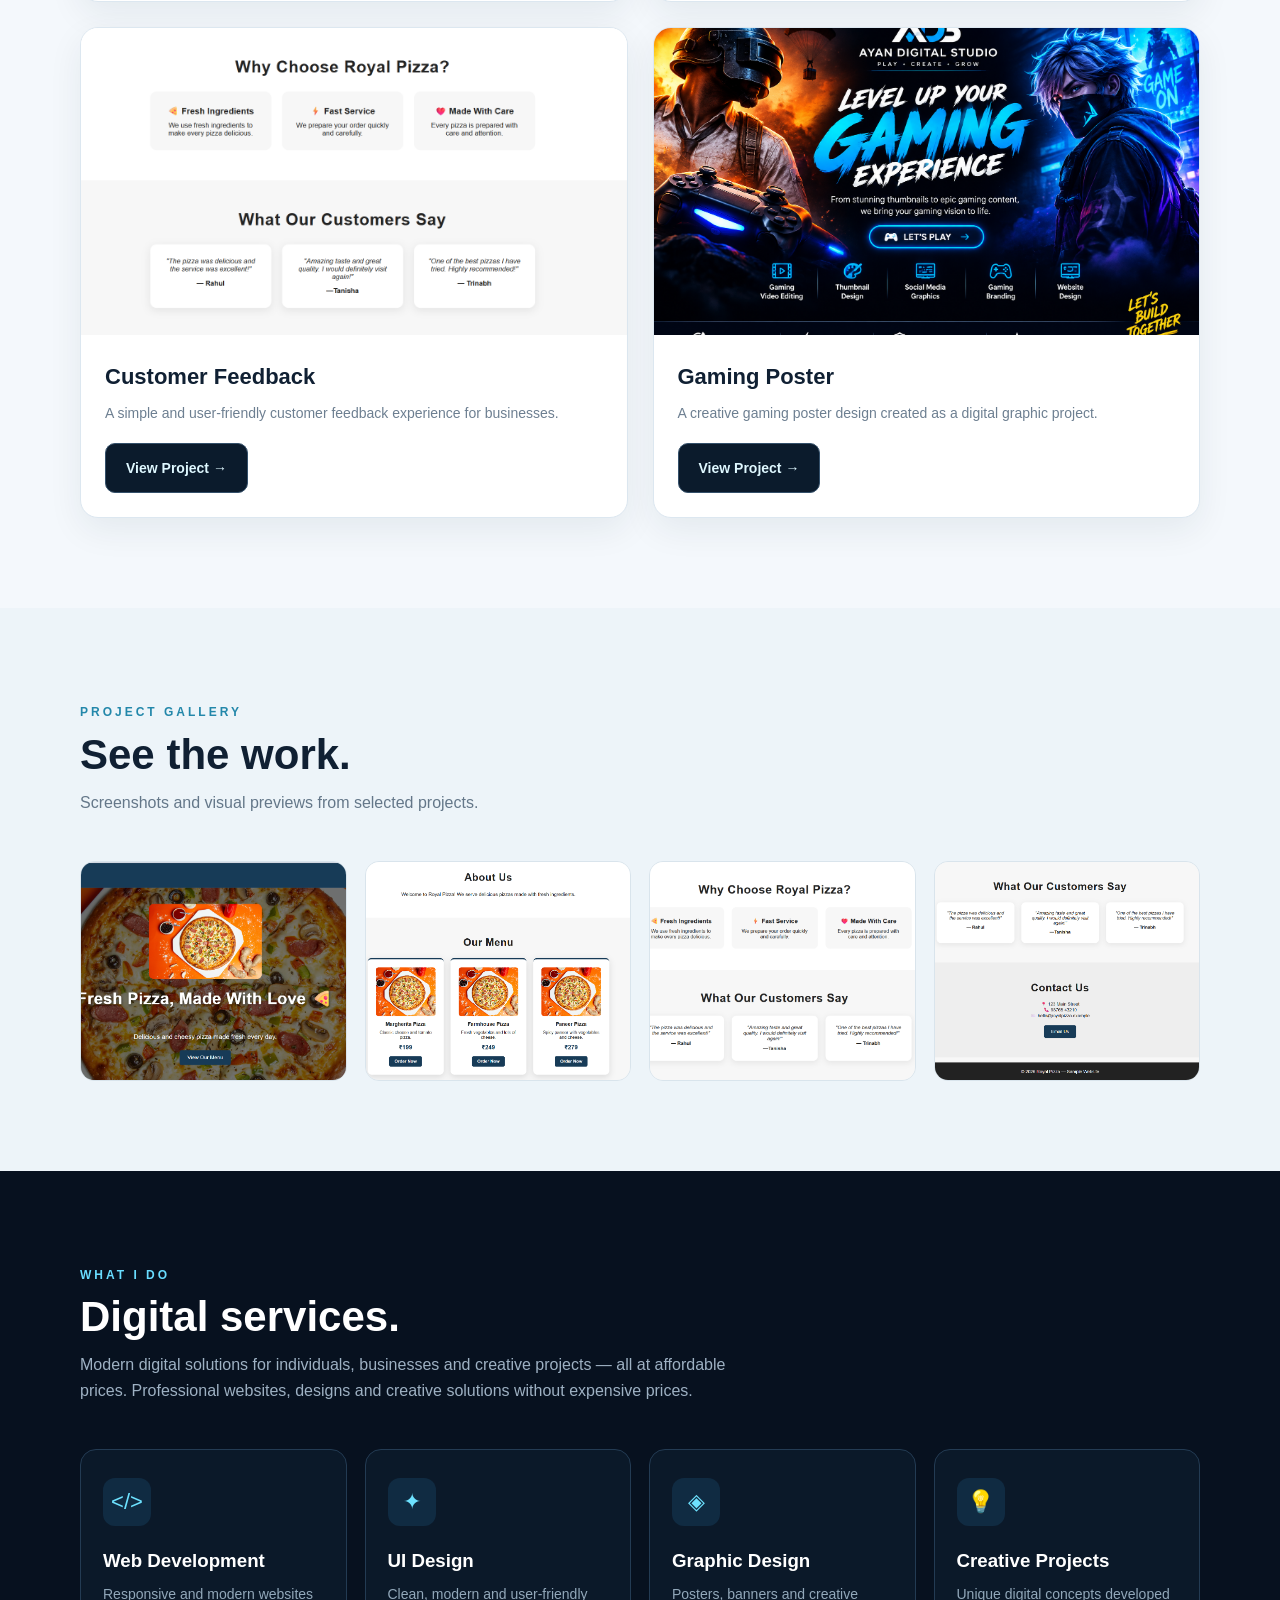
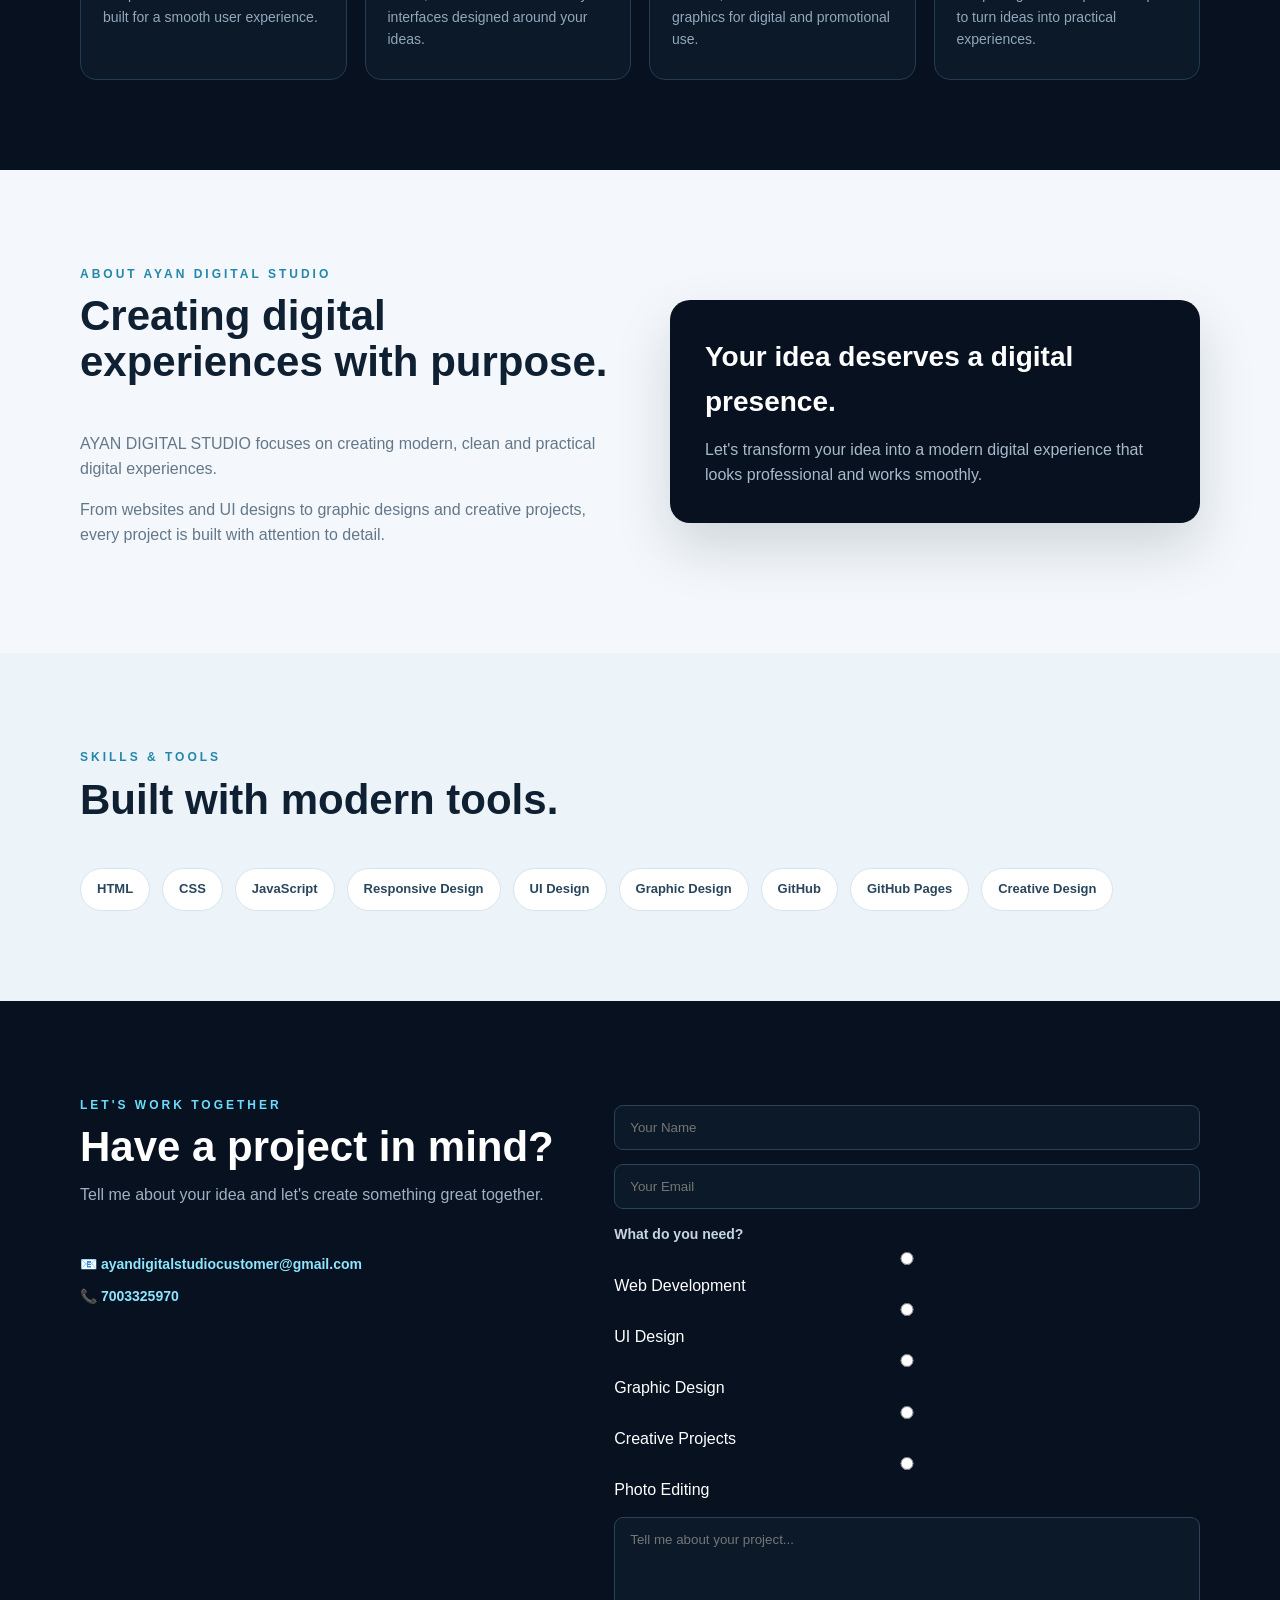
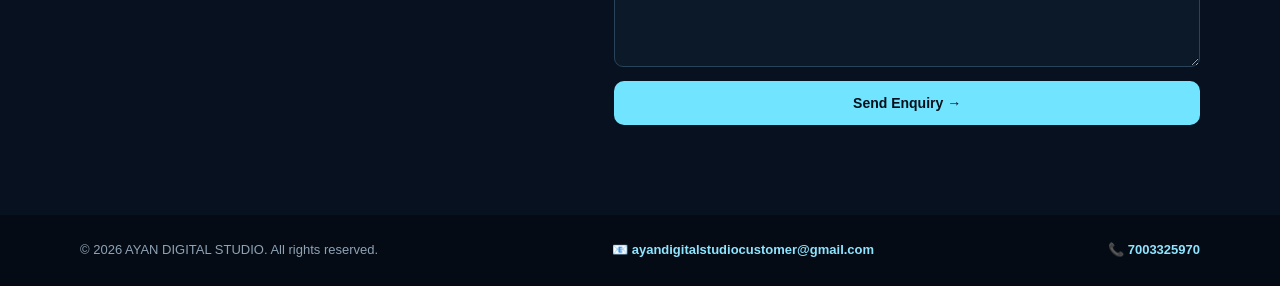
==== commit d8bb658f: "Update index.html" ====
--- a/index.html
+++ b/index.html
@@ -574,14 +574,84 @@
       min-height:150px;
       resize:vertical;
     }
-    <style>
-
-  /* lots of your existing CSS */
+    /* =========================
+   WELCOME MESSAGE
+========================= */
+
+.site-message{
+  position:fixed;
+  top:95px;
+  right:25px;
+  z-index:2000;
+  max-width:360px;
+  padding:18px 20px;
+  border-radius:14px;
+  box-shadow:0 15px 40px rgba(0,0,0,.25);
+  animation:messageIn .4s ease;
+}
+
+.welcome-message{
+  background:#102b42;
+  border:1px solid #67ddff;
+  color:white;
+}
+
+.site-message strong{
+  display:block;
+  margin-bottom:4px;
+}
+
+.site-message span{
+  color:#b8c9d9;
+  font-size:13px;
+}
+
+@keyframes messageIn{
+  from{
+    opacity:0;
+    transform:translateY(-15px);
+  }
+
+  to{
+    opacity:1;
+    transform:translateY(0);
+  }
+}
+
 
   .contact-form textarea{
     min-height:150px;
     resize:vertical;
   }
+    .site-message{
+  position:fixed;
+  top:95px;
+  right:25px;
+  z-index:2000;
+  max-width:360px;
+  padding:18px 20px;
+  border-radius:14px;
+  box-shadow:0 15px 40px rgba(0,0,0,.25);
+  animation:messageIn .4s ease;
+}
+
+.welcome-message{
+  background:#102b42;
+  border:1px solid #67ddff;
+  color:white;
+}
+
+.site-message strong{
+  display:block;
+  margin-bottom:4px;
+}
+
+.site-message span{
+  color:#b8c9d9;
+  font-size:13px;
+}
+
+}
 
   /* NEW SERVICE OPTIONS */
 
@@ -597,9 +667,7 @@
     margin-bottom:2px;
   }
 
-  /* rest of the new CSS */
-
-</style>
+
     
 
     /* =========================
@@ -728,6 +796,33 @@
 </head>
 
 <body>
+  <!-- WELCOME MESSAGE -->
+<div id="welcomeMessage" class="site-message welcome-message">
+  <strong>Welcome to AYAN DIGITAL STUDIO! 👋</strong>
+  <span>Let's turn your ideas into something amazing.</span>
+</div>
+  /* FORM MESSAGES */
+
+.form-message{
+  display:none;
+  padding:13px 15px;
+  border-radius:9px;
+  margin-bottom:14px;
+  font-size:14px;
+  font-weight:700;
+}
+
+.form-warning{
+  background:#3a2410;
+  border:1px solid #f0a43c;
+  color:#ffd08a;
+}
+
+.form-success{
+  background:#10351f;
+  border:1px solid #4ade80;
+  color:#9af0b5;
+}
 
   <!-- =========================
        NAVIGATION
@@ -1285,19 +1380,18 @@
         class="contact-form"
         id="contactForm"
       >
+        <div id="formWarning" class="form-message form-warning"></div>
 
         <input
           type="text"
           id="name"
           placeholder="Your Name"
-          required
         >
 
         <input
           type="email"
           id="email"
           placeholder="Your Email"
-          required
         >
 
         <div class="service-options">
@@ -1305,7 +1399,7 @@
   <p class="service-options-title">What do you need?</p>
 
   <label class="service-option">
-    <input type="radio" name="service" value="Web Development" required>
+    <input type="radio" name="service" value="Web Development">
     <span>Web Development</span>
   </label>
 
@@ -1334,7 +1428,6 @@
         <textarea
           id="message"
           placeholder="Tell me about your project..."
-          required
         ></textarea>
 
         <button
@@ -1411,54 +1504,128 @@
       });
 
     });
-
+    
+/* WELCOME MESSAGE */
+
+setTimeout(function(){
+
+  const welcomeMessage =
+    document.getElementById("welcomeMessage");
+
+  if(welcomeMessage){
+
+    welcomeMessage.style.transition = "opacity .4s ease";
+    welcomeMessage.style.opacity = "0";
+
+    setTimeout(function(){
+
+      welcomeMessage.remove();
+
+    }, 400);
+
+  }
+
+}, 5000);
 
     /* CONTACT FORM */
 
-    const contactForm = document.getElementById("contactForm");
-
-    contactForm.addEventListener("submit", function(event){
-
-      event.preventDefault();
-
-      const name =
-        document.getElementById("name").value.trim();
-
-      const email =
-        document.getElementById("email").value.trim();
-
-      const selectedService =
-  document.querySelector('input[name="service"]:checked');
-
-const subject =
-  selectedService ? selectedService.value : "";
-
-      const message =
-        document.getElementById("message").value.trim();
-
-
-      const mailSubject =
-        encodeURIComponent(
-          "Website Enquiry - " + subject
-        );
-
-
-      const mailBody =
-        encodeURIComponent(
-          "Name: " + name +
-          "\nEmail: " + email +
-          "\n\nProject Details:\n" +
-          message
-        );
-
-
-      window.location.href =
-        "mailto:ayandigitalstudiocustomer@gmail.com" +
-        "?subject=" + mailSubject +
-        "&body=" + mailBody;
-
-    });
-
+    /* CONTACT FORM */
+
+const contactForm = document.getElementById("contactForm");
+
+contactForm.addEventListener("submit", function(event){
+
+  event.preventDefault();
+
+  const name =
+    document.getElementById("name").value.trim();
+
+  const email =
+    document.getElementById("email").value.trim();
+
+  const message =
+    document.getElementById("message").value.trim();
+
+  const selectedService =
+    document.querySelector('input[name="service"]:checked');
+
+  const warning =
+    document.getElementById("formWarning");
+
+
+  /* CHECK EMPTY FIELDS */
+
+  if(
+    !name ||
+    !email ||
+    !selectedService ||
+    !message
+  ){
+
+    warning.textContent =
+      "⚠️ Please fill in all the boxes and select a service before sending.";
+
+    warning.className =
+      "form-message form-warning";
+
+    warning.style.display = "block";
+
+    return;
+  }
+
+
+  /* ALL FIELDS ARE FILLED */
+
+  warning.textContent =
+    "Preparing your enquiry...";
+
+  warning.className =
+    "form-message form-success";
+
+  warning.style.display = "block";
+
+
+  const subject =
+    selectedService.value;
+
+  const mailSubject =
+    encodeURIComponent(
+      "Website Enquiry - " + subject
+    );
+
+  const mailBody =
+    encodeURIComponent(
+      "Name: " + name +
+      "\nEmail: " + email +
+      "\nService: " + subject +
+      "\n\nProject Details:\n" +
+      message
+    );
+
+
+  /* OPEN EMAIL APP */
+
+  window.location.href =
+    "mailto:ayandigitalstudiocustomer@gmail.com" +
+    "?subject=" + mailSubject +
+    "&body=" + mailBody;
+
+
+  /* SUCCESS MESSAGE */
+
+  setTimeout(function(){
+
+    warning.textContent =
+      "✅ Your enquiry has been prepared successfully. Please press Send in your email app.";
+
+    warning.className =
+      "form-message form-success";
+
+    warning.style.display = "block";
+
+  }, 700);
+
+});
   </script>
 
 </body>
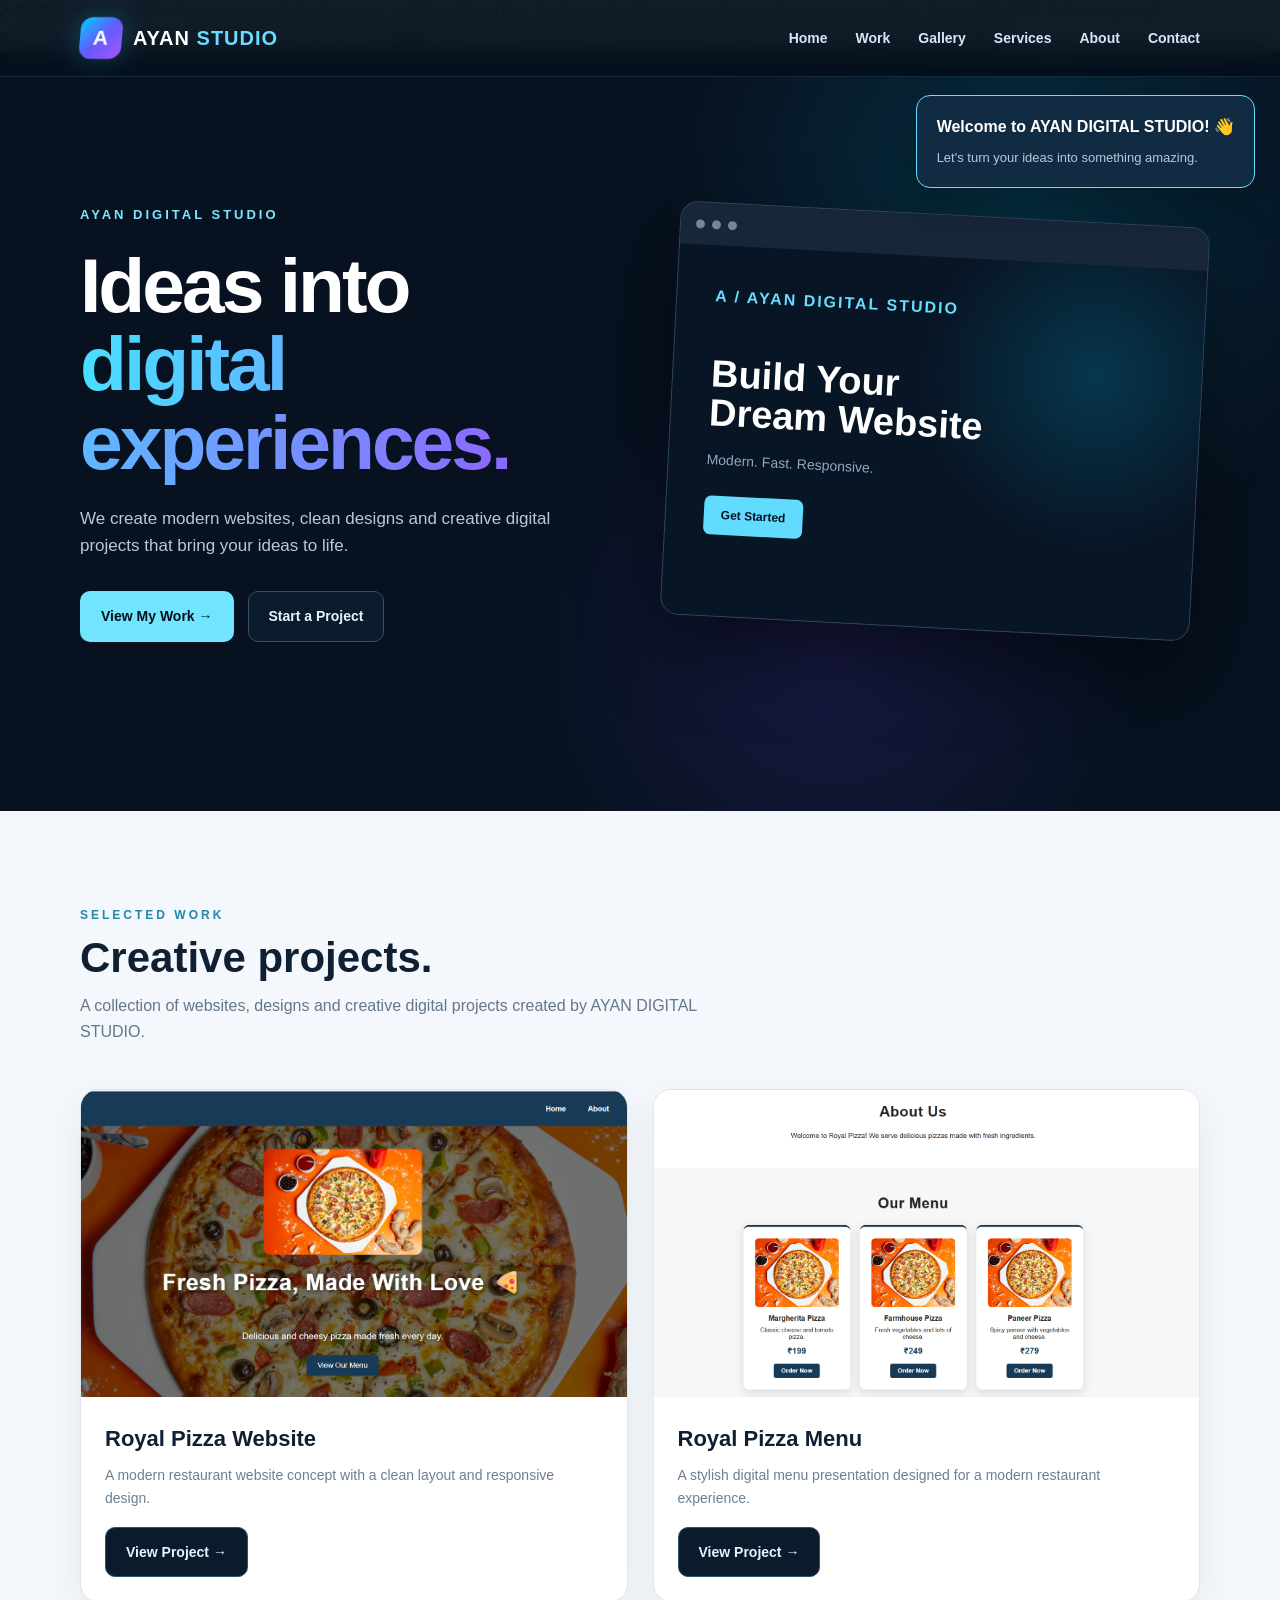
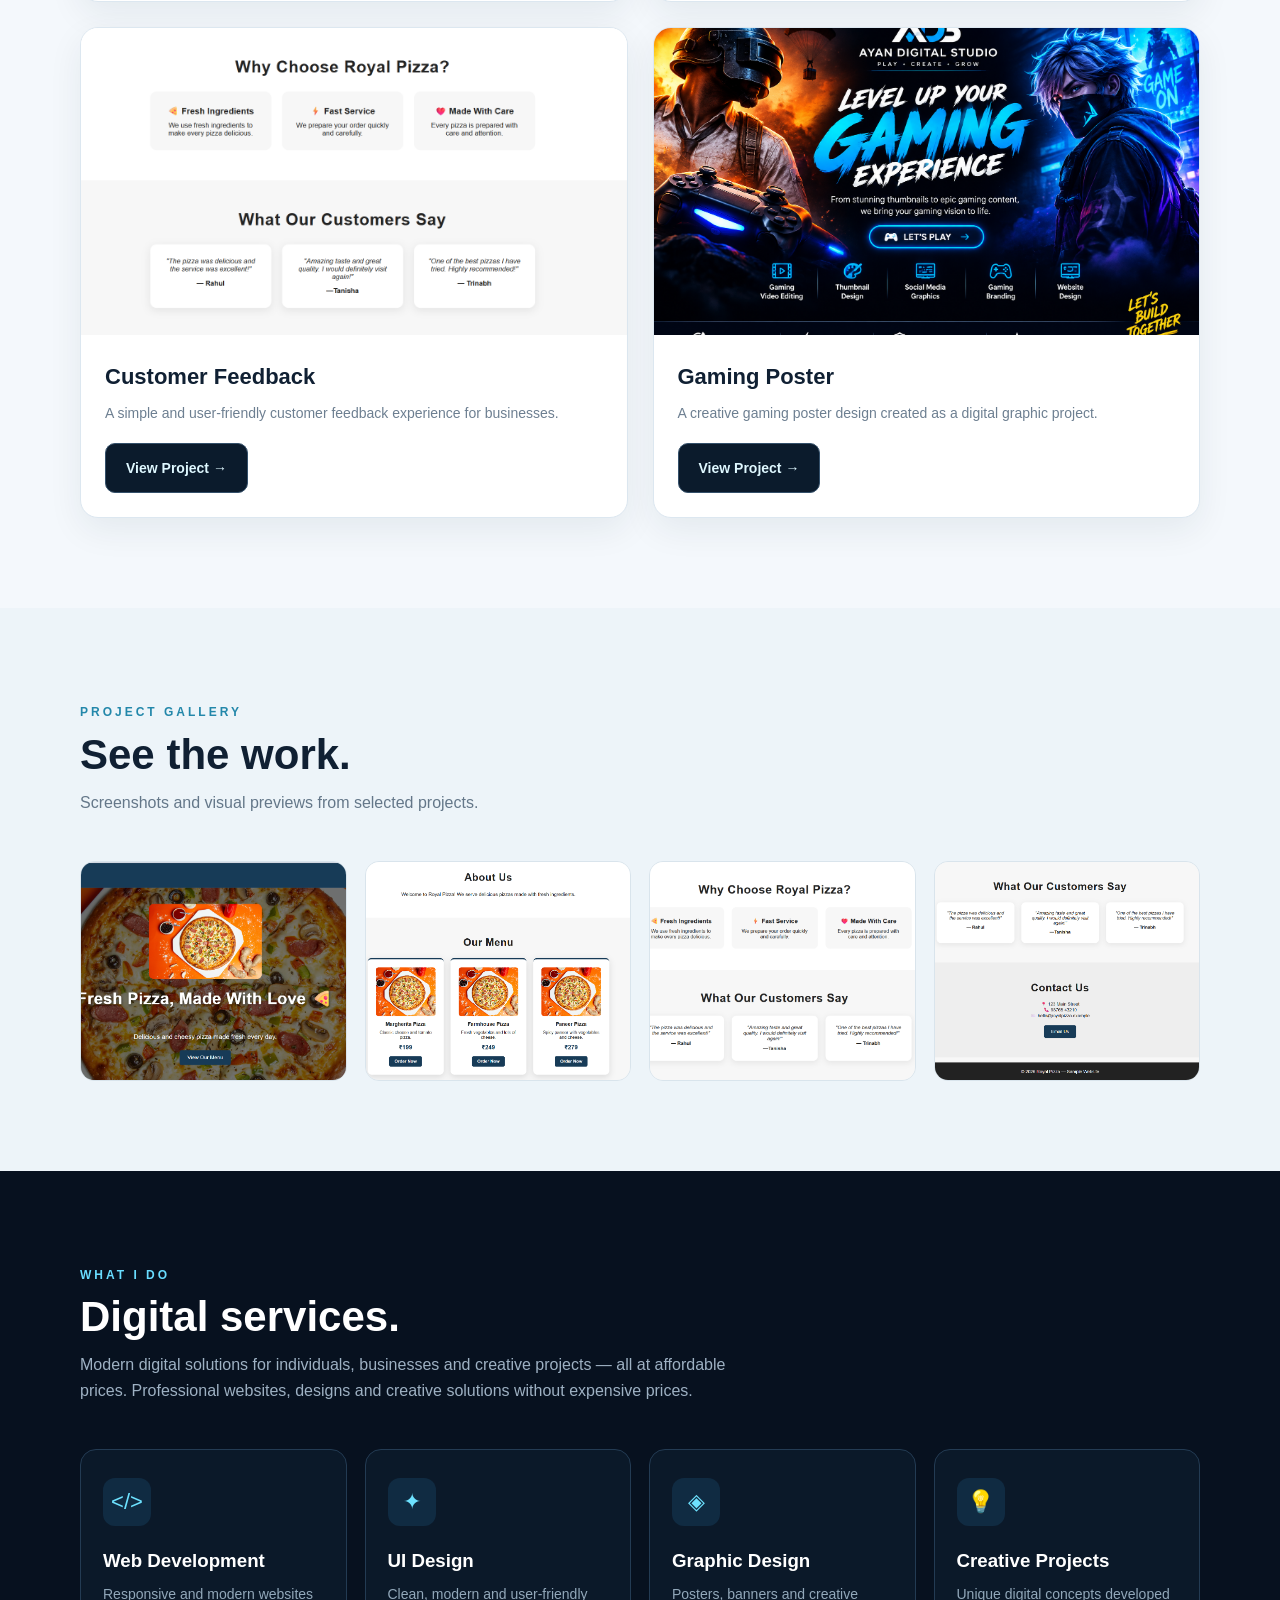
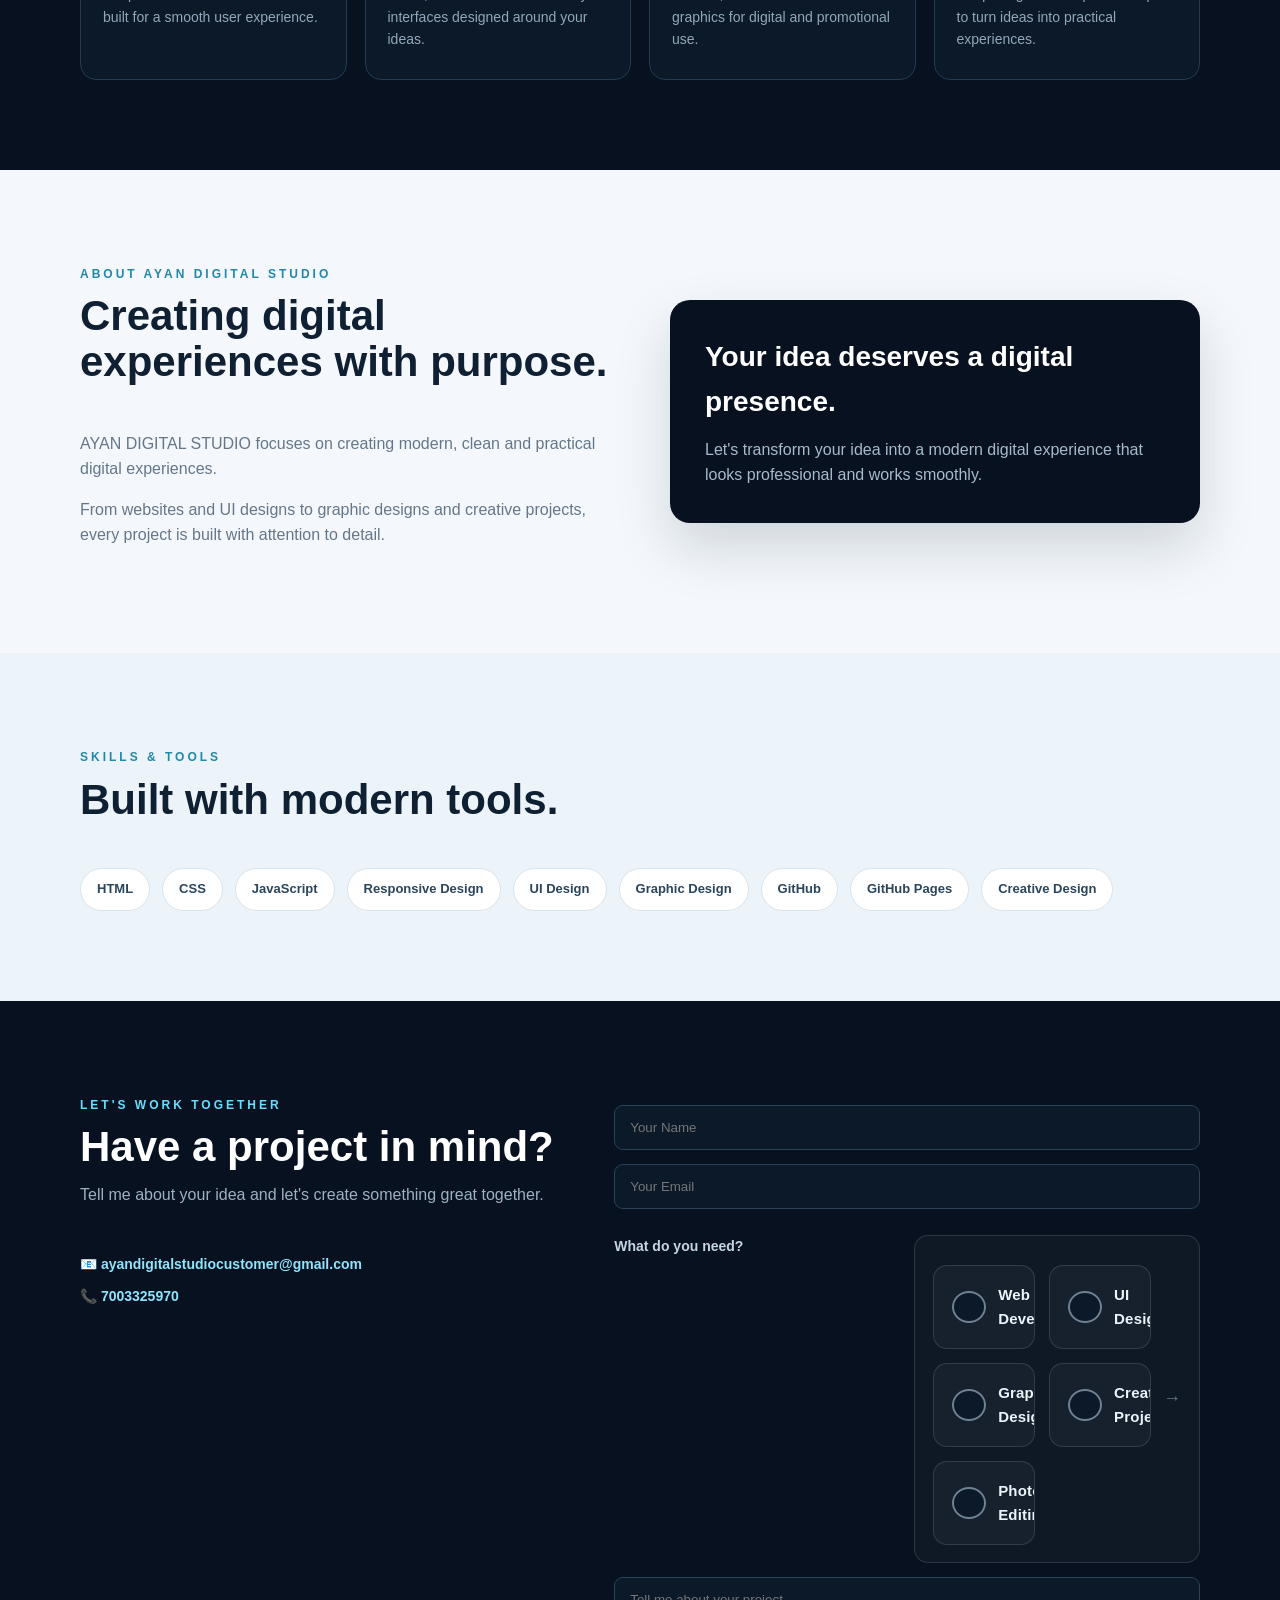
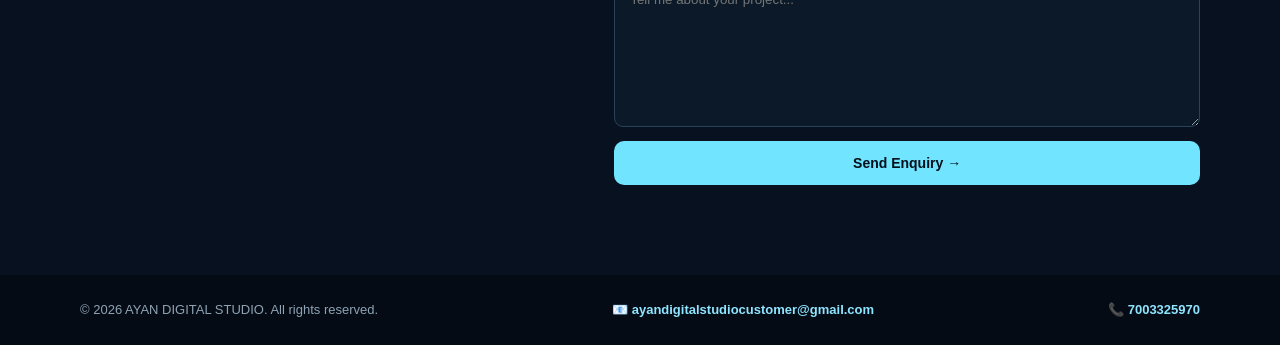
==== commit 88d2ecdb: "Implement service options in contact form Added unique service options with styling for a contact fo" ====
--- a/index.html
+++ b/index.html
@@ -574,6 +574,126 @@
       min-height:150px;
       resize:vertical;
     }
+    /* UNIQUE SERVICE OPTIONS */
+
+.service-options{
+  display:grid;
+  grid-template-columns:1fr 1fr;
+  gap:14px;
+  margin-top:12px;
+}
+
+.service-option{
+  position:relative;
+  display:flex;
+  align-items:center;
+  gap:12px;
+  padding:17px 18px;
+  border:1px solid rgba(255,255,255,.12);
+  border-radius:14px;
+  background:rgba(255,255,255,.035);
+  cursor:pointer;
+  transition:
+    transform .25s ease,
+    border-color .25s ease,
+    background .25s ease,
+    box-shadow .25s ease;
+  overflow:hidden;
+}
+
+.service-option::before{
+  content:"";
+  position:absolute;
+  left:0;
+  top:0;
+  width:3px;
+  height:100%;
+  background:#67ddff;
+  transform:scaleY(0);
+  transition:transform .25s ease;
+}
+
+.service-option input[type="radio"]{
+  appearance:none;
+  -webkit-appearance:none;
+  width:18px;
+  height:18px;
+  min-width:18px;
+  border:2px solid #6f8294;
+  border-radius:50%;
+  margin:0;
+  position:relative;
+  transition:.25s ease;
+}
+
+.service-option input[type="radio"]:checked{
+  border-color:#67ddff;
+  background:#67ddff;
+  box-shadow:0 0 14px rgba(103,221,255,.7);
+}
+
+.service-option input[type="radio"]:checked::after{
+  content:"";
+  position:absolute;
+  width:6px;
+  height:6px;
+  background:#07111d;
+  border-radius:50%;
+  top:4px;
+  left:4px;
+}
+
+.service-option span{
+  color:#eaf4fb;
+  font-size:15px;
+  font-weight:600;
+  letter-spacing:.2px;
+}
+
+.service-option::after{
+  content:"→";
+  margin-left:auto;
+  color:#657789;
+  font-size:18px;
+  transition:.25s ease;
+}
+
+.service-option:hover{
+  transform:translateY(-3px);
+  border-color:rgba(103,221,255,.55);
+  background:rgba(103,221,255,.06);
+  box-shadow:0 10px 28px rgba(0,0,0,.18);
+}
+
+.service-option:hover::after{
+  color:#67ddff;
+  transform:translateX(4px);
+}
+
+.service-option:has(input[type="radio"]:checked){
+  border-color:#67ddff;
+  background:rgba(103,221,255,.09);
+  box-shadow:
+    0 0 0 1px rgba(103,221,255,.12),
+    0 10px 30px rgba(0,0,0,.2),
+    0 0 22px rgba(103,221,255,.08);
+}
+
+.service-option:has(input[type="radio"]:checked)::before{
+  transform:scaleY(1);
+}
+
+.service-option:has(input[type="radio"]:checked)::after{
+  content:"✓";
+  color:#67ddff;
+  font-weight:800;
+}
+
+@media(max-width:650px){
+  .service-options{
+    grid-template-columns:1fr;
+  }
+}
     /* =========================
    WELCOME MESSAGE
 ========================= */
@@ -1399,6 +1519,9 @@
   <p class="service-options-title">What do you need?</p>
 
   <label class="service-option">
+    <div class="service-options">
+
+  <label class="service-option">
     <input type="radio" name="service" value="Web Development">
     <span>Web Development</span>
   </label>
@@ -1422,6 +1545,8 @@
     <input type="radio" name="service" value="Photo Editing">
     <span>Photo Editing</span>
   </label>
+
+</div>
 
 </div>
 
